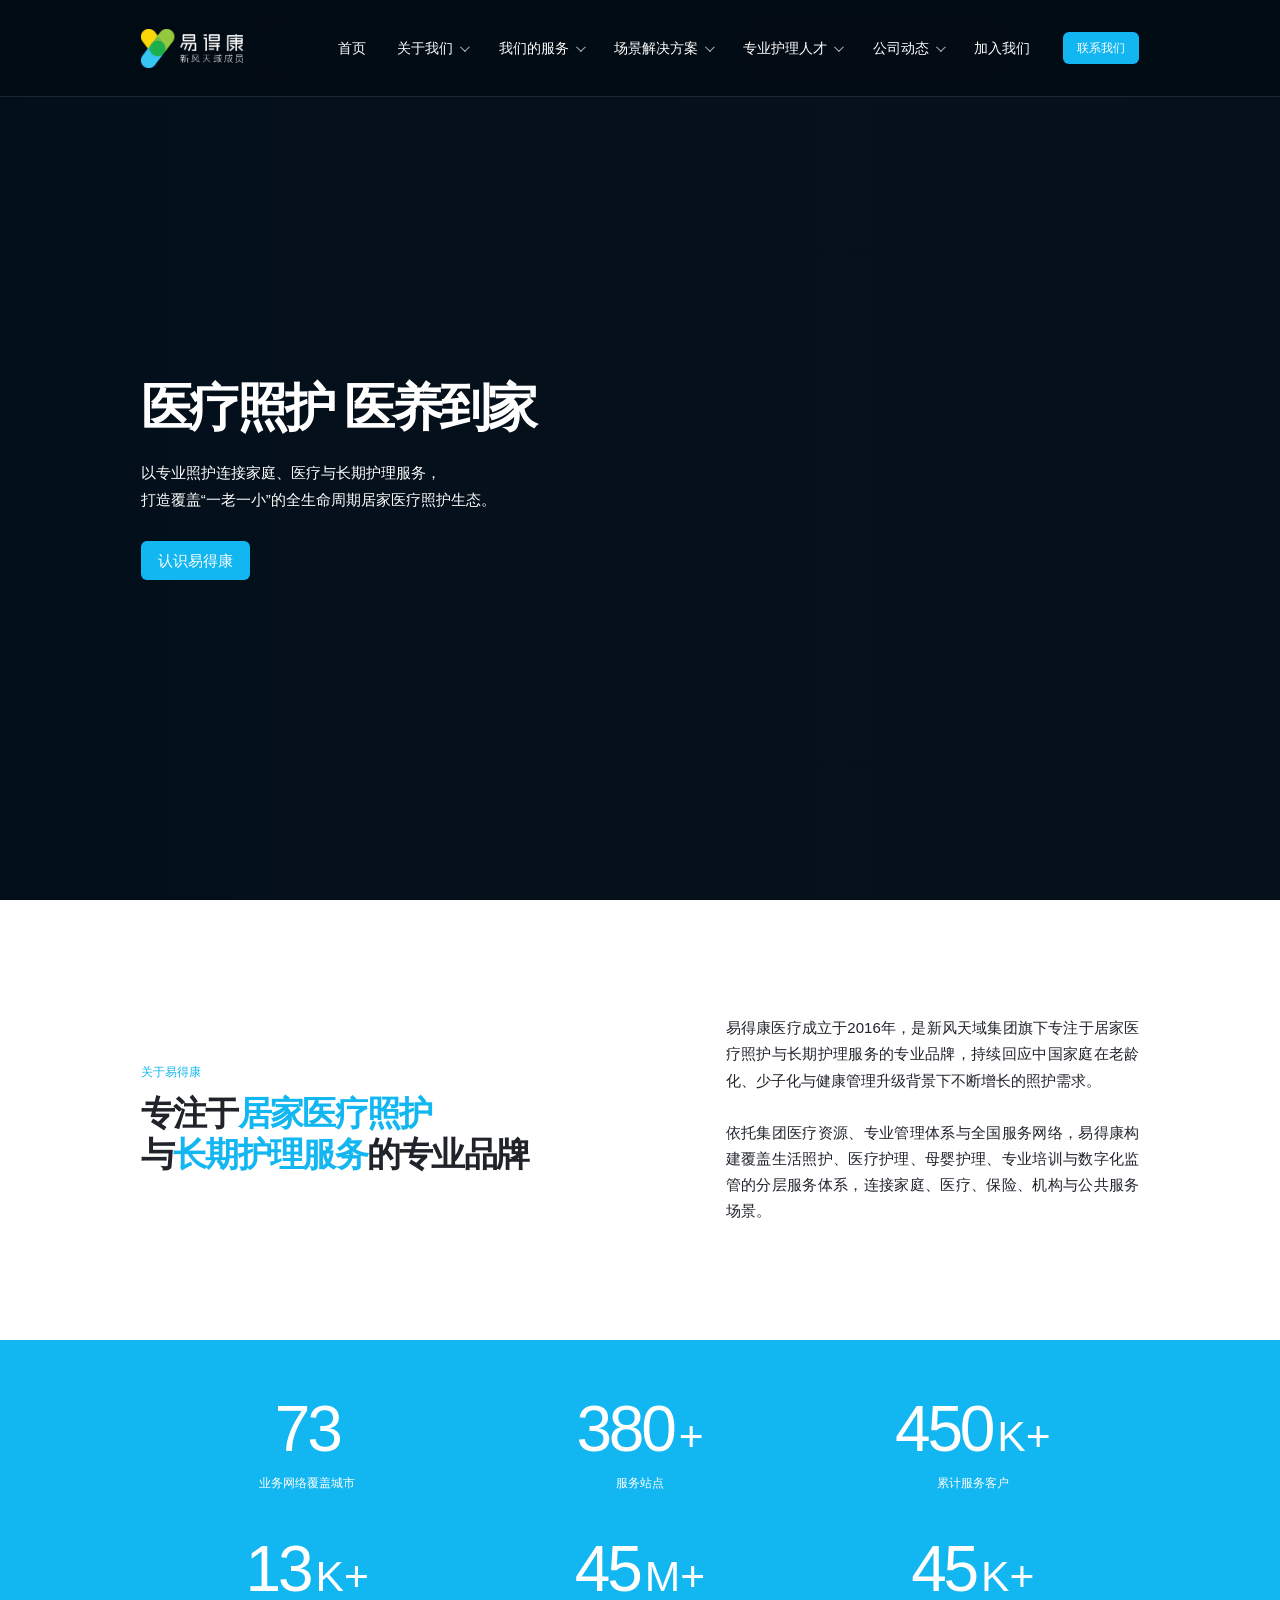
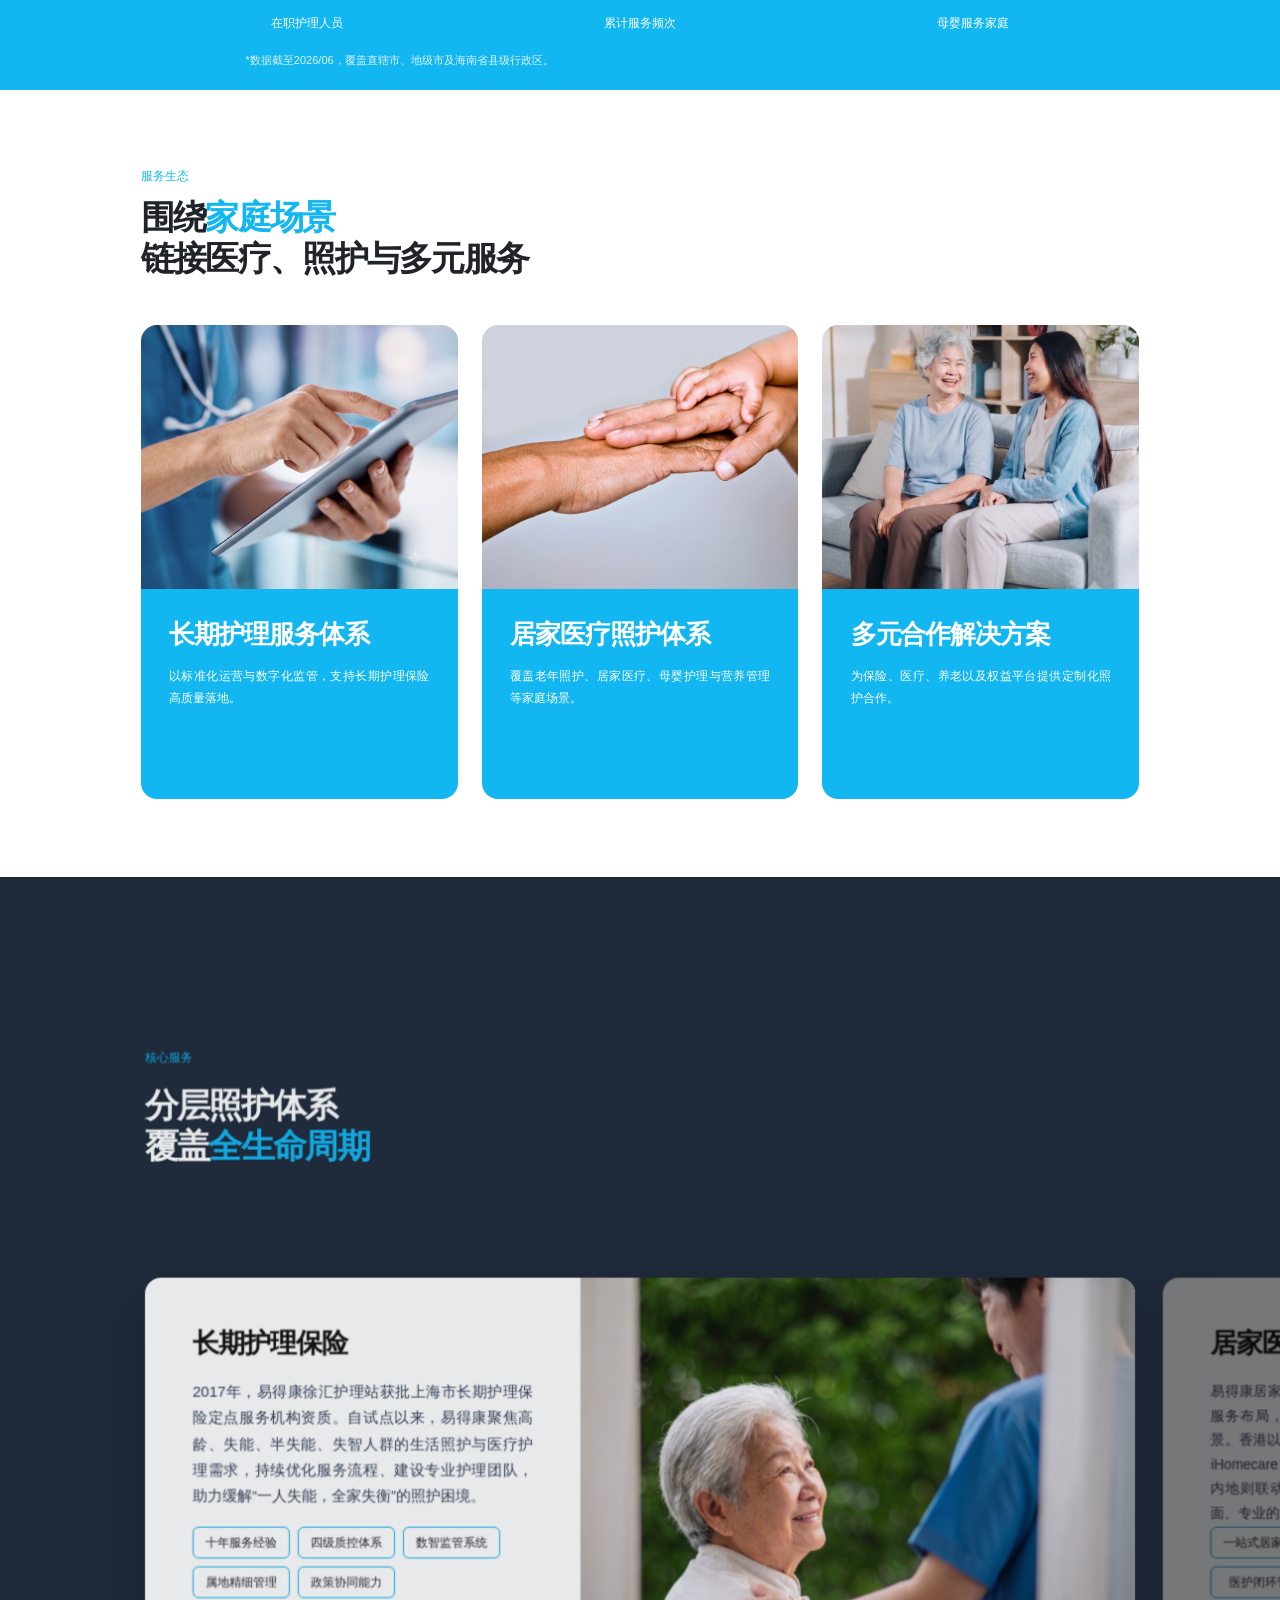
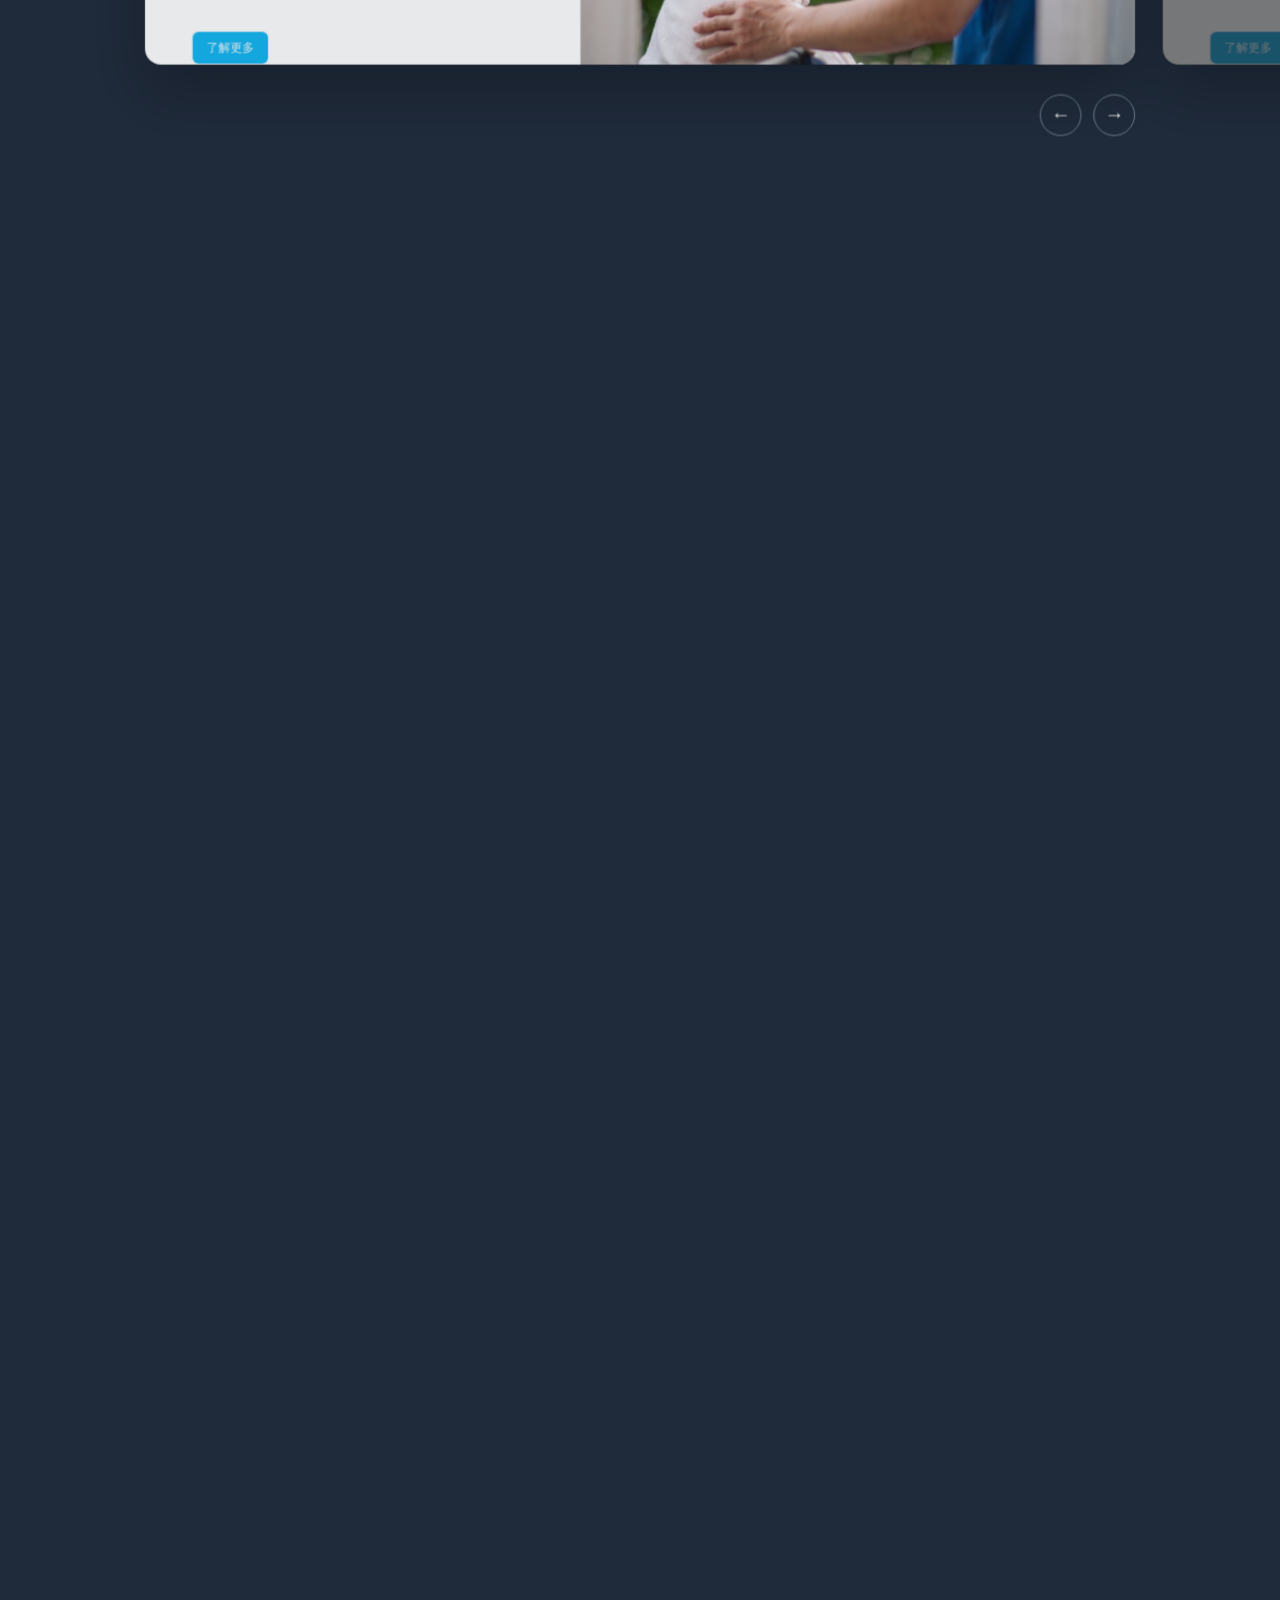
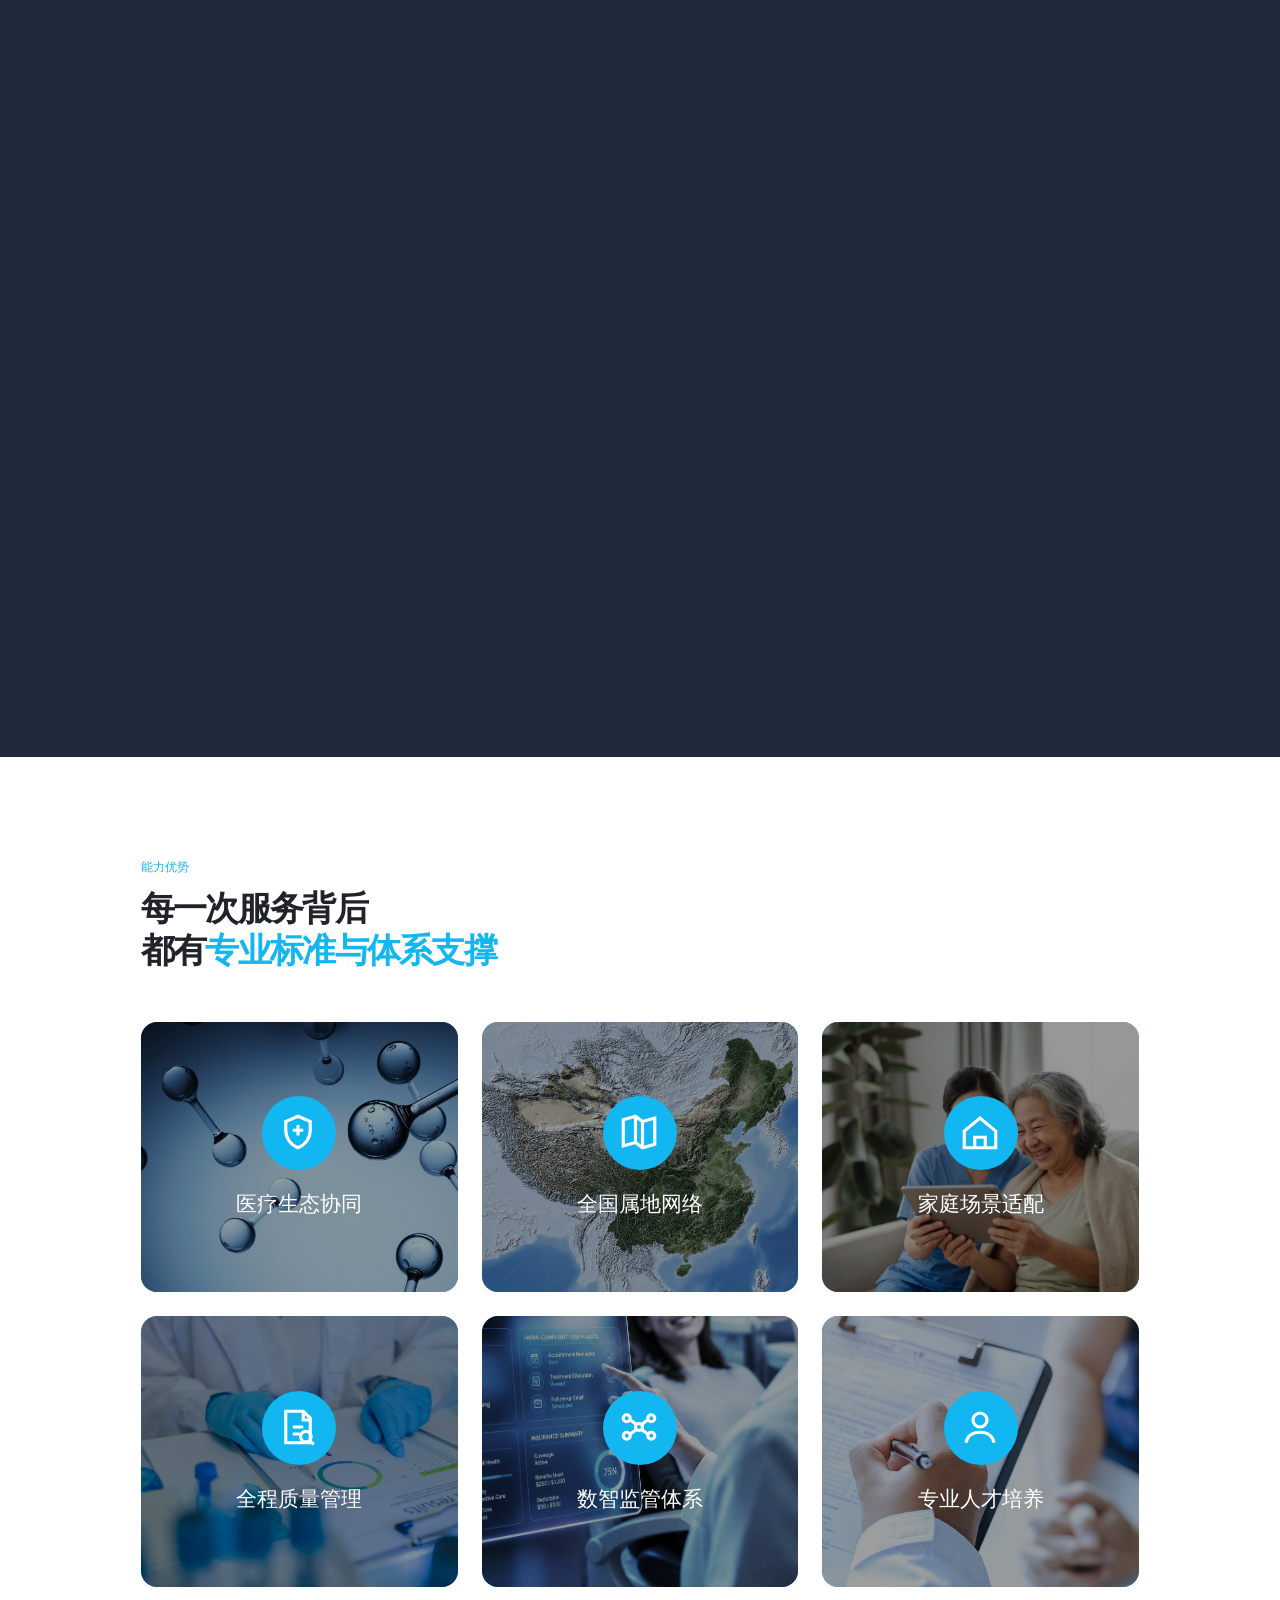
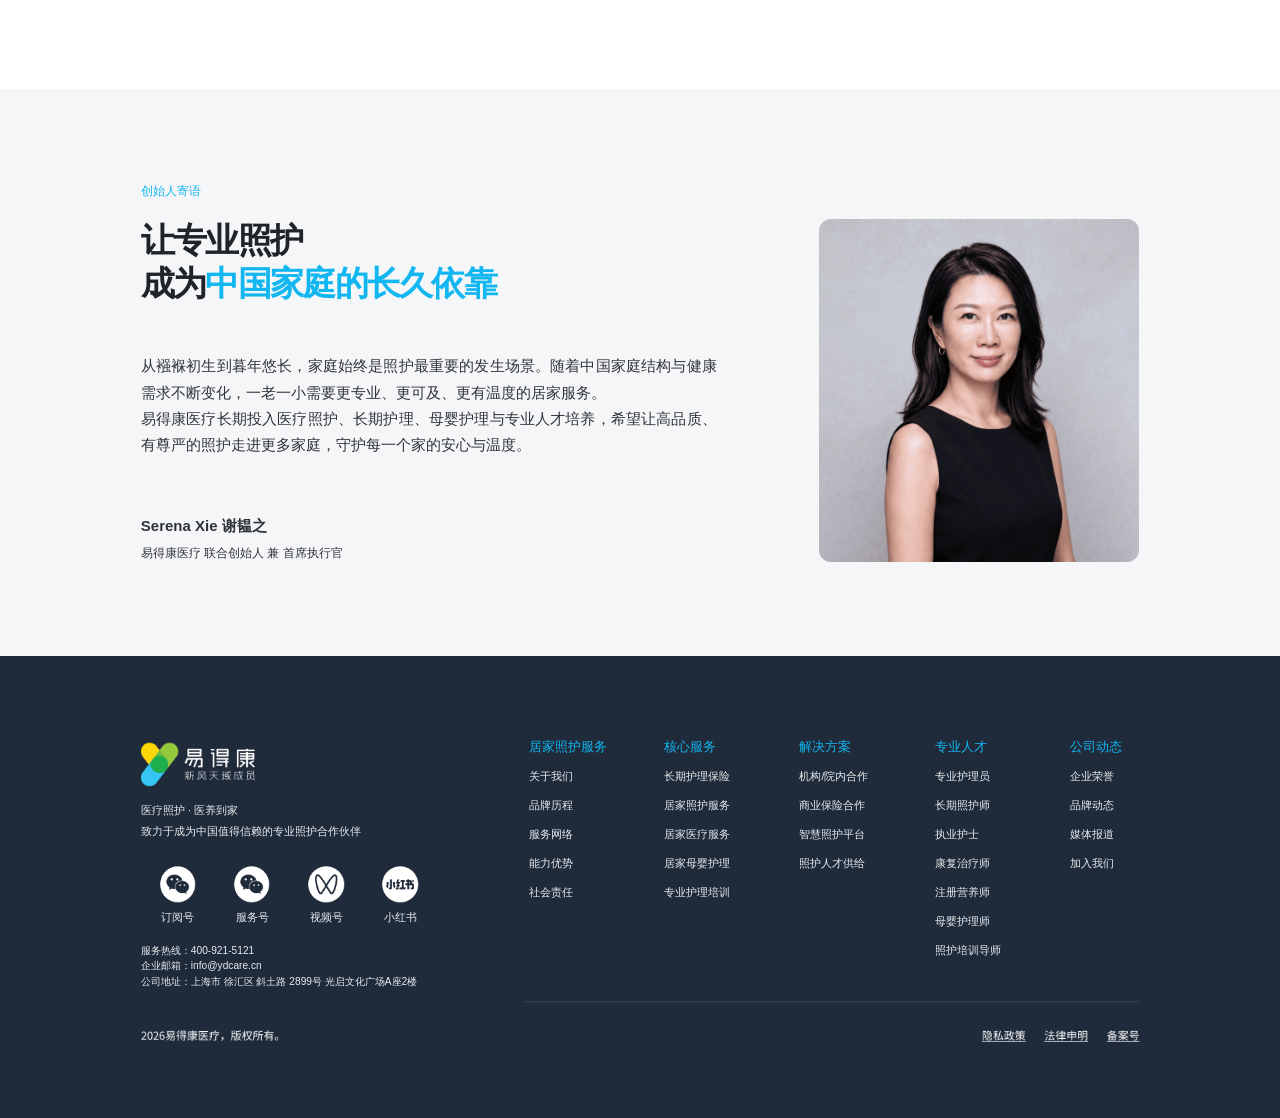
==== index.html @ f23dcc1e "Rename CEO message section" ====
<!doctype html>
<html lang="zh-CN">
<head>
  <meta charset="utf-8" />
  <meta name="viewport" content="width=device-width,initial-scale=1" />
  <meta name="theme-color" content="#06171f" />
  <meta name="color-scheme" content="dark" />
  <title>易得康｜医疗照护 医养到家</title>
<link rel="icon" type="image/x-icon" sizes="16x16 32x32 48x48 64x64" href="favicon.ico?v=20260831-ydcare">
<link rel="icon" type="image/png" sizes="32x32" href="favicon-32x32.png?v=20260831-ydcare">
<link rel="icon" type="image/svg+xml" sizes="any" href="favicon.svg?v=20260831-ydcare">
<link rel="apple-touch-icon" sizes="180x180" href="apple-touch-icon.png?v=20260831-ydcare">
  <script>if('scrollRestoration' in history)history.scrollRestoration='manual';const forceFirstScreen=()=>scrollTo(0,0);const isReload=performance.getEntriesByType('navigation')[0]?.type==='reload';if(isReload&&location.hash)history.replaceState(null,'',location.pathname+location.search);document.documentElement.classList.add('page-restoring');forceFirstScreen();addEventListener('DOMContentLoaded',forceFirstScreen,{once:true});addEventListener('load',()=>{forceFirstScreen();requestAnimationFrame(()=>{forceFirstScreen();document.documentElement.classList.remove('page-restoring')})},{once:true});addEventListener('pageshow',()=>{forceFirstScreen();setTimeout(forceFirstScreen,60)});addEventListener('beforeunload',forceFirstScreen);</script>
  <style>html.page-restoring body{visibility:hidden}</style>
  <style>
    *{box-sizing:border-box}html{scroll-behavior:smooth;background:#fff}body{margin:0;overflow-x:hidden;font-family:"PingFang SC","Microsoft YaHei",sans-serif}.cut{position:relative;width:100%;line-height:0}.cut>img{display:block;width:100%;height:auto}.ydc-home-footer{position:relative;width:100%;line-height:0;background:#1f2a3a}.ydc-home-footer img{display:block;width:100%;height:auto}.hero-video,.hero-image{display:block;width:100%;height:auto;aspect-ratio:16/9;object-fit:cover;background:#07111c}.hotspot{position:absolute;display:block;z-index:2;background:transparent;border:0;cursor:pointer}.hotspot:focus-visible{outline:2px solid #0db8f2;outline-offset:3px}.top{position:absolute;top:0;left:0;width:100%;z-index:10;line-height:0}.top img{width:100%;height:auto;display:block}.nav-link{position:absolute;top:0;height:100%;z-index:3;text-indent:-9999px}.nav-home{left:29.32%;width:3.34%}.nav-service{left:36.09%;width:4.17%}.nav-solutions{left:43.70%;width:5%}.nav-talent{left:52.14%;width:5%}.nav-news{left:60.57%;width:3.34%}.nav-contact{left:67.34%;width:3.34%}.nav-phone{left:79.17%;width:5.68%}.nav-cta{left:86.30%;width:5.55%}.to-top{position:fixed;right:26px;bottom:30px;z-index:9;width:44px;height:44px;border:0;border-radius:50%;background:#09afe8;color:#fff;font-size:20px;box-shadow:0 8px 24px #007eaa50;cursor:pointer;opacity:0;transform:translateY(12px);transition:.25s}.to-top.show{opacity:1;transform:translateY(0)}.to-top:focus-visible{outline:3px solid #002a42;outline-offset:3px}.typed-inner{width:min(1280px,calc(100% - 40px));margin:auto}.section-kicker{color:#12b6f1;font-size:14px;font-weight:600;margin:0 0 12px}.section-title{font-size:clamp(28px,2.5vw,48px);line-height:1.2;margin:0;font-weight:600;letter-spacing:-.04em}.emphasis{color:#12b6f1}.numbers-real{background:#12b6f1;color:#fff;padding:clamp(50px,7vw,96px) 0}.numbers-grid{display:grid;grid-template-columns:repeat(3,1fr);gap:clamp(28px,5vw,90px)}.number-item b{display:block;font-size:clamp(40px,4.8vw,91px);font-weight:400;letter-spacing:-.05em;line-height:1}.number-item span{font-size:clamp(12px,.9vw,18px);display:block;margin-top:14px}.reveal{opacity:0;transform:translateY(24px);transition:opacity .7s ease,transform .7s ease}.reveal.visible{opacity:1;transform:none}.ecosystem-real{padding:clamp(72px,8vw,160px) 0;background:#fff}.eco-grid{display:grid;grid-template-columns:repeat(3,1fr);gap:24px;margin-top:clamp(38px,5vw,80px)}.eco-card{overflow:hidden;border-radius:var(--ydc-r-lg);background:#12b6f1;color:#fff;transition:transform .35s,box-shadow .35s}.eco-card:hover{transform:translateY(-10px);box-shadow:0 20px 44px #0e9cc133}.eco-card img{display:block;width:100%;aspect-ratio:1.2;object-fit:cover;transition:transform .5s}.eco-card:hover img{transform:scale(1.06)}.eco-card div{padding:clamp(20px,2.2vw,36px);min-height:210px}.eco-card h3{font-size:clamp(21px,2vw,38px);margin:0 0 14px;letter-spacing:-.04em}.eco-card p{font-size:clamp(13px,.95vw,16px);line-height:1.8;margin:0}.services-real{position:relative;min-height:390vh;background:#1f2a3a;color:#fff;overflow:clip}.services-stage{position:sticky;top:0;height:100vh;display:flex;flex-direction:column;justify-content:center;padding:clamp(42px,5vw,88px) 0}.services-real .section-kicker{color:#12b6f1}.service-window{margin-top:clamp(32px,3vw,56px);overflow:hidden;padding:0 max(0px,calc((100vw - 1280px)/2))}.service-track{display:flex;gap:28px;overflow-x:auto;scroll-snap-type:x mandatory;scroll-behavior:smooth;padding:0 0 16px;scrollbar-width:none}.service-track::-webkit-scrollbar{display:none}.service-card{flex:0 0 min(1280px,calc(100vw - 80px));height:clamp(390px,30.2vw,580px);background:#fff;border-radius:var(--ydc-r-lg);display:grid;grid-template-columns:44% 56%;overflow:hidden;scroll-snap-align:center;color:#111;box-shadow:0 24px 55px #0004}.service-copy{padding:clamp(24px,3.75vw,72px);display:flex;flex-direction:column;justify-content:center}.service-copy h3{font-size:clamp(24px,2.1vw,40px);margin:0 0 18px;letter-spacing:-.04em}.service-copy p{font-size:clamp(13px,1vw,16px);line-height:1.8;margin:0;color:#334155}.tags{display:grid;grid-template-columns:repeat(3,minmax(0,1fr));gap:8px;margin:26px 0}.tags span{display:inline-flex;align-items:center;justify-content:center;width:100%;height:40px;border:1px solid #12b6f1;border-radius:var(--ydc-r-sm);padding:0 10px;font-size:16px;line-height:24px;color:#29282b;white-space:nowrap}.service-copy a{display:inline-flex;align-items:center;justify-content:center;width:120px;height:46px;padding:8px 20px;border-radius:var(--ydc-r-btn);background:#12b6f1;color:#fff;text-decoration:none;font-size:16px;line-height:30px}.service-photo{background-size:cover;background-position:center}.service-controls{display:flex;justify-content:flex-end;gap:12px;margin-top:14px}.service-controls button{width:42px;height:42px;background:transparent;border:1px solid #7b8b9b;border-radius:50%;color:#fff;font-size:20px;cursor:pointer}.advantages-real{padding:clamp(72px,8vw,160px) 0;background:#fff}.advantages-grid{display:grid;grid-template-columns:repeat(3,1fr);gap:24px;margin-top:clamp(36px,4vw,72px)}.advantage-card{position:relative;aspect-ratio:411/351;border-radius:var(--ydc-r-lg);overflow:hidden;color:#fff;background:#1f2a3a;isolation:isolate}.advantage-card img{position:absolute;inset:0;width:100%;height:100%;object-fit:cover;filter:brightness(.62)}.adv-default,.adv-detail{position:absolute;inset:0;display:flex;flex-direction:column;align-items:center;justify-content:center;text-align:center;padding:24px;transition:opacity .35s,transform .35s}.adv-default .icon{display:grid;place-items:center;width:74px;height:74px;background:#12b6f1;border-radius:50%;font-size:30px;margin-bottom:20px}.adv-default h3{font-size:clamp(18px,1.65vw,32px);margin:0;font-weight:500}.adv-detail{background:#12b6f1;align-items:flex-start;justify-content:flex-start;text-align:left;opacity:0;transform:translateY(15px)}.adv-detail h3{font-size:clamp(19px,1.65vw,30px);margin:0 0 18px}.adv-detail p{font-size:clamp(12px,.95vw,16px);line-height:1.8;margin:0}.advantage-card:hover .adv-detail,.advantage-card:focus-within .adv-detail{opacity:1;transform:translateY(0)}.advantage-card:hover .adv-default,.advantage-card:focus-within .adv-default{opacity:0;transform:scale(.96)}@media(max-width:768px){.nav-link{display:none}.to-top{right:16px;bottom:18px;width:40px;height:40px}.numbers-grid,.eco-grid{grid-template-columns:repeat(2,1fr)}.number-item:nth-child(3){display:none}.services-real{min-height:auto;padding:72px 0}.services-stage{position:static;height:auto;padding:0}.service-window{padding-left:20px}.service-track{gap:14px}.service-card{flex-basis:calc(100vw - 40px);height:auto;min-height:550px;grid-template-columns:1fr;grid-template-rows:43% 57%}.service-photo{grid-row:1}.service-copy{grid-row:2}.advantages-grid{grid-template-columns:repeat(2,1fr);gap:12px}.adv-default .icon{width:50px;height:50px;font-size:21px;margin-bottom:12px}.adv-detail{padding:16px}}@media(max-width:440px){.advantages-grid,.numbers-grid,.eco-grid{grid-template-columns:1fr}.number-item:nth-child(3){display:block}}
    .hero-shade{position:absolute;inset:0;z-index:1;background:linear-gradient(90deg,rgba(0,14,25,.66),rgba(0,14,25,.17) 65%,rgba(0,14,25,.3))}.hero-copy{position:absolute;z-index:4;left:16.7%;top:42%;color:#fff;line-height:1}.hero-copy h1{margin:0;font-size:clamp(31px,4vw,72px);line-height:1.18;letter-spacing:-.06em;font-weight:600}.hero-copy p{margin:22px 0 28px;font-size:clamp(12px,1.08vw,20px);line-height:1.7}.hero-copy a{display:inline-flex;align-items:center;justify-content:center;min-width:108px;height:40px;padding:0 20px;border-radius:var(--ydc-r-btn);background:#12b6f1;color:#fff;text-decoration:none;font-size:14px;line-height:1;transition:transform .25s,background .25s}.hero-copy a:hover{background:#00a8e7;transform:translateY(-2px)}.services-real{min-height:520vh}.services-stage{will-change:transform,opacity;transform-origin:center center}.service-window,.service-track{position:relative}.service-track{overflow:visible;scroll-snap-type:none;scroll-behavior:auto;will-change:transform;transform:translate3d(0,0,0)}.service-card{opacity:1;filter:brightness(.5) saturate(.78);will-change:opacity,filter;transition:opacity .42s cubic-bezier(.65,0,.35,1),filter .42s cubic-bezier(.65,0,.35,1)}.service-card.is-active{opacity:1;filter:none}.service-track.is-switching .service-card:not(.is-active){opacity:.72;filter:brightness(.38) saturate(.72)}.adv-detail{align-items:center;justify-content:center;text-align:center}.ceo-section{position:relative;line-height:0;overflow:hidden}.ceo-base{display:block;width:100%;height:auto}.ceo-portrait{position:absolute;inset:0;z-index:2;width:100%;height:100%;pointer-events:none;clip-path:inset(11.8% 16.6% 11.8% 61.8% round 1.1%);transform-origin:72.5% 50%;transition:transform .55s cubic-bezier(.22,1,.36,1),filter .55s cubic-bezier(.22,1,.36,1)}.ceo-photo-hit{position:absolute;z-index:3;left:61.8%;top:11.8%;width:21.6%;height:76.4%;padding:0;border:0;background:transparent;border-radius:5%;cursor:pointer}.ceo-photo-hit:hover+.ceo-portrait,.ceo-photo-hit:focus-visible+.ceo-portrait{transform:scale(1.035);filter:brightness(1.04) saturate(1.04)}.ceo-photo-hit:focus-visible{outline:2px solid #12b6f1;outline-offset:5px}@media(max-width:768px){.hero-copy{left:9%;top:34%}.hero-copy p{margin:12px 0 17px}.hero-copy a{min-width:90px;height:34px;font-size:12px}.services-real{min-height:auto}.services-stage{transform:none!important;opacity:1!important}.service-card{filter:none}}
    .advantage-card{background:#12b6f1}.advantage-card img{width:100.4%;height:100.4%;inset:-.2%;transition:filter .45s ease}.adv-detail{background:rgba(18,182,241,.88);transform:none!important;transition:opacity .42s ease!important}.adv-detail h3,.adv-detail p{opacity:0;transform:translateY(26px);transition:opacity .42s ease,transform .52s cubic-bezier(.22,1,.36,1)}.advantage-card:hover .adv-detail h3,.advantage-card:focus-within .adv-detail h3,.advantage-card:hover .adv-detail p,.advantage-card:focus-within .adv-detail p{opacity:1;transform:translateY(0)}.advantage-card:hover .adv-detail p,.advantage-card:focus-within .adv-detail p{transition-delay:.07s}.advantage-card:hover .adv-default,.advantage-card:focus-within .adv-default{transform:none}.advantage-card:hover img,.advantage-card:focus-within img{filter:brightness(.78)}.eco-grid{gap:24px;overflow:visible;border-radius:0}.eco-card{border-radius:var(--ydc-r-lg);background:transparent;isolation:isolate;transform:translateZ(0)}.eco-card:first-child,.eco-card:last-child{border-radius:var(--ydc-r-lg)}.eco-card div{background:#12b6f1}.eco-card img{width:100%;margin:0}
    .top{position:fixed}
    :root{--content-width:clamp(1080px,78vw,1500px);--safe-gutter:clamp(80px,11vw,220px);--font-body-size:clamp(15px,1.1vw,20px);--font-small-body-size:clamp(12px,.83vw,16px);--ydc-r-lg:16px;--ydc-r-md:12px;--ydc-r-sm:6px;--ydc-r-btn:6px}.typed-inner{width:min(var(--content-width),calc(100% - var(--safe-gutter)*2))}.hero-copy{left:max(var(--safe-gutter),calc((100vw - var(--content-width))/2))}.about-real{padding:clamp(96px,9vw,170px) 0;background:#fff}.about-grid{display:grid;grid-template-columns:1.05fr .95fr;gap:clamp(80px,10vw,180px);align-items:center}.about-grid .section-title{font-size:clamp(30px,2.68vw,51px);max-width:690px}.about-copy{font-size:var(--font-body-size);line-height:1.75;color:#20242a}.about-copy p{margin:0}.about-copy p+p{margin-top:clamp(22px,2vw,38px)}.numbers-real{padding:clamp(48px,4.5vw,72px) 0}.numbers-grid{width:min(var(--content-width),calc(100% - var(--safe-gutter)*2));grid-template-columns:repeat(3,minmax(0,1fr));column-gap:0;row-gap:clamp(44px,3.5vw,64px);align-items:center;text-align:center}.number-item{min-width:0}.service-window{padding-left:max(var(--safe-gutter),calc((100vw - var(--content-width))/2));padding-right:max(var(--safe-gutter),calc((100vw - var(--content-width))/2))}.service-card{flex-basis:min(var(--content-width),calc(100vw - var(--safe-gutter)*2))}@media(max-width:768px){:root{--safe-gutter:20px}.typed-inner,.numbers-grid{width:min(100% - 40px,var(--content-width))}.hero-copy{left:9%}.about-real{padding:76px 0}.about-grid{grid-template-columns:1fr;gap:34px}.service-window{padding-left:20px;padding-right:0}}
    .eco-grid{max-width:1160px;margin-left:auto;margin-right:auto}.adv-default .icon{font-size:0;display:grid;place-items:center}.adv-default .icon::after{content:"";display:block;width:42px;height:42px;margin:auto;background:center/contain no-repeat}.advantage-card:nth-child(1) .icon::after{background-image:url("data:image/svg+xml,%3Csvg xmlns='http://www.w3.org/2000/svg' fill='none' stroke='white' stroke-width='1.8' viewBox='0 0 24 24'%3E%3Cpath d='M12 3l7 3v5c0 4.5-2.8 8.3-7 10-4.2-1.7-7-5.5-7-10V6l7-3z'/%3E%3Cpath d='M12 8v6M9 11h6'/%3E%3C/svg%3E")}.advantage-card:nth-child(2) .icon::after{background-image:url("data:image/svg+xml,%3Csvg xmlns='http://www.w3.org/2000/svg' fill='none' stroke='white' stroke-width='1.8' viewBox='0 0 24 24'%3E%3Cpath d='M3 5l7-2 4 3 7-2v15l-7 2-4-3-7 2V5zM10 3v15M14 6v15'/%3E%3C/svg%3E")}.advantage-card:nth-child(3) .icon::after{background-image:url("data:image/svg+xml,%3Csvg xmlns='http://www.w3.org/2000/svg' fill='none' stroke='white' stroke-width='1.8' viewBox='0 0 24 24'%3E%3Cpath d='M3 11.5L12 4l9 7.5V21H3v-9.5zM9 21v-6h6v6'/%3E%3C/svg%3E")}.advantage-card:nth-child(4) .icon::after{background-image:url("data:image/svg+xml,%3Csvg xmlns='http://www.w3.org/2000/svg' fill='none' stroke='white' stroke-width='1.8' viewBox='0 0 24 24'%3E%3Cpath d='M5 3h10l4 4v14H5V3zM15 3v5h5M9 12h6M9 16h4'/%3E%3Ccircle cx='16.5' cy='17.5' r='3'/%3E%3Cpath d='M19 20l2 2'/%3E%3C/svg%3E")}.advantage-card:nth-child(5) .icon::after{background-image:url("data:image/svg+xml,%3Csvg xmlns='http://www.w3.org/2000/svg' fill='none' stroke='white' stroke-width='1.8' viewBox='0 0 24 24'%3E%3Ccircle cx='12' cy='12' r='2'/%3E%3Ccircle cx='5' cy='7' r='2'/%3E%3Ccircle cx='19' cy='7' r='2'/%3E%3Ccircle cx='5' cy='17' r='2'/%3E%3Ccircle cx='19' cy='17' r='2'/%3E%3Cpath d='M7 8l3.5 2.5M17 8l-3.5 2.5M7 16l3.5-2.5M17 16l-3.5-2.5'/%3E%3C/svg%3E")}.advantage-card:nth-child(6) .icon::after{background-image:url("data:image/svg+xml,%3Csvg xmlns='http://www.w3.org/2000/svg' fill='none' stroke='white' stroke-width='1.8' viewBox='0 0 24 24'%3E%3Ccircle cx='12' cy='8' r='4'/%3E%3Cpath d='M4 21c.8-4.1 3.4-6 8-6s7.2 1.9 8 6'/%3E%3C/svg%3E")}
    .ecosystem-real{padding:clamp(78px,5vw,110px) 0}.ecosystem-real .eco-grid{width:min(1020px,100%);max-width:none;grid-template-columns:repeat(3,minmax(0,1fr));margin:clamp(46px,3vw,64px) auto 0}.adv-default .icon::after{position:relative;left:-1px;top:-9px;transform:none}@media(min-width:1440px){.ecosystem-real .eco-grid{width:min(1260px,100%)}}@media(max-width:768px){.service-card{min-height:650px;grid-template-rows:36% 64%}.service-copy{padding:22px}.tags{margin:18px 0}}

    /* 主导航：桌面端悬浮展开，键盘聚焦与点击同样可用。 */
    .top{position:fixed;display:flex;align-items:center;height:clamp(76px,7.5vw,144px);padding:0 clamp(22px,8.33vw,160px);background:rgba(2,9,12,.42);backdrop-filter:blur(12px);-webkit-backdrop-filter:blur(12px);line-height:normal;box-shadow:0 1px 0 rgba(255,255,255,.1)}
    .top>img,.top>.nav-link{display:none}.nav-brand{display:block;flex:0 0 clamp(102px,8.02vw,154px);height:100%;background:url("素材/易得康LOGO横版反白.png") left center/contain no-repeat;text-indent:-9999px;overflow:hidden}.main-menu{display:flex;align-self:stretch;align-items:stretch;justify-content:flex-end;gap:clamp(4px,1.15vw,22px);margin-left:auto;margin-right:clamp(16px,1.25vw,24px)}.menu-item{position:relative;display:flex;align-items:stretch}.menu-trigger{display:flex;align-items:center;gap:7px;padding:0 clamp(7px,.65vw,13px);border:0;background:transparent;color:#fff;font:500 clamp(14px,.94vw,18px)/1 "PingFang SC","Microsoft YaHei",sans-serif;white-space:nowrap;cursor:pointer;text-decoration:none;transition:color .25s}.menu-trigger::after{content:"";width:6px;height:6px;border-right:1px solid currentColor;border-bottom:1px solid currentColor;transform:rotate(45deg) translateY(-2px);opacity:.7;transition:transform .25s}.menu-item:not(.has-dropdown) .menu-trigger::after{display:none}.menu-item:hover .menu-trigger,.menu-item:focus-within .menu-trigger,.menu-item.is-open .menu-trigger{color:#16bdf3}.menu-item:hover .menu-trigger::after,.menu-item:focus-within .menu-trigger::after,.menu-item.is-open .menu-trigger::after{transform:rotate(225deg) translate(-1px,-2px)}.submenu{position:absolute;top:calc(100% + 10px);left:50%;width:clamp(140px,8.55vw,164px);padding:12px 0;border:1px solid rgba(255,255,255,.14);border-radius:var(--ydc-r-md);background:rgba(2,9,12,.42);backdrop-filter:blur(12px);-webkit-backdrop-filter:blur(12px);box-shadow:0 18px 38px rgba(0,0,0,.3);opacity:0;visibility:hidden;pointer-events:none;transform:translate(-50%,-10px);transition:opacity .24s ease,transform .28s cubic-bezier(.22,1,.36,1),visibility .28s}.submenu::before{content:"";position:absolute;left:0;right:0;top:-11px;height:11px}.menu-item:hover .submenu,.menu-item:focus-within .submenu,.menu-item.is-open .submenu{opacity:1;visibility:visible;pointer-events:auto;transform:translate(-50%,0)}.submenu a{display:block;width:calc(100% - 36px);margin:0 auto;padding:9px 0;color:#eaf5f8;font-size:clamp(13px,.78vw,15px);line-height:1.35;text-align:left;text-decoration:none;transition:background .2s,color .2s}.submenu a:hover,.submenu a:focus-visible{background:rgba(18,182,241,.16);color:#1fc4f8;outline:none}.menu-trigger:focus-visible{outline:2px solid #16bdf3;outline-offset:-4px}.menu-contact{position:relative;overflow:visible;align-self:center;margin-left:clamp(7px,.7vw,14px);padding:clamp(10px,.68vw,13px) clamp(14px,1vw,20px);border-radius:var(--ydc-r-btn);background:#12b6f1;color:#fff;font-size:clamp(13px,.83vw,16px);font-weight:400;line-height:1;text-decoration:none;white-space:nowrap;transition:transform .2s,background .2s}.menu-contact:hover{background:#02a9e5;transform:translateY(-2px)}.menu-contact .ydc-contact-qr{position:absolute;top:calc((clamp(76px,7.5vw,144px) + 100%)/2 + clamp(24px,2.1vw,40px));left:50%;z-index:12;width:min(130px,calc((100vw - 40px)/2));height:auto;aspect-ratio:1;padding:0;border:0;border-radius:0;background:transparent;box-shadow:none;opacity:0;visibility:hidden;pointer-events:none;transform:translate(-50%,-8px);transition:opacity .22s ease,transform .25s ease,visibility .22s}.menu-contact .ydc-contact-qr::before,.menu-contact .ydc-contact-qr::after{display:none}.menu-contact .ydc-contact-qr img{display:block;width:100%;height:auto;aspect-ratio:1;object-fit:cover}.menu-contact:hover .ydc-contact-qr,.menu-contact:focus-within .ydc-contact-qr,.menu-contact .ydc-contact-qr:hover{opacity:1;visibility:visible;pointer-events:auto;transform:translate(-50%,0)}
    @media(max-width:980px){.top{padding:0 24px}.nav-brand{flex-basis:112px}.main-menu{gap:0;margin-right:0}.menu-trigger{padding:0 8px;font-size:14px}.menu-contact{display:none}}@media(max-width:768px){.top{height:68px;padding:0 16px;overflow-x:auto;scrollbar-width:none}.top::-webkit-scrollbar{display:none}.nav-brand{flex:0 0 102px;height:68px}.main-menu{margin-left:12px;flex:0 0 auto}.menu-trigger{font-size:13px;padding:0 10px}.submenu{position:fixed;top:78px;left:auto;right:16px;transform:translateY(-10px);width:min(240px,calc(100vw - 32px));border-radius:var(--ydc-r-md)}.menu-item:hover .submenu,.menu-item:focus-within .submenu,.menu-item.is-open .submenu{transform:translateY(0)}.tags{grid-template-columns:repeat(2,minmax(0,1fr))}}
    .ydc-home-footer{aspect-ratio:3840/1388;overflow:hidden}
    .ydc-home-footer>img{position:absolute;left:50%;top:50%;width:min(2250px,117vw);max-width:none;height:auto;transform:translate(-50%,-50%)}
    .ydc-footer-social-icons{position:absolute;left:50%;top:50%;z-index:5;width:min(2250px,117vw);aspect-ratio:3840/1388;transform:translate(-50%,-50%);container-type:inline-size;pointer-events:none}.ydc-footer-social-icons::before{content:"";position:absolute;left:15.55%;top:33.5%;width:26.7%;height:40.7%;background:#1f2a3a}.ydc-footer-left-content{--ydc-footer-small-gap:.35cqw;--ydc-footer-icon-label-gap:.7cqw;--ydc-footer-social-top-gap:1.55cqw;--ydc-footer-social-bottom-gap:1.52cqw;position:absolute;left:16.67%;top:33.95%;width:25.5%;color:#e8edf0}.ydc-footer-slogan{font-size:.73cqw;line-height:1.45cqw;white-space:nowrap}.ydc-footer-slogan strong,.ydc-footer-slogan span{display:block;font-weight:400}.ydc-footer-social-icons-list{width:19.8cqw;margin-top:var(--ydc-footer-social-top-gap);display:grid;grid-template-columns:repeat(4,1fr);align-items:start;justify-items:center}.ydc-footer-social-item{position:relative;display:flex;flex-direction:column;align-items:center;gap:var(--ydc-footer-icon-label-gap);margin:0;padding:0;border:0;background:transparent;color:#e8edf0;font:inherit;font-size:.73cqw;line-height:1;white-space:nowrap;cursor:pointer;pointer-events:auto}.ydc-footer-social-item>img{display:block;width:clamp(24px,2.75vw,53px);height:clamp(24px,2.75vw,53px);object-fit:contain}.ydc-footer-social-item:focus-visible{outline:2px solid #12b6f1;outline-offset:.35cqw;border-radius:.3cqw}.ydc-footer-social-qr{--ydc-footer-qr-size:clamp(96px,7.2vw,138px);position:absolute;left:50%;bottom:calc(100% + .75cqw);z-index:8;display:grid;place-items:center;width:var(--ydc-footer-qr-size);height:var(--ydc-footer-qr-size);padding:clamp(6px,.48vw,9px);overflow:hidden;border-radius:clamp(8px,.68vw,13px);background:#fff;box-shadow:0 14px 30px rgba(0,0,0,.3);line-height:0;opacity:0;visibility:hidden;pointer-events:none;transform:translate(-50%,8px) scale(.97);transform-origin:50% 100%;transition:opacity .2s ease,transform .25s cubic-bezier(.22,1,.36,1),visibility .2s}.ydc-footer-social-qr img{display:block;width:100%;height:100%;aspect-ratio:1;object-fit:contain}.ydc-footer-social-item:hover .ydc-footer-social-qr,.ydc-footer-social-item:focus .ydc-footer-social-qr,.ydc-footer-social-item:focus-within .ydc-footer-social-qr{opacity:1;visibility:visible;transform:translate(-50%,0) scale(1)}.ydc-footer-contact-details{width:25.5cqw;margin-top:var(--ydc-footer-social-bottom-gap);display:grid;row-gap:var(--ydc-footer-small-gap);color:#e8edf0;font-size:.68cqw;line-height:1;white-space:nowrap}.ydc-footer-contact-details a,.ydc-footer-contact-details span{display:block;width:max-content;max-width:100%;color:inherit;text-decoration:none;pointer-events:auto;transition:color .18s ease}.ydc-footer-contact-details a:hover{color:#20c1f5}.ydc-footer-contact-details a:focus-visible{outline:2px solid #12b6f1;outline-offset:2px;color:#20c1f5}
    .ydc-footer-menu{position:absolute;left:50%;top:50%;z-index:4;width:min(2250px,117vw);aspect-ratio:3840/1388;transform:translate(-50%,-50%);container-type:inline-size}.ydc-footer-menu::before{content:"";position:absolute;left:41.4%;top:20.5%;width:47.2%;height:47.1%;background:#1f2a3a}.ydc-footer-menu-grid{position:absolute;left:42.58%;top:21.7%;width:45.16%;display:grid;grid-template-columns:repeat(5,minmax(0,1fr));align-items:start}.ydc-footer-menu-column{min-width:0}.ydc-footer-menu h3{margin:0;font-size:.84cqw;line-height:1.93cqw;font-weight:500;white-space:nowrap}.ydc-footer-menu a,.ydc-footer-menu span{display:block;width:max-content;max-width:100%;color:#e8edf0;font-size:.73cqw;line-height:1.93cqw;text-decoration:none;white-space:nowrap}.ydc-footer-menu h3 a{color:#12b6f1;font-size:inherit;line-height:inherit;font-weight:inherit}.ydc-footer-menu a{transition:color .18s ease}.ydc-footer-menu a:hover{color:#20c1f5}.ydc-footer-menu a:focus-visible{outline:2px solid #12b6f1;outline-offset:2px;color:#20c1f5}.ydc-footer-menu-column>span{color:#e8edf0}
    @media(max-width:768px){.ydc-home-footer>img,.ydc-footer-social-icons,.ydc-footer-menu{width:calc(150vw - 60px)}}
  </style>
  <style>
    /* 首页文字色与标签尺寸：显式指定，避免深色系统配色覆盖白底模块。 */
    .menu-contact{font-size:clamp(12px,.78vw,15px);font-weight:400}
    /* “首页”没有下拉箭头，保留同等箭头占位，保持后续栏目间距一致。 */
    /* 顶部导航与正文使用同一组左右安全区：宽屏锁定内容宽度后，余白自动均分。 */
    .top{padding-left:max(var(--safe-gutter),calc((100vw - var(--content-width))/2));padding-right:max(var(--safe-gutter),calc((100vw - var(--content-width))/2))}
    @media(max-width:768px){.top{padding-left:var(--safe-gutter);padding-right:var(--safe-gutter)}}
    /* 下拉菜单统一收窄；文字以菜单中心轴对齐。 */
    .submenu{width:clamp(128px,7.25vw,140px);padding:8px 0}
    .submenu a{width:100%;margin:0;padding:8px 12px;text-align:center;white-space:nowrap}
    /* 模块引导文字：小正文，常规字重。 */
    .section-kicker,.ceo-kicker{font-size:clamp(12px,.83vw,16px);font-weight:400}
    /* 所有模块主标题统一使用中标题规格。 */
    .section-title{font-size:clamp(30px,2.68vw,51px);font-weight:600;line-height:1.2;letter-spacing:-.05em}
    .about-copy{font-weight:400}
    /* 首屏始终铺满可视区域，避免横向比例计算产生底部白边。 */
    #home{height:100vh;height:100dvh;min-height:100svh;overflow:hidden;background:#07111c}.hero-image,.hero-video{position:absolute;inset:-2px;width:calc(100% + 4px);height:calc(100% + 4px);min-width:calc(100% + 4px);min-height:calc(100% + 4px);aspect-ratio:auto;object-fit:cover}
    #home .hero-shade{inset:-2px}
    /* 服务生态：标题保持标准安全距离，卡片采用第二安全距离。 */
    .ecosystem-real .eco-grid{width:100%;max-width:none}
    .ecosystem-real .eco-card{display:flex;flex-direction:column;height:100%}
    .ecosystem-real .eco-card div{flex:1;min-height:210px}
    .eco-card div{min-height:0}
    @media(max-width:768px){.ecosystem-real .eco-grid{width:100%;grid-template-columns:1fr}}
    /* 核心服务吸附时，确保“核心服务”完整落在导航栏下缘约 1–2px。 */
    .services-stage{top:0}
    /* 卡片窗口只裁切横向内容；避免下方轮播控制按钮被截断。 */
    .service-window{overflow:visible}
    .service-window .service-controls{width:100%;max-width:none}
    /* CEO 寄语：标题与照片遵循标准安全距离，顶部对齐。 */
    .ceo-section{--second-safe-inset:0px;background:#f5f6f7;line-height:normal;overflow:hidden;padding:clamp(76px,7.35vw,141px) 0}
    .ceo-standard{width:min(var(--content-width),calc(100% - var(--safe-gutter)*2));margin:0 auto}
    .ceo-standard>.ceo-kicker{margin:0 0 clamp(16px,1.45vw,28px);margin-left:var(--second-safe-inset);color:#12b6f1;font-size:clamp(12px,.83vw,16px);font-weight:400}
    .ceo-inner{display:grid;grid-template-columns:minmax(0,1.45fr) minmax(320px,.65fr);gap:clamp(76px,7vw,132px);align-items:stretch;padding-inline:0}
    .ceo-copy h2{width:calc(100% - var(--second-safe-inset));margin:0 0 0 var(--second-safe-inset);color:#20242a;font-size:clamp(30px,2.68vw,51px);font-weight:600;line-height:1.25;letter-spacing:-.05em}
    .ceo-copy h2 .emphasis{color:#12b6f1}
    .ceo-copy .ceo-body{width:calc(100% - var(--second-safe-inset));max-width:720px;margin:clamp(32px,3.8vw,72px) 0 0;margin-left:var(--second-safe-inset);color:#30343a;font-size:clamp(13px,.92vw,18px);line-height:1.75}
    .ceo-signature{width:calc(100% - var(--second-safe-inset));margin:clamp(38px,4.3vw,82px) 0 0;margin-left:var(--second-safe-inset);color:#30343a;font-size:clamp(13px,.92vw,18px);line-height:1.5}.ceo-signature strong{display:block;font-size:1.1em}.ceo-signature span{display:block;margin-top:4px}
    .ceo-message-photo{display:block;width:100%;height:100%;max-width:430px;margin-right:var(--second-safe-inset);justify-self:end;object-fit:cover;object-position:center;border-radius:var(--ydc-r-md);transition:transform .5s cubic-bezier(.22,1,.36,1),filter .5s}.ceo-message-photo:hover{transform:scale(1.025);filter:brightness(1.03)}
    @media(max-width:768px){.ceo-section{padding:64px 0}.ceo-standard{width:calc(100% - 40px)}.ceo-standard>.ceo-kicker{margin-left:0}.ceo-inner{grid-template-columns:1fr;gap:38px;padding-inline:0}.ceo-message-photo{justify-self:start;margin-right:0;max-width:320px;height:auto;aspect-ratio:15/16}.ceo-copy h2{width:100%;margin-left:0}.ceo-copy .ceo-body{width:100%;margin-top:26px;margin-left:0}.ceo-signature{width:100%;margin-top:32px;margin-left:0}}
    body{color:#20242a}
    .about-real .section-title,.ecosystem-real .section-title,.advantages-real .section-title{color:#20242a}
    .tags{grid-template-columns:repeat(3,max-content);gap:8px;margin:18px 0 34px}
    .tags span{width:auto;height:32px;padding:0 12px;border-radius:var(--ydc-r-sm);font-size:14px;line-height:20px}
    /* 蓝色主按钮的通用样式；文字长度决定自然宽度。 */
    .menu-contact,.service-copy a,.hero-copy a{display:inline-flex;align-items:center;justify-content:center;width:auto;height:auto;min-width:0;padding:clamp(10px,.68vw,13px) clamp(14px,1vw,20px);border-radius:var(--ydc-r-btn);background:#12b6f1;color:#fff;font-size:clamp(12px,.78vw,15px);font-weight:400;line-height:1;text-decoration:none;white-space:nowrap}
    .service-copy a{align-self:flex-start;margin:0}
    /* 首屏按钮的尺寸和字号与母婴页的 .ydc-btn 保持一致。 */
    .hero-copy a{margin:0;padding:clamp(12px,.82vw,16px) clamp(17px,1.2vw,24px);font-size:clamp(15px,1.1vw,20px)}
    @media(max-width:768px){.hero-copy a{font-size:16px}}
    /* 正文层级：红框类信息统一使用正文；蓝框类辅助信息统一使用小正文。 */
    .hero-copy p,.about-copy,.service-copy p,.ceo-copy .ceo-body,.ceo-signature strong{font-size:var(--font-body-size);line-height:1.75}
    .section-kicker,.ceo-kicker,.menu-contact,.service-copy a,.number-item span,.tags span,.eco-card p,.adv-detail p,.ceo-signature span{font-size:var(--font-small-body-size)}
    .number-item b{display:flex;align-items:baseline;justify-content:center;font-size:clamp(52px,5vw,96px);white-space:nowrap}.number-item b[data-suffix]:not([data-suffix=""])::after{content:attr(data-suffix);margin-left:.12em;font-size:.666em;line-height:1;letter-spacing:0}
    .tags span{line-height:1.4}
    .eco-card p,.adv-detail p{line-height:1.8}
    .ceo-signature{font-size:var(--font-body-size)}
    .ceo-signature strong{font-weight:600}
    .ceo-signature span{line-height:1.5}
    /* 核心服务中标题仅作视觉下移，卡片及其吸附坐标保持不变。 */
    .services-real .section-title{transform:translateY(clamp(6px,.52vw,10px))}
    /* 连续正文统一两端对齐；标题、标签和按钮保持各自既定对齐方式。 */
    .hero-copy p,.about-copy p,.service-copy p,.eco-card p,.adv-detail p,.ceo-copy .ceo-body{text-align:justify;text-align-last:left;text-justify:inter-ideograph}
    /* 服务标签统一为胶囊形全圆角，保留原蓝色描边。 */
    .tags span{border-radius:var(--ydc-r-sm)}
    /* CEO 正文与照片之间增加呼吸空间。 */
    .ceo-inner{gap:clamp(96px,8vw,154px)}
    @media(max-width:768px){.tags{grid-template-columns:repeat(2,max-content);margin:16px 0 32px}}
    /* 居家医疗卡片正文使用独立的响应式字号。 */
    .service-card:nth-child(2) .service-copy p{font-size:clamp(14px,.95vw,18px)}
  </style>
  <style>.menu-contact .ydc-contact-qr{top:calc((clamp(76px,7.5vw,144px) + 100%)/2 + 10px)}</style>
  <style>
    /* Reserve the final 13K+ footprint so the note never follows the animated digits. */
    .number-item.has-data-note{position:relative;justify-self:center}
    .number-item.has-data-note .stat-number{position:absolute;top:0;left:0;width:100%}
    .number-item.has-data-note .stat-number-sizer{visibility:hidden;pointer-events:none}
    .numbers-note{position:absolute;top:100%;left:0;width:max-content;max-width:calc(100vw - var(--safe-gutter)*2);margin:20px 0 0;color:rgba(255,255,255,.85);font-size:clamp(11px,.68vw,13px);line-height:1.5;text-align:left}
    @media(max-width:480px){.numbers-real{padding-bottom:72px}}
  </style>
</head>
<body>
  <main>
    <section class="cut" id="home"><video class="hero-video" src="素材/首屏视频.mp4" autoplay muted loop playsinline preload="auto" aria-label="医疗照护 医养到家"></video><header class="top" aria-label="主导航"><a class="nav-brand" href="#home" aria-label="易得康首页">易得康</a><nav class="main-menu" aria-label="网站栏目"><div class="menu-item"><a class="menu-trigger" href="#home">首页</a></div><div class="menu-item has-dropdown"><a class="menu-trigger" href="认识易得康.html">关于我们</a><div class="submenu"><a href="认识易得康.html#industry">行业洞察</a><a href="认识易得康.html#about">关于易得康</a><a href="认识易得康.html#network">服务网络</a><a href="认识易得康.html#history">品牌历程</a><a href="认识易得康.html#advantages">能力优势</a><a href="认识易得康.html#responsibility">社会责任</a></div></div><div class="menu-item has-dropdown"><a class="menu-trigger" href="居家医疗服务.html">我们的服务</a><div class="submenu"><a href="居家医疗服务.html">居家医疗服务</a><a href="居家母婴护理.html">居家母婴护理</a><a href="专业护理培训.html">专业护理培训</a><a href="居家照护服务.html">居家照护服务</a></div></div><div class="menu-item has-dropdown"><a class="menu-trigger" href="长期护理保险.html">场景解决方案</a><div class="submenu"><a href="长期护理保险.html">长期护理保险</a><a href="机构及院内合作.html">机构/院内合作</a><a href="商业保险合作.html">商业保险合作</a><a href="智慧照护平台.html">智慧照护平台</a><a href="专业护理培训.html#talent-supply">照护人才供给</a></div></div><div class="menu-item has-dropdown"><a class="menu-trigger" href="专业护理人才.html">专业护理人才</a><div class="submenu"><a href="专业护理人才.html#专业护理员">专业护理员</a><a href="专业护理人才.html#长期照护师">长期照护师</a><a href="专业护理人才.html#执业护士">执业护士</a><a href="专业护理人才.html#康复治疗师">康复治疗师</a><a href="专业护理人才.html#注册营养师">注册营养师</a><a href="专业护理人才.html#母婴护理师">母婴护理师</a><a href="专业护理人才.html#照护培训导师">照护培训导师</a></div></div><div class="menu-item has-dropdown"><a class="menu-trigger" href="认识易得康.html#responsibility">公司动态</a><div class="submenu"><a href="认识易得康.html#responsibility">企业荣誉</a><a href="认识易得康.html#responsibility">品牌动态</a><a href="认识易得康.html#responsibility">媒体报道</a></div></div><div class="menu-item"><a class="menu-trigger" href="https://ehr-ydcare.zhiye.com/" target="_blank" rel="noopener noreferrer">加入我们</a></div></nav><a class="menu-contact" href="#contact">联系我们</a></header><a class="hotspot" href="认识易得康.html" aria-label="认识易得康" style="left:17.4%;top:65.3%;width:7.3%;height:5.8%"></a></section>
    <section class="about-real" id="about"><div class="typed-inner about-grid"><div><p class="section-kicker">关于易得康</p><h2 class="section-title">专注于<span class="emphasis">居家医疗照护</span><br>与<span class="emphasis">长期护理服务</span>的专业品牌</h2></div><div class="about-copy"><p>易得康医疗成立于2016年，是新风天域集团旗下专注于居家医疗照护与长期护理服务的专业品牌，持续回应中国家庭在老龄化、少子化与健康管理升级背景下不断增长的照护需求。</p><p>依托集团医疗资源、专业管理体系与全国服务网络，易得康构建覆盖生活照护、医疗护理、母婴护理、专业培训与数字化监管的分层服务体系，连接家庭、医疗、保险、机构与公共服务场景。</p></div></div></section>
    <section class="numbers-real"><div class="typed-inner numbers-grid"><div class="number-item"><b class="stat-number" data-value="73" data-suffix="">0</b><span>业务网络覆盖城市</span></div><div class="number-item"><b class="stat-number" data-value="380" data-suffix="+">0</b><span>服务站点</span></div><div class="number-item"><b class="stat-number" data-value="450" data-suffix="K+">0</b><span>累计服务客户</span></div><div class="number-item has-data-note"><b class="stat-number" data-value="13" data-suffix="K+">0</b><b class="stat-number-sizer" data-suffix="K+" aria-hidden="true">13</b><span>在职护理人员</span><p class="numbers-note">*数据截至2026/06，覆盖直辖市、地级市及海南省县级行政区。</p></div><div class="number-item"><b class="stat-number" data-value="45" data-suffix="M+">0</b><span>累计服务频次</span></div><div class="number-item"><b class="stat-number" data-value="45" data-suffix="K+">0</b><span>母婴服务家庭</span></div></div></section>
    <section class="ecosystem-real" id="ecosystem"><div class="typed-inner reveal"><p class="section-kicker">服务生态</p><h2 class="section-title">围绕<span class="emphasis">家庭场景</span><br>链接医疗、照护与多元服务</h2><div class="eco-grid"><article class="eco-card"><img src="网站切图/首页/figma-更新/ecosystem-long-term-care.png" alt="长期护理服务体系"><div><h3>长期护理服务体系</h3><p>以标准化运营与数字化监管，支持长期护理保险高质量落地。</p></div></article><article class="eco-card"><img src="网站切图/首页/figma-更新/ecosystem-home-medical.jpg" alt="居家医疗照护体系"><div><h3>居家医疗照护体系</h3><p>覆盖老年照护、居家医疗、母婴护理与营养管理等家庭场景。</p></div></article><article class="eco-card"><img src="网站切图/首页/figma-更新/ecosystem-partnership.png" alt="多元合作解决方案"><div><h3>多元合作解决方案</h3><p>为保险、医疗、养老以及权益平台提供定制化照护合作。</p></div></article></div></div></section>
    <section class="services-real" id="services"><div class="services-stage"><div class="typed-inner"><p class="section-kicker">核心服务</p><h2 class="section-title">分层照护体系<br>覆盖<span class="emphasis">全生命周期</span></h2></div><div class="service-window"><div class="service-track" id="serviceTrack"><article class="service-card"><div class="service-copy"><h3>长期护理保险</h3><p>2017年，易得康徐汇护理站获批上海市长期护理保险定点服务机构资质。自试点以来，易得康聚焦高龄、失能、半失能、失智人群的生活照护与医疗护理需求，持续优化服务流程、建设专业护理团队，助力缓解“一人失能，全家失衡”的照护困境。</p><div class="tags"><span>十年服务经验</span><span>四级质控体系</span><span>数智监管系统</span><span>属地精细管理</span><span>政策协同能力</span></div><a href="#contact">了解更多</a></div><div class="service-photo" style="background-image:url('网站切图/首页/figma-更新/service-long-term-care.png')"></div></article><article class="service-card"><div class="service-copy"><h3>居家医疗服务</h3><p>易得康居家医疗服务依托新风天域集团医疗生态与全国服务布局，将专业医疗护理及康复服务延伸至居家场景。香港以 YDCare 为旗舰，融合国际前沿护理标准与 iHomecare 智慧系统，提供一站式居家医疗解决方案；内地则联动综合医院、康复中心等医疗资源，提供全面、专业的居家医疗支持。</p><div class="tags"><span>一站式居家医疗</span><span>国际护理标准</span><span>iHomecare系统</span><span>医护闭环管理</span><span>新风生态供给</span><span>两地无缝衔接</span></div><a href="#contact">了解更多</a></div><div class="service-photo" style="background-image:url('网站切图/首页/figma-更新/service-home-medical.jpg')"></div></article><article class="service-card"><div class="service-copy"><h3>居家母婴护理</h3><p>优护佳是易得康医疗旗下的居家母婴护理品牌，秉承“科学母婴护理”理念，遵循“循证医学”原则，围绕孕、产、育全周期，为新生代家庭提供分龄制、团队式、管理化的高品质居家母婴护理服务。</p><div class="tags"><span>科学母婴护理</span><span>分龄照护体系</span><span>9v1 团队服务</span><span>闭环质控管理</span></div><a href="#contact">了解更多</a></div><div class="service-photo" style="background-image:url('网站切图/首页/figma-更新/service-maternity-care.jpg')"></div></article><article class="service-card"><div class="service-copy"><h3>专业护理培训</h3><p>玟胜国际是新风天域集团投资创立的专业护理培训连锁品牌，聚焦养老、母婴、大健康及家政服务领域，融合国际先进培训理念与系统化课程研发，构建“研-教-就业”一体化人才培养体系，持续为照护行业输送高质量服务人才。</p><div class="tags"><span>实景沉浸教学</span><span>阶梯课程体系</span><span>医护级师资</span><span>研教就业一体</span><span>就业资源链接</span></div><a href="#contact">了解更多</a></div><div class="service-photo" style="background-image:url('网站切图/首页/figma-更新/service-training.png')"></div></article></div><div class="typed-inner service-controls"><button type="button" data-slider="prev" aria-label="上一项">←</button><button type="button" data-slider="next" aria-label="下一项">→</button></div></div></div></section>
    <section class="advantages-real" id="advantages"><div class="typed-inner"><p class="section-kicker">能力优势</p><h2 class="section-title">每一次服务背后<br>都有<span class="emphasis">专业标准与体系支撑</span></h2><div class="advantages-grid"><article class="advantage-card" tabindex="0"><img src="网站切图/首页/figma-更新/advantage-medical.jpg" alt="医疗生态协同"><div class="adv-default"><span class="icon">✚</span><h3>医疗生态协同</h3></div><div class="adv-detail"><h3>医疗生态协同</h3><p>连接医疗机构、家庭与专业服务团队，形成可持续的协同照护网络。</p></div></article><article class="advantage-card" tabindex="0"><img src="网站切图/首页/figma-更新/advantage-network.jpg" alt="全国属地网络"><div class="adv-default"><span class="icon">⌘</span><h3>全国属地网络</h3></div><div class="adv-detail"><h3>全国属地网络</h3><p>本地化服务团队与标准化运营体系，让优质照护在更多城市落地。</p></div></article><article class="advantage-card" tabindex="0"><img src="网站切图/首页/figma-更新/advantage-home.png" alt="家庭场景适配"><div class="adv-default"><span class="icon">⌂</span><h3>家庭场景适配</h3></div><div class="adv-detail"><h3>家庭场景适配</h3><p>围绕不同家庭结构与健康需求，制定更贴近日常的照护方案。</p></div></article><article class="advantage-card" tabindex="0"><img src="网站切图/首页/figma-更新/advantage-quality.jpg" alt="全程质量管理"><div class="adv-default"><span class="icon">◫</span><h3>全程质量管理</h3></div><div class="adv-detail"><h3>全程质量管理</h3><p>从人员准入到服务回访，全流程可追溯、可评估、可持续优化。</p></div></article><article class="advantage-card" tabindex="0"><img src="网站切图/首页/figma-更新/advantage-digital.jpg" alt="数智监管体系"><div class="adv-default"><span class="icon">✤</span><h3>数智监管体系</h3></div><div class="adv-detail"><h3>数智监管体系</h3><p>通过数字化工具沉淀服务数据，为家庭带来透明、安心的照护体验。</p></div></article><article class="advantage-card" tabindex="0"><img src="网站切图/首页/figma-更新/advantage-talent.jpg" alt="专业人才培养"><div class="adv-default"><span class="icon">◉</span><h3>专业人才培养</h3></div><div class="adv-detail"><h3>专业人才培养</h3><p>专业课程、实训体系和持续成长机制，共同守护服务专业度。</p></div></article></div></div></section>
    <section class="ceo-section" aria-label="创始人寄语"><div class="ceo-standard"><p class="ceo-kicker">创始人寄语</p><div class="ceo-inner"><div class="ceo-copy"><h2>让专业照护<br>成为<span class="emphasis">中国家庭的长久依靠</span></h2><p class="ceo-body">从襁褓初生到暮年悠长，家庭始终是照护最重要的发生场景。随着中国家庭结构与健康需求不断变化，一老一小需要更专业、更可及、更有温度的居家服务。<br>易得康医疗长期投入医疗照护、长期护理、母婴护理与专业人才培养，希望让高品质、有尊严的照护走进更多家庭，守护每一个家的安心与温度。</p><p class="ceo-signature"><strong>Serena Xie 谢韫之</strong><span>易得康医疗 联合创始人 兼 首席执行官</span></p></div><img class="ceo-message-photo" src="网站切图/首页/figma-更新/ceo-portrait.jpg" alt="Serena Xie 谢韫之" /></div></div></section>

  </main>
  <footer class="ydc-home-footer" id="contact">
    <img src="网站切图/首页/figma-更新/footer.png" alt="易得康联系方式" />
    <div class="ydc-footer-social-icons" aria-label="官方社媒与联系方式">
      <div class="ydc-footer-left-content">
        <div class="ydc-footer-slogan"><strong>医疗照护 · 医养到家</strong><span>致力于成为中国值得信赖的专业照护合作伙伴</span></div>
        <div class="ydc-footer-social-icons-list">
          <button type="button" class="ydc-footer-social-item" aria-label="查看订阅号二维码"><img src="社媒icon/icon/公众号_订阅号.png" alt=""><span>订阅号</span><span class="ydc-footer-social-qr" aria-hidden="true"><img src="社媒icon/美化后/订阅号.png" alt=""></span></button>
          <button type="button" class="ydc-footer-social-item" aria-label="查看服务号二维码"><img src="社媒icon/icon/公众号_订阅号.png" alt=""><span>服务号</span><span class="ydc-footer-social-qr" aria-hidden="true"><img src="社媒icon/美化后/服务号.png" alt=""></span></button>
          <button type="button" class="ydc-footer-social-item" aria-label="查看视频号二维码"><img src="社媒icon/icon/视频号.png" alt=""><span>视频号</span><span class="ydc-footer-social-qr" aria-hidden="true"><img src="社媒icon/美化后/视频号.png" alt=""></span></button>
          <button type="button" class="ydc-footer-social-item" aria-label="查看小红书二维码"><img src="社媒icon/icon/小红书.png" alt=""><span>小红书</span><span class="ydc-footer-social-qr" aria-hidden="true"><img src="社媒icon/美化后/小红书.png" alt=""></span></button>
        </div>
        <div class="ydc-footer-contact-details" aria-label="公司联系方式">
          <a href="tel:400-921-5121">服务热线：400-921-5121</a>
          <a href="mailto:info@ydcare.cn">企业邮箱：info@ydcare.cn</a>
          <span>公司地址：上海市 徐汇区 斜土路 2899号 光启文化广场A座2楼</span>
        </div>
      </div>
    </div>
    <nav class="ydc-footer-menu" aria-label="页脚导航">
      <div class="ydc-footer-menu-grid">
        <section class="ydc-footer-menu-column">
          <h3><a href="居家照护服务.html">居家照护服务</a></h3>
          <a href="认识易得康.html#about">关于我们</a>
          <a href="认识易得康.html#history">品牌历程</a>
          <a href="认识易得康.html#network">服务网络</a>
          <a href="认识易得康.html#advantages">能力优势</a>
          <a href="认识易得康.html#responsibility">社会责任</a>
        </section>
        <section class="ydc-footer-menu-column">
          <h3><a href="#services">核心服务</a></h3>
          <a href="长期护理保险.html">长期护理保险</a>
          <a href="居家照护服务.html">居家照护服务</a>
          <a href="居家医疗服务.html">居家医疗服务</a>
          <a href="居家母婴护理.html">居家母婴护理</a>
          <a href="专业护理培训.html">专业护理培训</a>
        </section>
        <section class="ydc-footer-menu-column">
          <h3><a href="长期护理保险.html">解决方案</a></h3>
          <a href="机构及院内合作.html">机构/院内合作</a>
          <a href="商业保险合作.html">商业保险合作</a>
          <a href="智慧照护平台.html">智慧照护平台</a>
          <a href="专业护理培训.html">照护人才供给</a>
        </section>
        <section class="ydc-footer-menu-column">
          <h3><a href="专业护理人才.html">专业人才</a></h3>
          <a href="专业护理人才.html#专业护理员">专业护理员</a>
          <a href="专业护理人才.html#长期照护师">长期照护师</a>
          <a href="专业护理人才.html#执业护士">执业护士</a>
          <a href="专业护理人才.html#康复治疗师">康复治疗师</a>
          <a href="专业护理人才.html#注册营养师">注册营养师</a>
          <a href="专业护理人才.html#母婴护理师">母婴护理师</a>
          <a href="专业护理人才.html#照护培训导师">照护培训导师</a>
        </section>
        <section class="ydc-footer-menu-column">
          <h3><a href="认识易得康.html#responsibility">公司动态</a></h3>
          <span>企业荣誉</span>
          <span>品牌动态</span>
          <span>媒体报道</span>
          <a href="https://ehr-ydcare.zhiye.com/" target="_blank" rel="noopener noreferrer">加入我们</a>
        </section>
      </div>
    </nav>
  </footer>
  <button class="to-top" type="button" aria-label="返回顶部">↑</button>
  <script>
    const contactButton=document.querySelector('.menu-contact');
    if(contactButton&&!contactButton.querySelector('.ydc-contact-qr')){const qr=document.createElement('span');qr.className='ydc-contact-qr';qr.setAttribute('aria-hidden','true');qr.innerHTML='<img src="网站切图/首页/figma-更新/contact-qr.png" alt="">';contactButton.append(qr)}
    const dropdownItems=[...document.querySelectorAll('.menu-item.has-dropdown')];
    const closeDropdowns=()=>dropdownItems.forEach(item=>{item.classList.remove('is-open');item.querySelector('.menu-trigger').setAttribute('aria-expanded','false')});
    dropdownItems.forEach(item=>{const trigger=item.querySelector('.menu-trigger');trigger.setAttribute('aria-haspopup','true');trigger.setAttribute('aria-expanded','false');trigger.addEventListener('click',event=>{if(matchMedia('(hover: hover)').matches)return;event.preventDefault();const willOpen=!item.classList.contains('is-open');closeDropdowns();item.classList.toggle('is-open',willOpen);trigger.setAttribute('aria-expanded',String(willOpen))})});
    document.addEventListener('click',event=>{if(!event.target.closest('.main-menu'))closeDropdowns()});
    document.addEventListener('keydown',event=>{if(event.key==='Escape')closeDropdowns()});
    const topButton=document.querySelector('.to-top');
    addEventListener('scroll',()=>topButton.classList.toggle('show',scrollY>600),{passive:true});
    topButton.addEventListener('click',()=>scrollTo({top:0,behavior:'smooth'}));
    const servicePageLinks={
      '长期护理保险':'长期护理保险.html',
      '居家医疗服务':'居家医疗服务.html',
      '居家母婴护理':'居家母婴护理.html',
      '专业护理培训':'专业护理培训.html'
    };
    document.querySelectorAll('.service-card').forEach(card=>{
      const title=card.querySelector('.service-copy h3')?.textContent.trim();
      const link=card.querySelector('.service-copy > a');
      if(link&&servicePageLinks[title]) link.href=servicePageLinks[title];
    });
    const serviceCopies=[...document.querySelectorAll('.service-card .service-copy')];
    let serviceAlignmentFrame;
    const alignServiceCardContent=()=>{
      serviceCopies.forEach(copy=>{
        copy.querySelector('p').style.height='';
        copy.querySelector('.tags').style.height='';
      });
      const reference=serviceCopies[0];
      const paragraphHeight=reference.querySelector('p').offsetHeight;
      const tagsHeight=reference.querySelector('.tags').offsetHeight;
      serviceCopies.forEach(copy=>{
        copy.querySelector('p').style.height=`${paragraphHeight}px`;
        copy.querySelector('.tags').style.height=`${tagsHeight}px`;
      });
    };
    const queueServiceCardAlignment=()=>{
      cancelAnimationFrame(serviceAlignmentFrame);
      serviceAlignmentFrame=requestAnimationFrame(alignServiceCardContent);
    };
    queueServiceCardAlignment();
    addEventListener('resize',queueServiceCardAlignment,{passive:true});
    document.fonts?.ready.then(queueServiceCardAlignment);
    document.querySelectorAll('.main-menu .submenu a').forEach(link=>{
      if(link.textContent.trim()==='照护人才供给') link.href=servicePageLinks['专业护理培训']+'#talent-supply';
    });
    const homeSection=document.querySelector('#home');
    const heroShade=document.createElement('div');heroShade.className='hero-shade';
    const heroCopy=document.createElement('div');heroCopy.className='hero-copy';heroCopy.innerHTML='<h1>医疗照护 医养到家</h1><p>以专业照护连接家庭、医疗与长期护理服务，<br>打造覆盖“一老一小”的全生命周期居家医疗照护生态。</p><a href="认识易得康.html">认识易得康</a>';
    homeSection.querySelector('.hero-image, video').after(heroShade,heroCopy);
    const advantageDescriptions=['依托新风天域集团医疗生态，连接临床护理、康复医疗、居家医疗与长期照护资源，将医疗机构的专业能力持续延伸至家庭场景，为居家照护服务提供清晰、稳定的专业来源。','依托覆盖全国多城市、多站点的服务网络，易得康在不同政策环境、人群结构、地理条件与文化习惯中沉淀运营经验，形成可规模复制、又能因地制宜的属地化交付能力。','家庭环境不同于医院和机构，易得康将院内护理标准、国际化护理经验与长护险服务规范，转化为适配居家场景的评估流程、服务边界、操作规范与风险处理方案。','围绕服务前评估、服务中执行、服务后回访与整改，易得康建立多层级质控机制，并通过培训、抽检、互查、回访和持续改进，保障跨区域服务的一致性与可追溯性。','依托 CareLinx 等数字化系统，易得康实现服务派单、上门打卡、服务记录、视频飞检、回访评价与异常整改的全过程留痕，提升服务监管效率与质量管理透明度。','依托玟胜国际培训体系与一线服务场景，易得康持续培养护理员、长期照护师、护士、康复治疗师、营养师、母婴护理师等复合型人才，支撑专业照护稳定供给。'];
    document.querySelectorAll('.advantage-card .adv-detail p').forEach((node,index)=>node.textContent=advantageDescriptions[index]);
    const serviceTrack=document.querySelector('#serviceTrack'),serviceStage=document.querySelector('.services-stage');let serviceIndex=0,serviceFrame,serviceOffset=0;
    const getServiceTarget=(cards,index)=>{const card=cards[index],windowWidth=serviceTrack.parentElement.clientWidth;return (windowWidth-card.offsetWidth)/2-serviceTrack.offsetLeft-card.offsetLeft};
    const setServiceState=(index,switching)=>{serviceTrack.classList.toggle('is-switching',switching);serviceTrack.querySelectorAll('.service-card').forEach((card,cardIndex)=>card.classList.toggle('is-active',cardIndex===index))};setServiceState(0,false);
    const slideService=index=>{const cards=serviceTrack.querySelectorAll('.service-card');const nextIndex=Math.max(0,Math.min(cards.length-1,index)),target=getServiceTarget(cards,nextIndex);if(nextIndex===serviceIndex&&!serviceFrame&&Math.abs(serviceOffset-target)<1)return;serviceIndex=nextIndex;cancelAnimationFrame(serviceFrame);setServiceState(serviceIndex,true);const start=serviceOffset,started=performance.now(),duration=760,ease=t=>t*t*(3-2*t);const frame=now=>{const progress=Math.min(1,(now-started)/duration);serviceOffset=start+(target-start)*ease(progress);serviceTrack.style.transform=`translate3d(${serviceOffset}px,0,0)`;if(progress<1)serviceFrame=requestAnimationFrame(frame);else{serviceFrame=0;setServiceState(serviceIndex,false)}};serviceFrame=requestAnimationFrame(frame)};
    document.querySelector('[data-slider="prev"]').addEventListener('click',()=>slideService(serviceIndex-1));
    document.querySelector('[data-slider="next"]').addEventListener('click',()=>slideService(serviceIndex+1));
    const onceObserver=new IntersectionObserver(entries=>entries.forEach(entry=>{if(entry.isIntersecting){entry.target.classList.add('visible');onceObserver.unobserve(entry.target)}}),{threshold:.18});
    document.querySelectorAll('.reveal').forEach(node=>onceObserver.observe(node));
    let countersStarted=false;const runCounters=()=>{if(countersStarted)return;countersStarted=true;document.querySelectorAll('.stat-number').forEach((node,index)=>{const value=Number(node.dataset.value),startCounter=()=>{const started=performance.now(),duration=1180,tick=now=>{const progress=Math.min(1,(now-started)/duration),eased=progress*progress*(3-2*progress);node.textContent=Math.round(value*eased);if(progress<1)requestAnimationFrame(tick)};requestAnimationFrame(tick)};setTimeout(startCounter,index*130)})};
    let scrollQueued=false,lastScrollY=scrollY,scrollDirection=0,settleTimer,cardLockUntil=0;const updateScrollInteractions=()=>{const numbers=document.querySelector('.numbers-real').getBoundingClientRect();if(scrollDirection>0&&numbers.top<=innerHeight&&numbers.bottom>0)runCounters();const section=document.querySelector('.services-real'),rect=section.getBoundingClientRect(),range=Math.max(1,rect.height-innerHeight),progress=Math.max(0,Math.min(1,-rect.top/range)),smooth=t=>t*t*(3-2*t),entry=smooth(Math.max(0,Math.min(1,1-rect.top/(innerHeight*.32)))),exit=smooth(Math.max(0,Math.min(1,(innerHeight-rect.bottom)/(innerHeight*.32)))),stageAmount=entry*(1-exit);if(innerWidth>768){serviceStage.style.opacity=.9+.1*stageAmount;serviceStage.style.transform=`translate3d(0,${12+(1-stageAmount)*14}px,0) scale(${.992+.008*stageAmount})`;if(rect.top<=0&&rect.bottom>=innerHeight){const count=serviceTrack.querySelectorAll('.service-card').length,wantedIndex=Math.min(count-1,Math.floor(progress*count));if(wantedIndex!==serviceIndex&&performance.now()>=cardLockUntil){const nextIndex=serviceIndex+(wantedIndex>serviceIndex?1:-1);cardLockUntil=performance.now()+500;slideService(nextIndex)}}}};
    const settleCoreService=()=>{if(innerWidth<=768)return;const section=document.querySelector('.services-real'),rect=section.getBoundingClientRect();if(scrollDirection>0&&Math.abs(rect.top)>2&&Math.abs(rect.top)<36){scrollTo({top:scrollY+rect.top,behavior:'smooth'});return}if(rect.top<=0&&rect.bottom>=innerHeight){const progress=Math.max(0,Math.min(1,-rect.top/Math.max(1,rect.height-innerHeight))),count=serviceTrack.querySelectorAll('.service-card').length;slideService(Math.min(count-1,Math.floor(progress*count)))}};
    addEventListener('scroll',()=>{scrollDirection=Math.sign(scrollY-lastScrollY);lastScrollY=scrollY;clearTimeout(settleTimer);settleTimer=setTimeout(settleCoreService,190);if(scrollQueued)return;scrollQueued=true;requestAnimationFrame(()=>{updateScrollInteractions();scrollQueued=false})},{passive:true});updateScrollInteractions();
  </script>
</body>
</html>
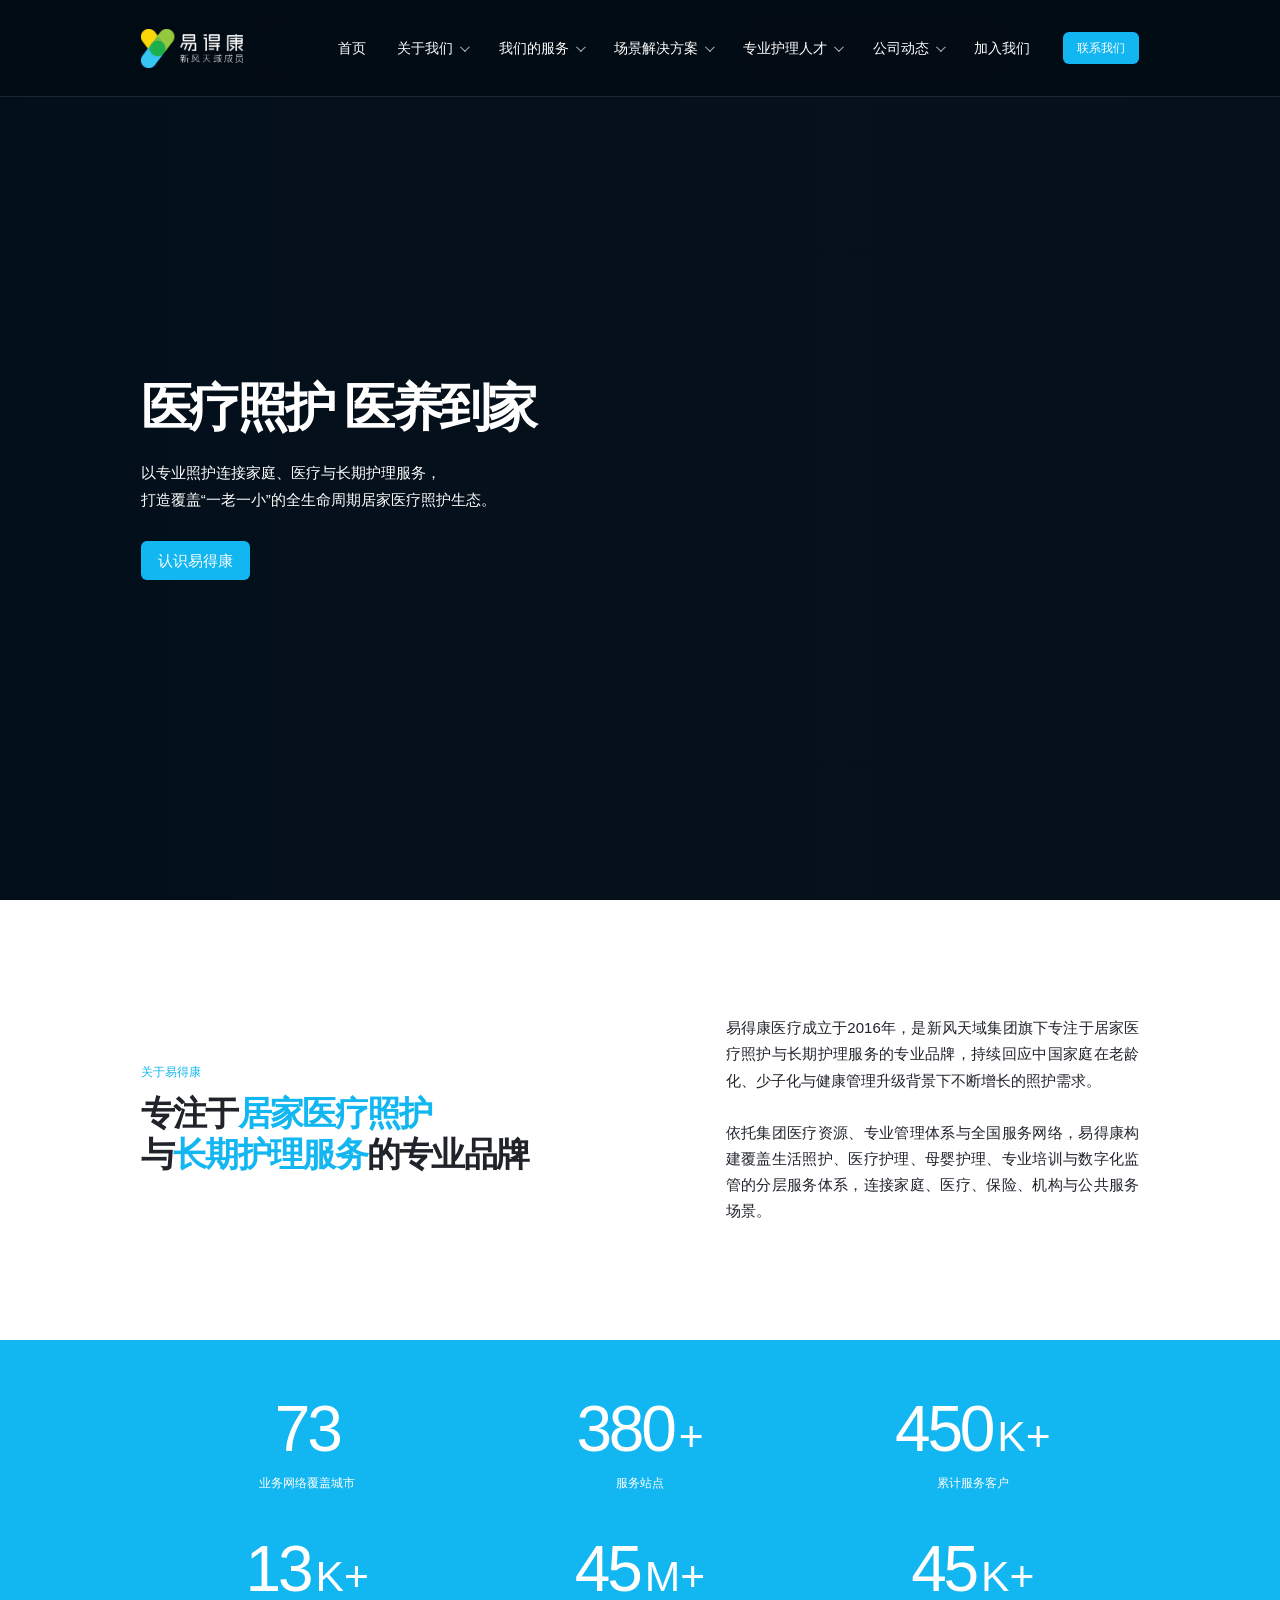
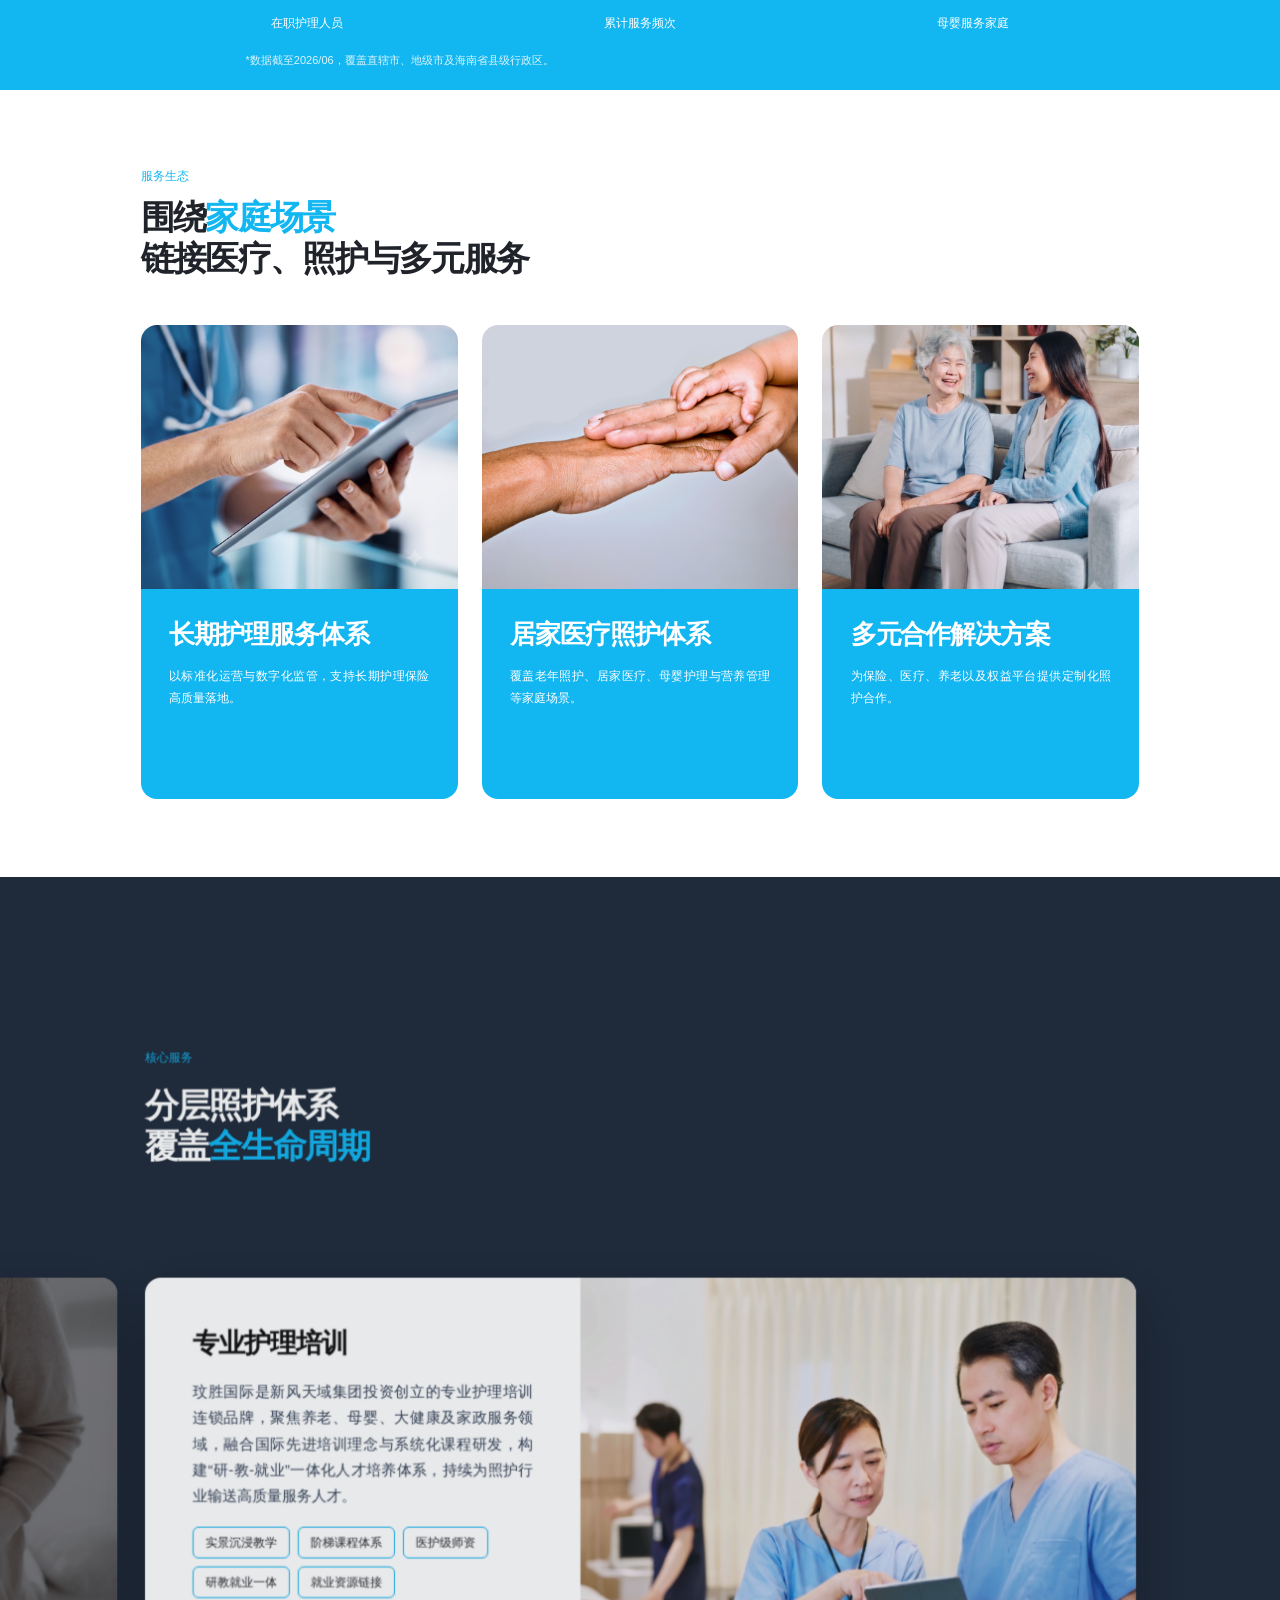
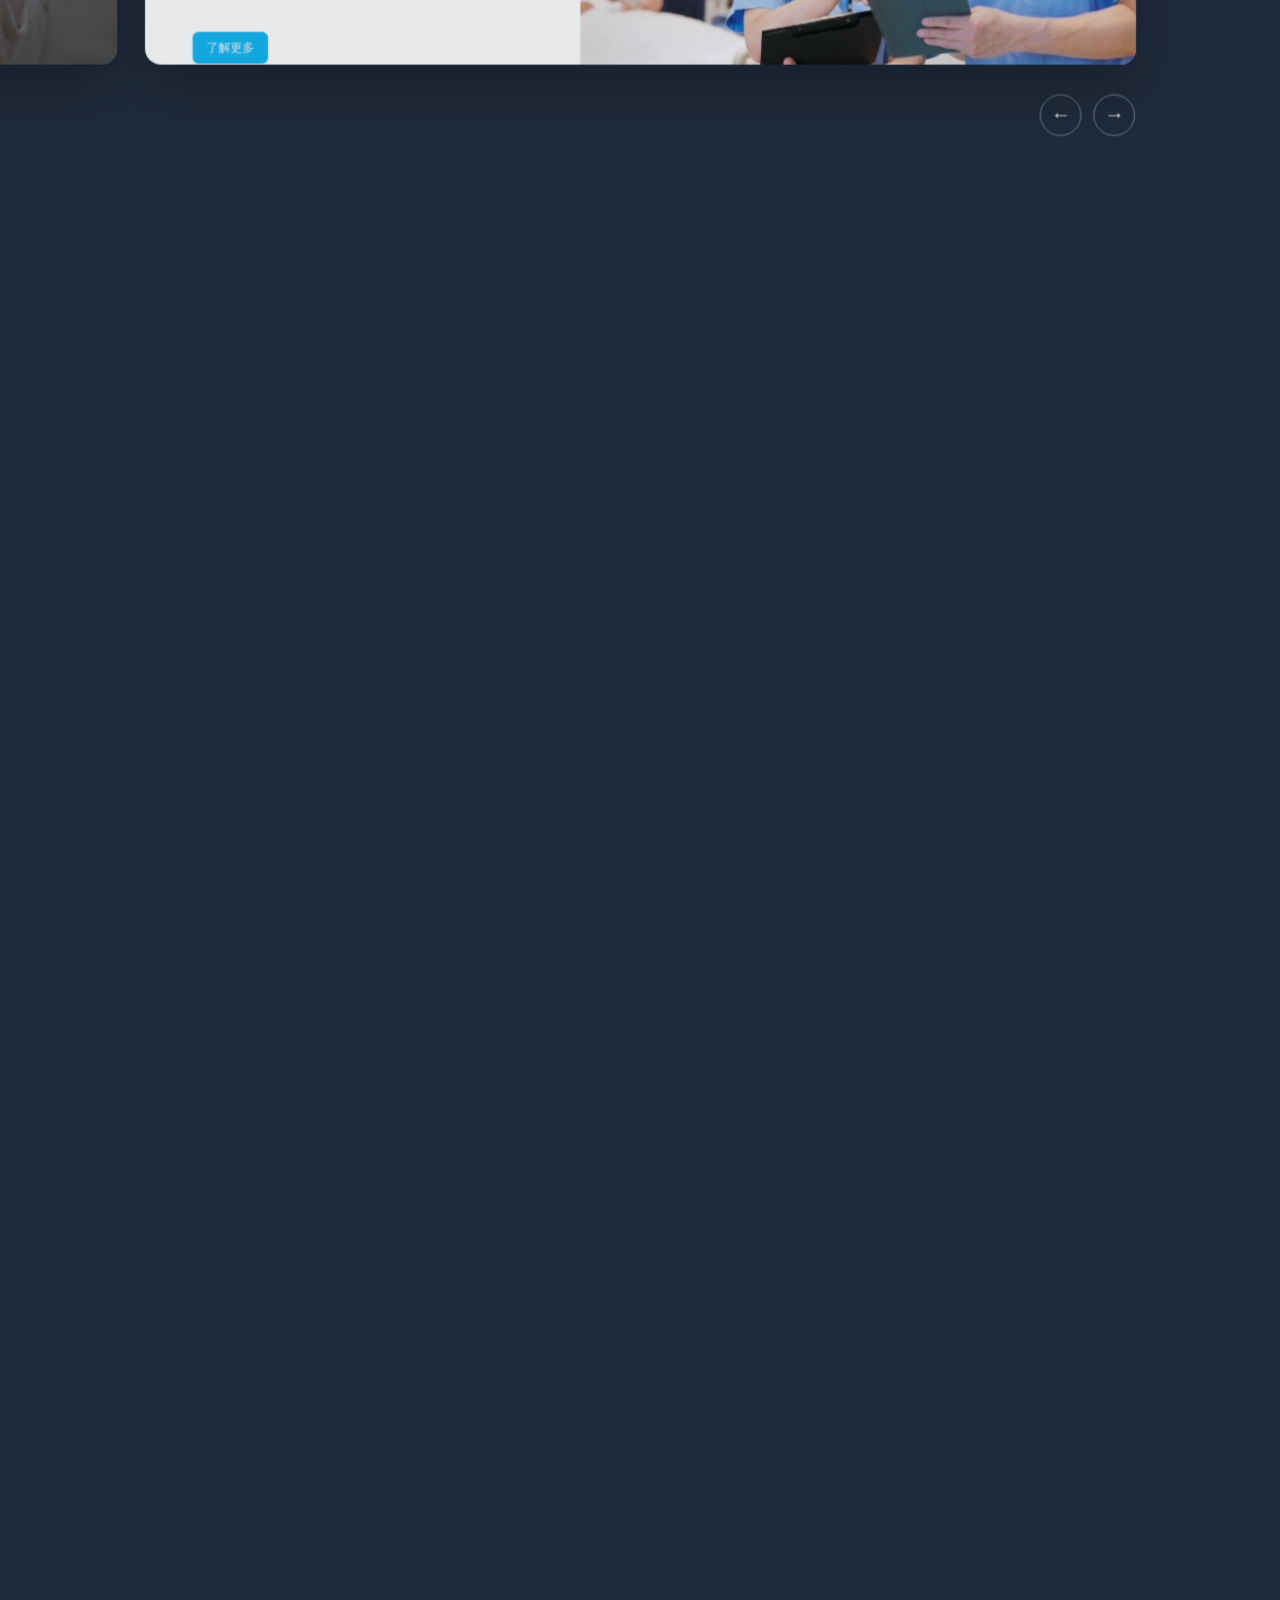
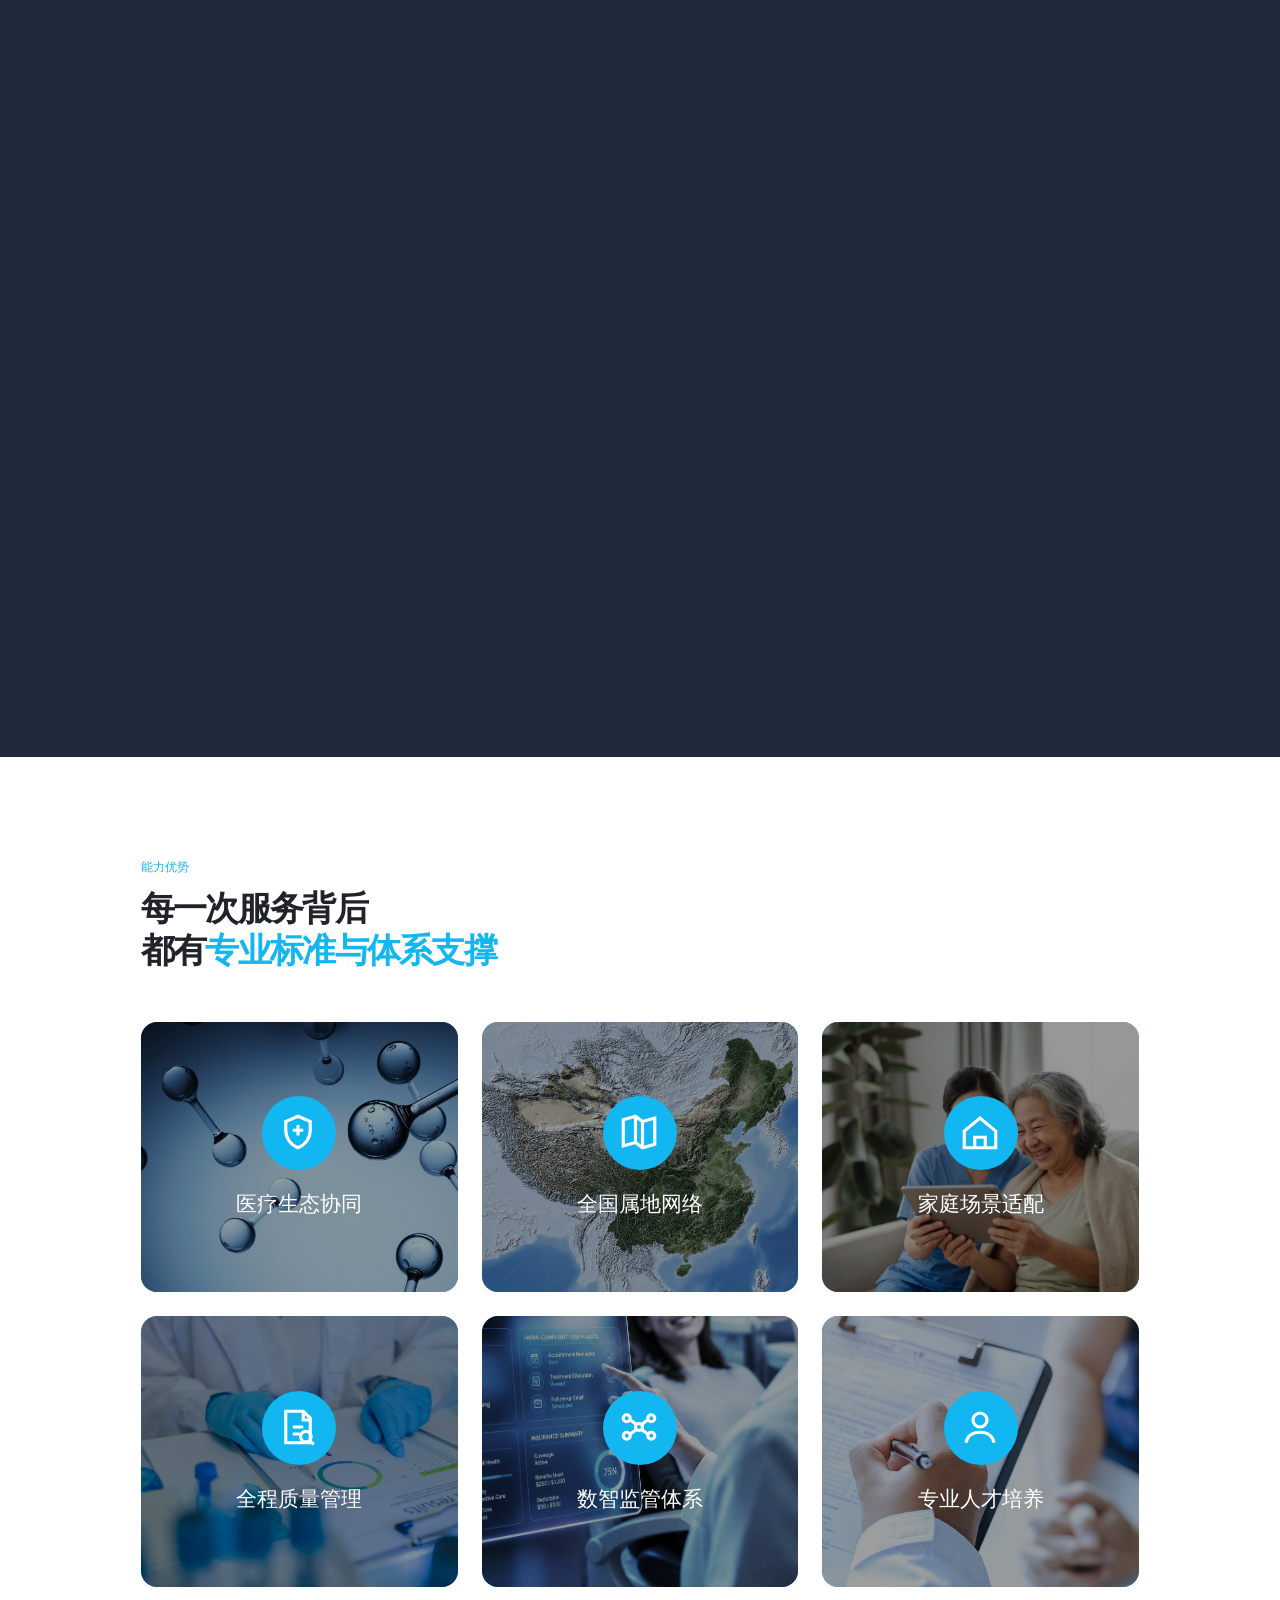
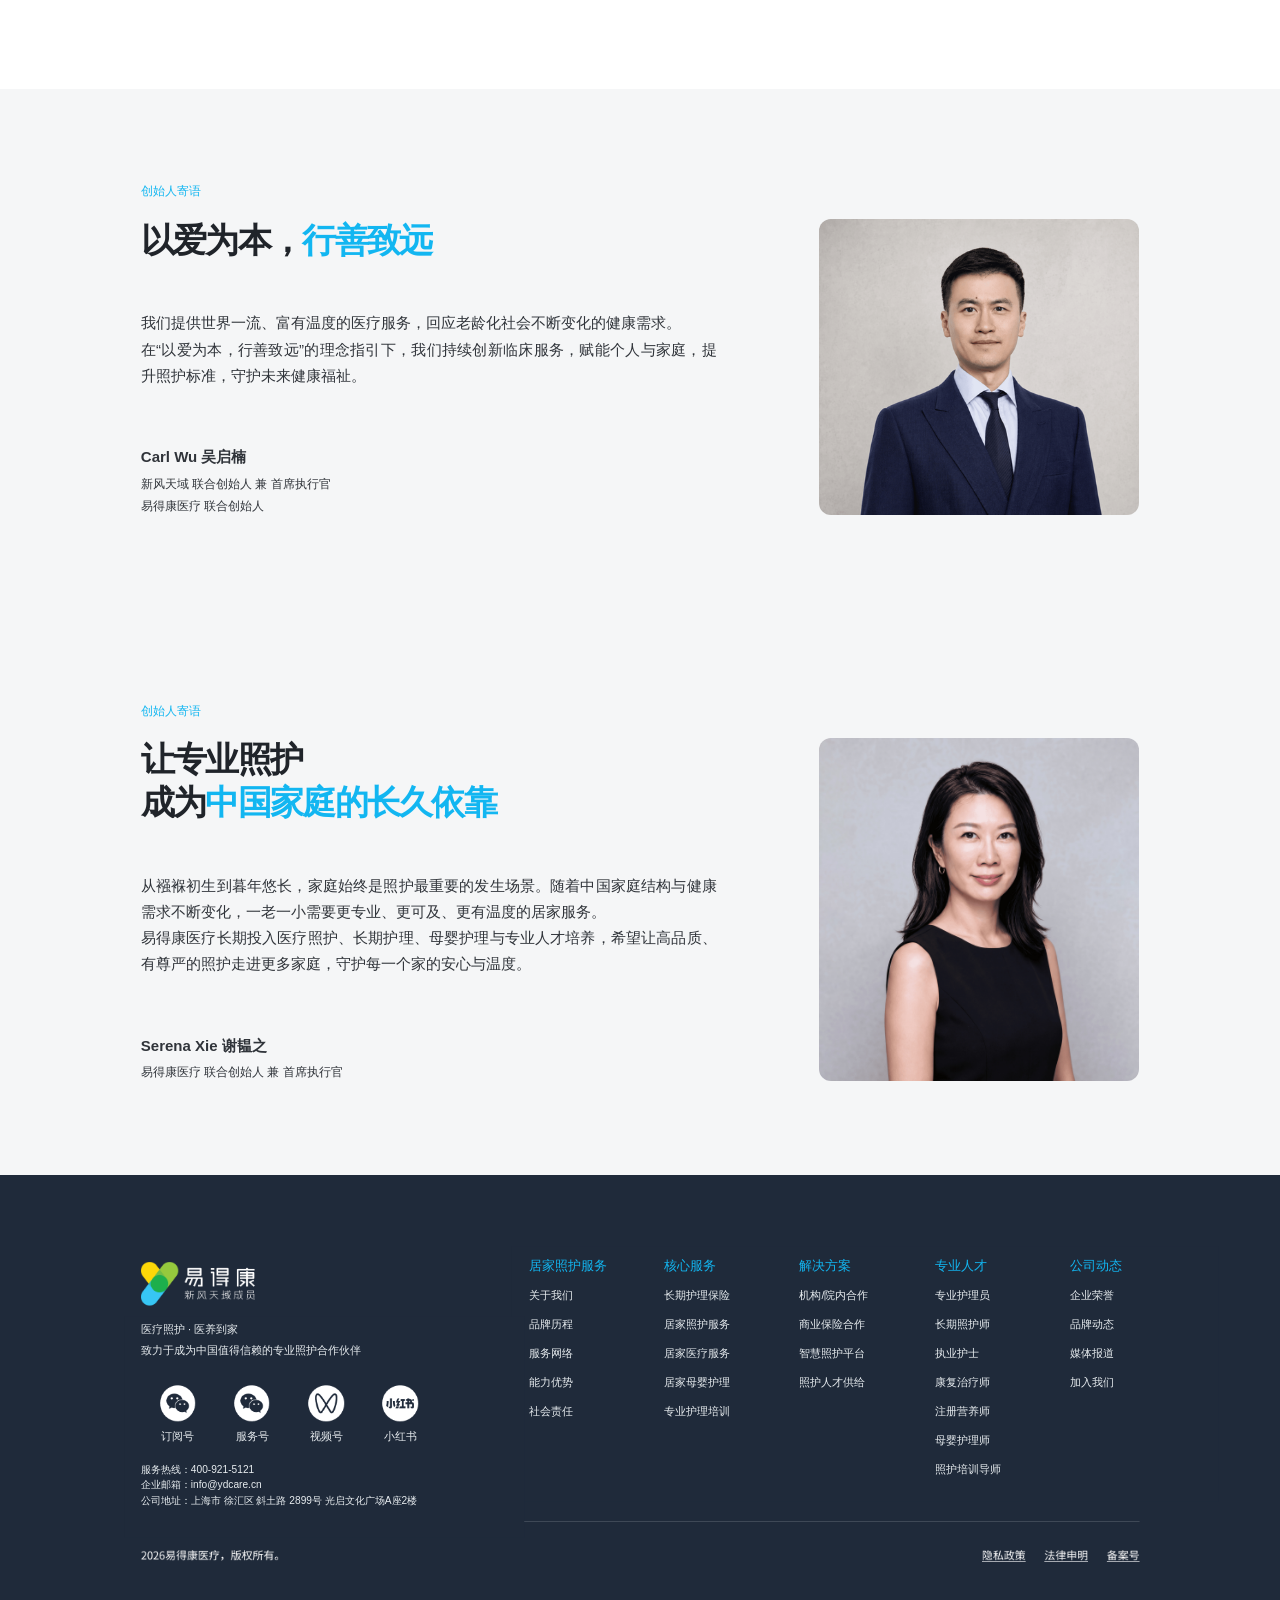
==== commit dad90dcc: "Add Carl Wu founder message" ====
--- a/index.html
+++ b/index.html
@@ -69,7 +69,8 @@
     .ceo-copy h2 .emphasis{color:#12b6f1}
     .ceo-copy .ceo-body{width:calc(100% - var(--second-safe-inset));max-width:720px;margin:clamp(32px,3.8vw,72px) 0 0;margin-left:var(--second-safe-inset);color:#30343a;font-size:clamp(13px,.92vw,18px);line-height:1.75}
     .ceo-signature{width:calc(100% - var(--second-safe-inset));margin:clamp(38px,4.3vw,82px) 0 0;margin-left:var(--second-safe-inset);color:#30343a;font-size:clamp(13px,.92vw,18px);line-height:1.5}.ceo-signature strong{display:block;font-size:1.1em}.ceo-signature span{display:block;margin-top:4px}
-    .ceo-message-photo{display:block;width:100%;height:100%;max-width:430px;margin-right:var(--second-safe-inset);justify-self:end;object-fit:cover;object-position:center;border-radius:var(--ydc-r-md);transition:transform .5s cubic-bezier(.22,1,.36,1),filter .5s}.ceo-message-photo:hover{transform:scale(1.025);filter:brightness(1.03)}
+    .ceo-message-photo{display:block;width:100%;height:100%;max-width:430px;margin-right:var(--second-safe-inset);justify-self:end;object-fit:cover;object-position:center;border-radius:var(--ydc-r-md);transition:transform .5s cubic-bezier(.22,1,.36,1),filter .5s}
+    .ceo-carl-photo{object-position:center center}.ceo-message-photo:hover{transform:scale(1.025);filter:brightness(1.03)}
     @media(max-width:768px){.ceo-section{padding:64px 0}.ceo-standard{width:calc(100% - 40px)}.ceo-standard>.ceo-kicker{margin-left:0}.ceo-inner{grid-template-columns:1fr;gap:38px;padding-inline:0}.ceo-message-photo{justify-self:start;margin-right:0;max-width:320px;height:auto;aspect-ratio:15/16}.ceo-copy h2{width:100%;margin-left:0}.ceo-copy .ceo-body{width:100%;margin-top:26px;margin-left:0}.ceo-signature{width:100%;margin-top:32px;margin-left:0}}
     body{color:#20242a}
     .about-real .section-title,.ecosystem-real .section-title,.advantages-real .section-title{color:#20242a}
@@ -120,6 +121,7 @@
     <section class="ecosystem-real" id="ecosystem"><div class="typed-inner reveal"><p class="section-kicker">服务生态</p><h2 class="section-title">围绕<span class="emphasis">家庭场景</span><br>链接医疗、照护与多元服务</h2><div class="eco-grid"><article class="eco-card"><img src="网站切图/首页/figma-更新/ecosystem-long-term-care.png" alt="长期护理服务体系"><div><h3>长期护理服务体系</h3><p>以标准化运营与数字化监管，支持长期护理保险高质量落地。</p></div></article><article class="eco-card"><img src="网站切图/首页/figma-更新/ecosystem-home-medical.jpg" alt="居家医疗照护体系"><div><h3>居家医疗照护体系</h3><p>覆盖老年照护、居家医疗、母婴护理与营养管理等家庭场景。</p></div></article><article class="eco-card"><img src="网站切图/首页/figma-更新/ecosystem-partnership.png" alt="多元合作解决方案"><div><h3>多元合作解决方案</h3><p>为保险、医疗、养老以及权益平台提供定制化照护合作。</p></div></article></div></div></section>
     <section class="services-real" id="services"><div class="services-stage"><div class="typed-inner"><p class="section-kicker">核心服务</p><h2 class="section-title">分层照护体系<br>覆盖<span class="emphasis">全生命周期</span></h2></div><div class="service-window"><div class="service-track" id="serviceTrack"><article class="service-card"><div class="service-copy"><h3>长期护理保险</h3><p>2017年，易得康徐汇护理站获批上海市长期护理保险定点服务机构资质。自试点以来，易得康聚焦高龄、失能、半失能、失智人群的生活照护与医疗护理需求，持续优化服务流程、建设专业护理团队，助力缓解“一人失能，全家失衡”的照护困境。</p><div class="tags"><span>十年服务经验</span><span>四级质控体系</span><span>数智监管系统</span><span>属地精细管理</span><span>政策协同能力</span></div><a href="#contact">了解更多</a></div><div class="service-photo" style="background-image:url('网站切图/首页/figma-更新/service-long-term-care.png')"></div></article><article class="service-card"><div class="service-copy"><h3>居家医疗服务</h3><p>易得康居家医疗服务依托新风天域集团医疗生态与全国服务布局，将专业医疗护理及康复服务延伸至居家场景。香港以 YDCare 为旗舰，融合国际前沿护理标准与 iHomecare 智慧系统，提供一站式居家医疗解决方案；内地则联动综合医院、康复中心等医疗资源，提供全面、专业的居家医疗支持。</p><div class="tags"><span>一站式居家医疗</span><span>国际护理标准</span><span>iHomecare系统</span><span>医护闭环管理</span><span>新风生态供给</span><span>两地无缝衔接</span></div><a href="#contact">了解更多</a></div><div class="service-photo" style="background-image:url('网站切图/首页/figma-更新/service-home-medical.jpg')"></div></article><article class="service-card"><div class="service-copy"><h3>居家母婴护理</h3><p>优护佳是易得康医疗旗下的居家母婴护理品牌，秉承“科学母婴护理”理念，遵循“循证医学”原则，围绕孕、产、育全周期，为新生代家庭提供分龄制、团队式、管理化的高品质居家母婴护理服务。</p><div class="tags"><span>科学母婴护理</span><span>分龄照护体系</span><span>9v1 团队服务</span><span>闭环质控管理</span></div><a href="#contact">了解更多</a></div><div class="service-photo" style="background-image:url('网站切图/首页/figma-更新/service-maternity-care.jpg')"></div></article><article class="service-card"><div class="service-copy"><h3>专业护理培训</h3><p>玟胜国际是新风天域集团投资创立的专业护理培训连锁品牌，聚焦养老、母婴、大健康及家政服务领域，融合国际先进培训理念与系统化课程研发，构建“研-教-就业”一体化人才培养体系，持续为照护行业输送高质量服务人才。</p><div class="tags"><span>实景沉浸教学</span><span>阶梯课程体系</span><span>医护级师资</span><span>研教就业一体</span><span>就业资源链接</span></div><a href="#contact">了解更多</a></div><div class="service-photo" style="background-image:url('网站切图/首页/figma-更新/service-training.png')"></div></article></div><div class="typed-inner service-controls"><button type="button" data-slider="prev" aria-label="上一项">←</button><button type="button" data-slider="next" aria-label="下一项">→</button></div></div></div></section>
     <section class="advantages-real" id="advantages"><div class="typed-inner"><p class="section-kicker">能力优势</p><h2 class="section-title">每一次服务背后<br>都有<span class="emphasis">专业标准与体系支撑</span></h2><div class="advantages-grid"><article class="advantage-card" tabindex="0"><img src="网站切图/首页/figma-更新/advantage-medical.jpg" alt="医疗生态协同"><div class="adv-default"><span class="icon">✚</span><h3>医疗生态协同</h3></div><div class="adv-detail"><h3>医疗生态协同</h3><p>连接医疗机构、家庭与专业服务团队，形成可持续的协同照护网络。</p></div></article><article class="advantage-card" tabindex="0"><img src="网站切图/首页/figma-更新/advantage-network.jpg" alt="全国属地网络"><div class="adv-default"><span class="icon">⌘</span><h3>全国属地网络</h3></div><div class="adv-detail"><h3>全国属地网络</h3><p>本地化服务团队与标准化运营体系，让优质照护在更多城市落地。</p></div></article><article class="advantage-card" tabindex="0"><img src="网站切图/首页/figma-更新/advantage-home.png" alt="家庭场景适配"><div class="adv-default"><span class="icon">⌂</span><h3>家庭场景适配</h3></div><div class="adv-detail"><h3>家庭场景适配</h3><p>围绕不同家庭结构与健康需求，制定更贴近日常的照护方案。</p></div></article><article class="advantage-card" tabindex="0"><img src="网站切图/首页/figma-更新/advantage-quality.jpg" alt="全程质量管理"><div class="adv-default"><span class="icon">◫</span><h3>全程质量管理</h3></div><div class="adv-detail"><h3>全程质量管理</h3><p>从人员准入到服务回访，全流程可追溯、可评估、可持续优化。</p></div></article><article class="advantage-card" tabindex="0"><img src="网站切图/首页/figma-更新/advantage-digital.jpg" alt="数智监管体系"><div class="adv-default"><span class="icon">✤</span><h3>数智监管体系</h3></div><div class="adv-detail"><h3>数智监管体系</h3><p>通过数字化工具沉淀服务数据，为家庭带来透明、安心的照护体验。</p></div></article><article class="advantage-card" tabindex="0"><img src="网站切图/首页/figma-更新/advantage-talent.jpg" alt="专业人才培养"><div class="adv-default"><span class="icon">◉</span><h3>专业人才培养</h3></div><div class="adv-detail"><h3>专业人才培养</h3><p>专业课程、实训体系和持续成长机制，共同守护服务专业度。</p></div></article></div></div></section>
+    <section class="ceo-section ceo-carl-section" aria-labelledby="carl-message-label"><div class="ceo-standard"><p class="ceo-kicker" id="carl-message-label">创始人寄语</p><div class="ceo-inner"><div class="ceo-copy"><h2>以爱为本，<span class="emphasis">行善致远</span></h2><p class="ceo-body">我们提供世界一流、富有温度的医疗服务，回应老龄化社会不断变化的健康需求。<br>在“以爱为本，行善致远”的理念指引下，我们持续创新临床服务，赋能个人与家庭，提升照护标准，守护未来健康福祉。</p><p class="ceo-signature"><strong>Carl Wu 吴启楠</strong><span>新风天域 联合创始人 兼 首席执行官</span><span>易得康医疗 联合创始人</span></p></div><img class="ceo-message-photo ceo-carl-photo" src="素材/small_Carl_Wu_15212126f5.png" alt="Carl Wu 吴启楠" /></div></div></section>
     <section class="ceo-section" aria-label="创始人寄语"><div class="ceo-standard"><p class="ceo-kicker">创始人寄语</p><div class="ceo-inner"><div class="ceo-copy"><h2>让专业照护<br>成为<span class="emphasis">中国家庭的长久依靠</span></h2><p class="ceo-body">从襁褓初生到暮年悠长，家庭始终是照护最重要的发生场景。随着中国家庭结构与健康需求不断变化，一老一小需要更专业、更可及、更有温度的居家服务。<br>易得康医疗长期投入医疗照护、长期护理、母婴护理与专业人才培养，希望让高品质、有尊严的照护走进更多家庭，守护每一个家的安心与温度。</p><p class="ceo-signature"><strong>Serena Xie 谢韫之</strong><span>易得康医疗 联合创始人 兼 首席执行官</span></p></div><img class="ceo-message-photo" src="网站切图/首页/figma-更新/ceo-portrait.jpg" alt="Serena Xie 谢韫之" /></div></div></section>
 
   </main>
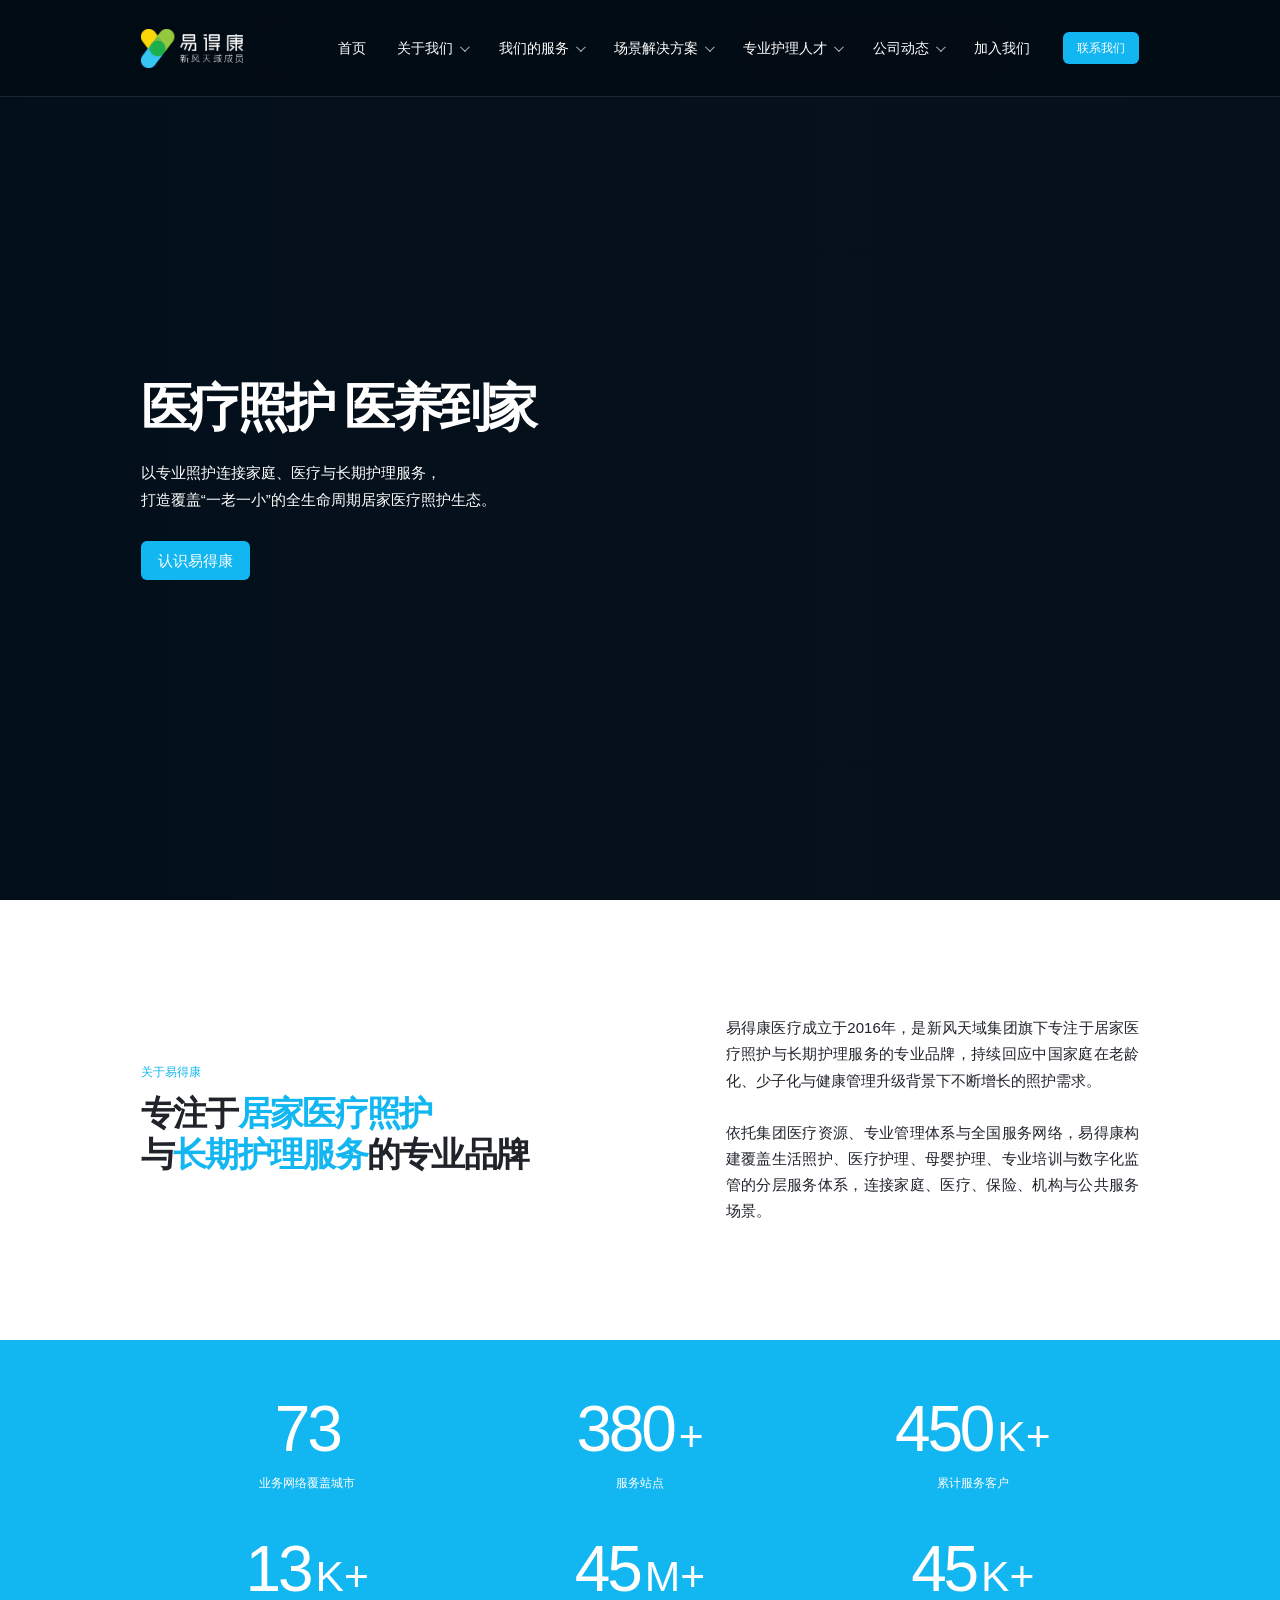
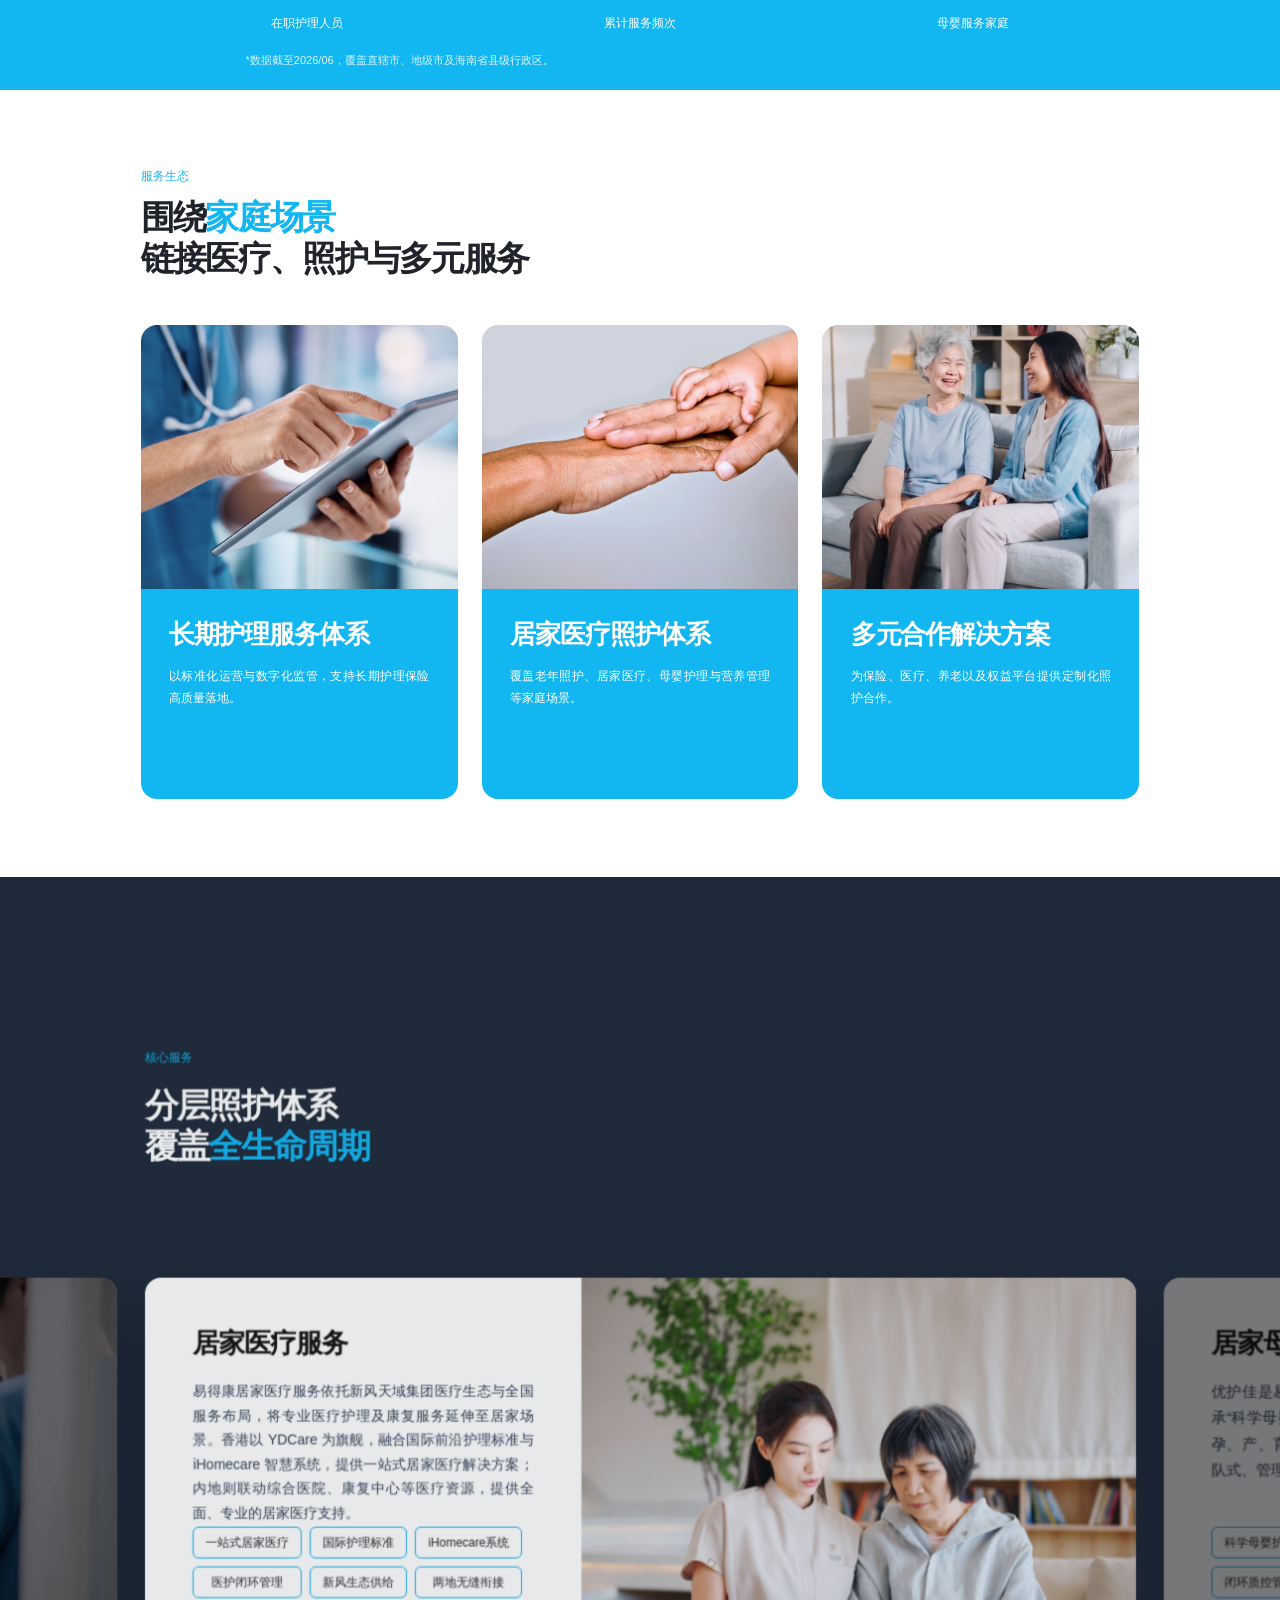
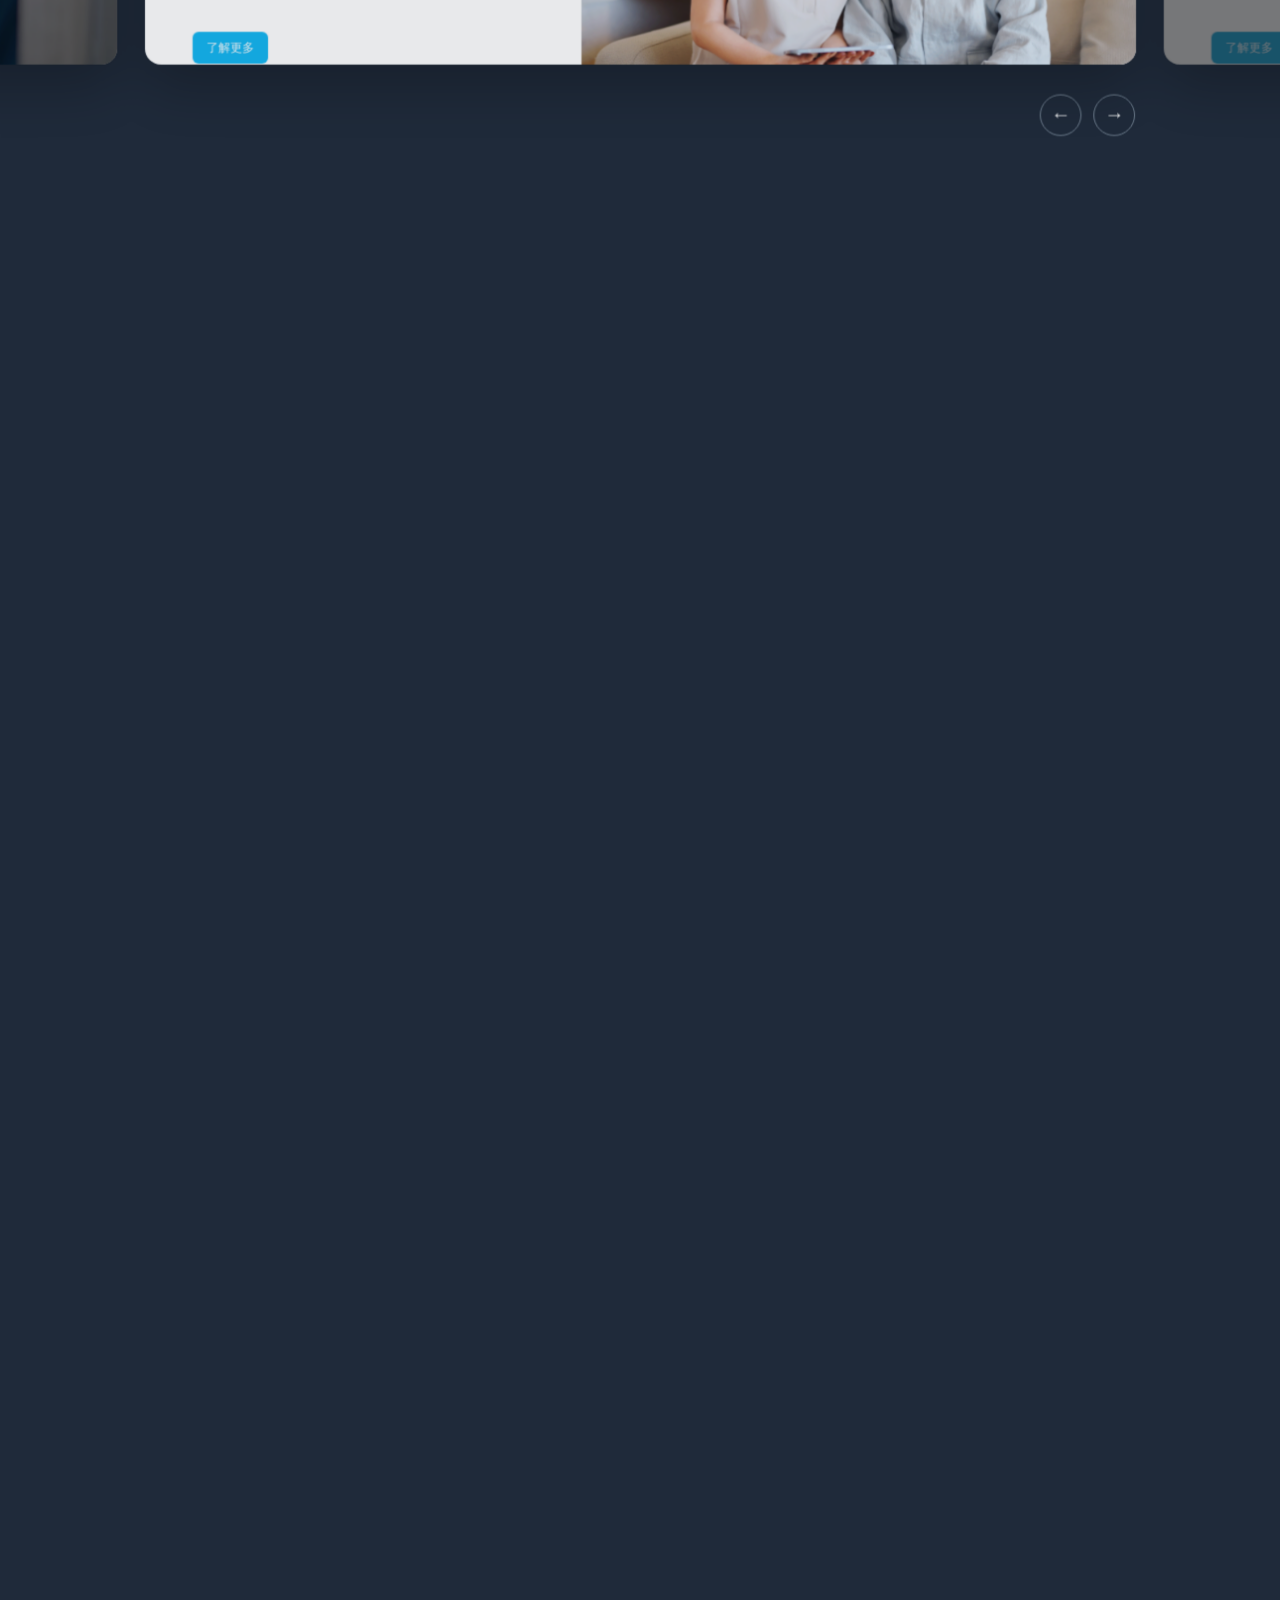
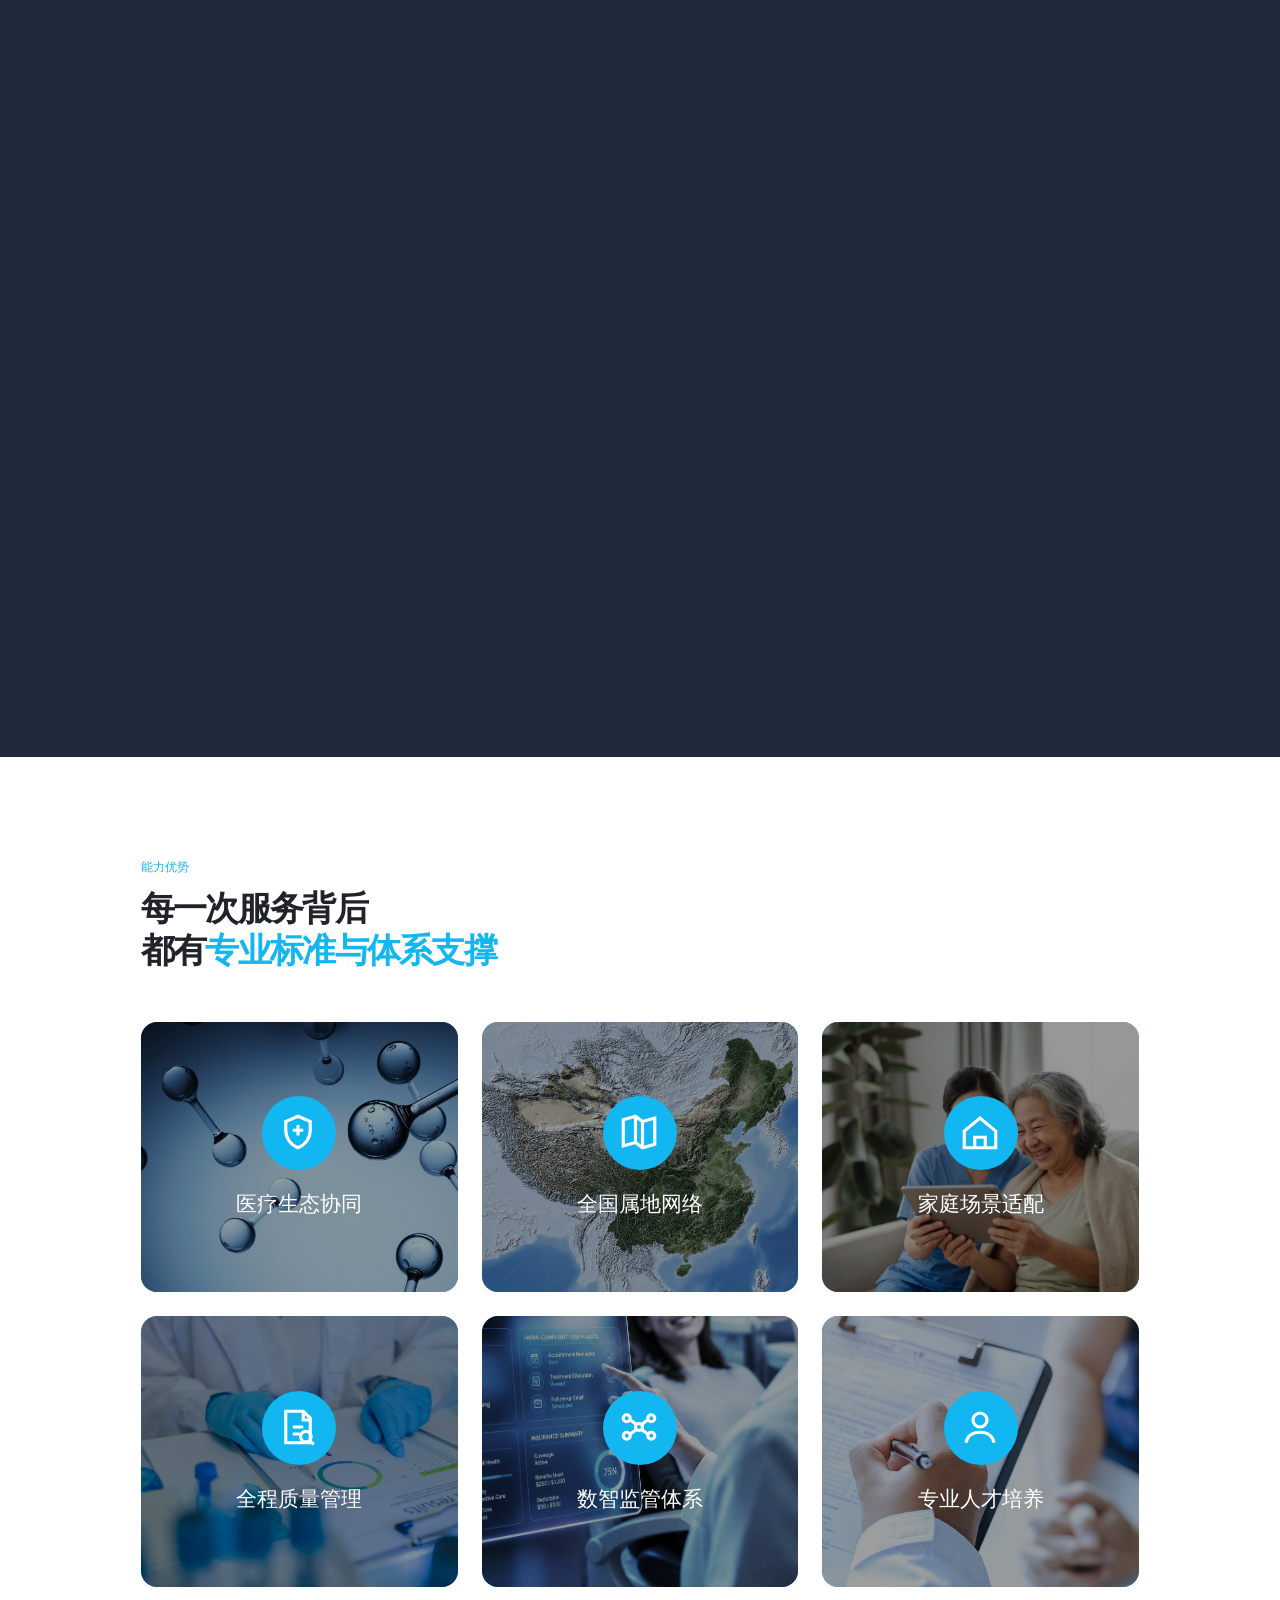
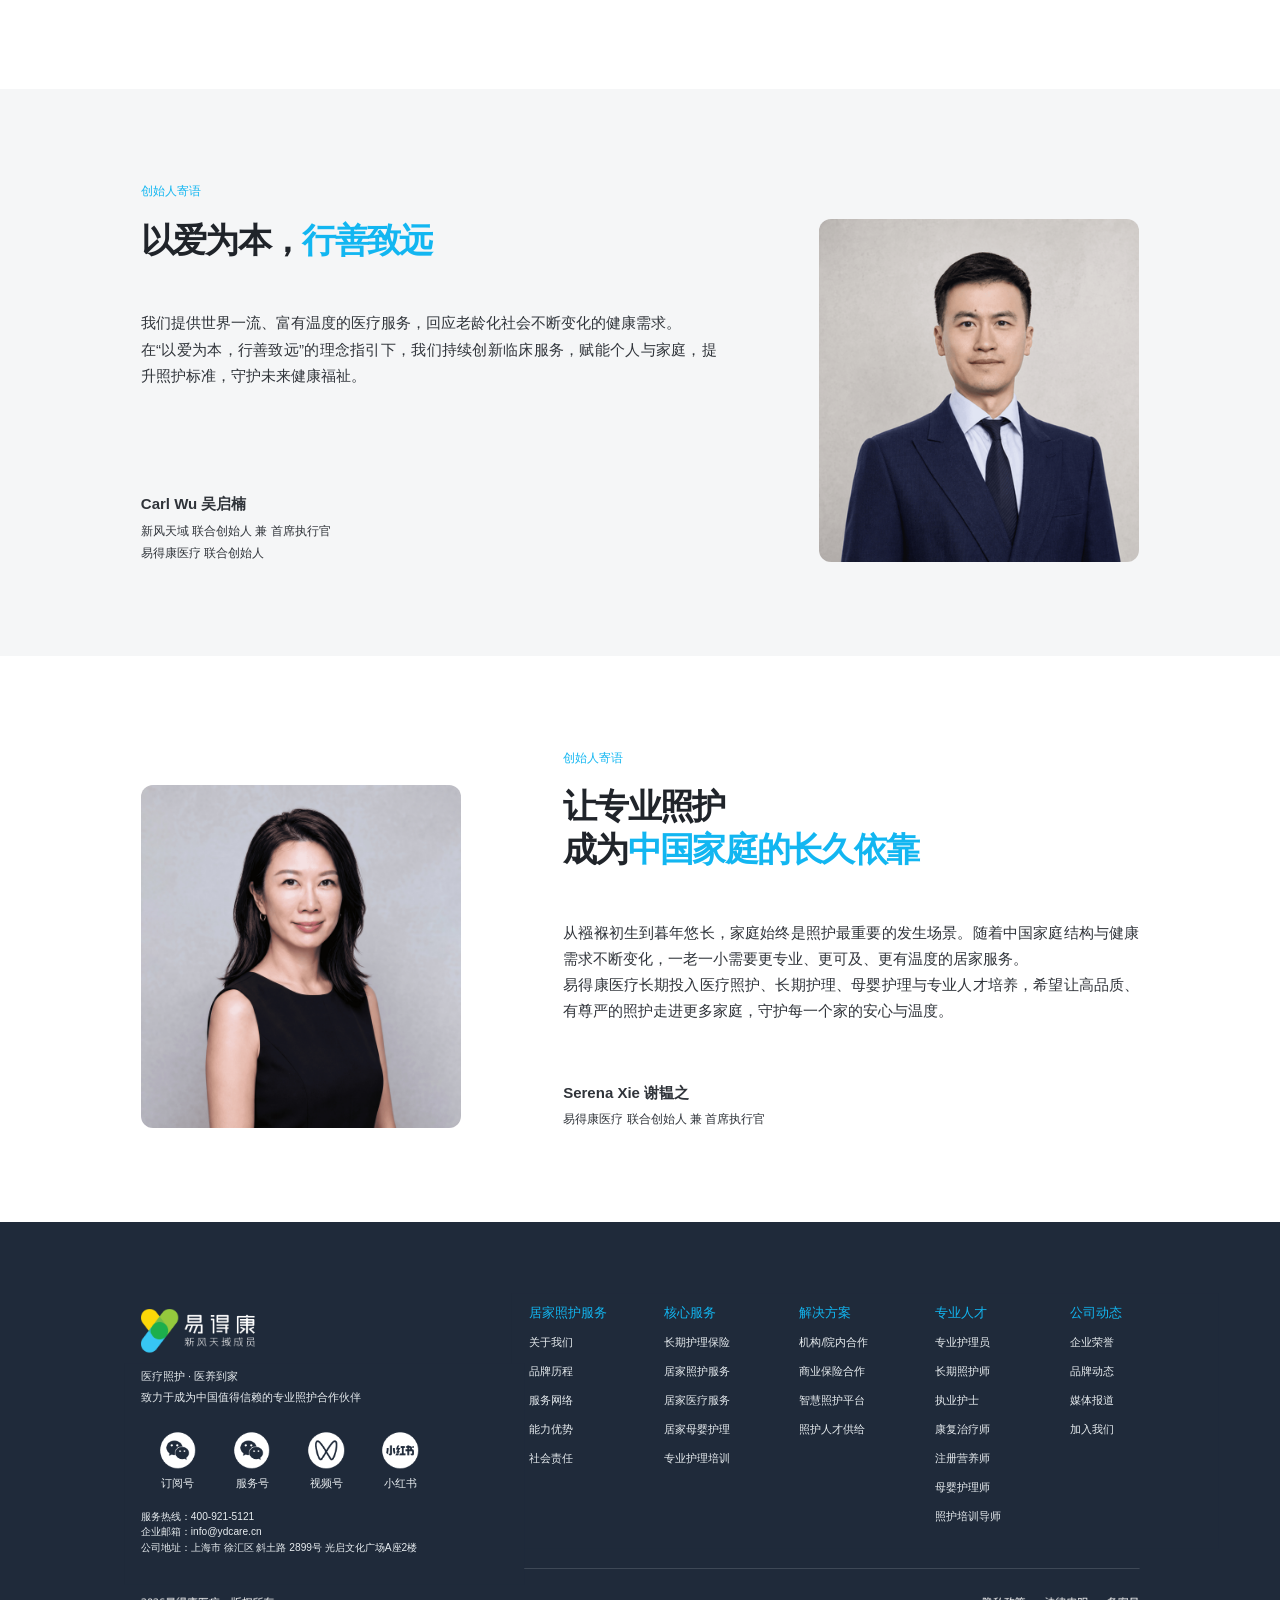
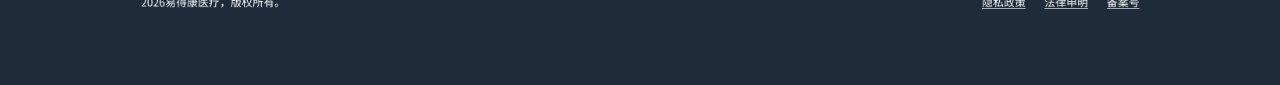
==== commit 29ca0101: "Refine founder message layouts" ====
--- a/index.html
+++ b/index.html
@@ -60,17 +60,18 @@
     /* 卡片窗口只裁切横向内容；避免下方轮播控制按钮被截断。 */
     .service-window{overflow:visible}
     .service-window .service-controls{width:100%;max-width:none}
-    /* CEO 寄语：标题与照片遵循标准安全距离，顶部对齐。 */
+    /* 创始人寄语：标题与照片遵循标准安全距离，顶部对齐。 */
     .ceo-section{--second-safe-inset:0px;background:#f5f6f7;line-height:normal;overflow:hidden;padding:clamp(76px,7.35vw,141px) 0}
     .ceo-standard{width:min(var(--content-width),calc(100% - var(--safe-gutter)*2));margin:0 auto}
-    .ceo-standard>.ceo-kicker{margin:0 0 clamp(16px,1.45vw,28px);margin-left:var(--second-safe-inset);color:#12b6f1;font-size:clamp(12px,.83vw,16px);font-weight:400}
+    .ceo-standard>.ceo-kicker,.ceo-copy>.ceo-kicker{margin:0 0 clamp(16px,1.45vw,28px);margin-left:var(--second-safe-inset);color:#12b6f1;font-size:clamp(12px,.83vw,16px);font-weight:400}
     .ceo-inner{display:grid;grid-template-columns:minmax(0,1.45fr) minmax(320px,.65fr);gap:clamp(76px,7vw,132px);align-items:stretch;padding-inline:0}
     .ceo-copy h2{width:calc(100% - var(--second-safe-inset));margin:0 0 0 var(--second-safe-inset);color:#20242a;font-size:clamp(30px,2.68vw,51px);font-weight:600;line-height:1.25;letter-spacing:-.05em}
     .ceo-copy h2 .emphasis{color:#12b6f1}
     .ceo-copy .ceo-body{width:calc(100% - var(--second-safe-inset));max-width:720px;margin:clamp(32px,3.8vw,72px) 0 0;margin-left:var(--second-safe-inset);color:#30343a;font-size:clamp(13px,.92vw,18px);line-height:1.75}
     .ceo-signature{width:calc(100% - var(--second-safe-inset));margin:clamp(38px,4.3vw,82px) 0 0;margin-left:var(--second-safe-inset);color:#30343a;font-size:clamp(13px,.92vw,18px);line-height:1.5}.ceo-signature strong{display:block;font-size:1.1em}.ceo-signature span{display:block;margin-top:4px}
     .ceo-message-photo{display:block;width:100%;height:100%;max-width:430px;margin-right:var(--second-safe-inset);justify-self:end;object-fit:cover;object-position:center;border-radius:var(--ydc-r-md);transition:transform .5s cubic-bezier(.22,1,.36,1),filter .5s}
-    .ceo-carl-photo{object-position:center center}.ceo-message-photo:hover{transform:scale(1.025);filter:brightness(1.03)}
+    .ceo-carl-photo{object-position:center center}.ceo-serena-section{background:#fff}.ceo-message-photo:hover{transform:scale(1.025);filter:brightness(1.03)}
+    @media(min-width:769px){.ceo-serena-section .ceo-inner{grid-template-columns:minmax(320px,.65fr) minmax(0,1.45fr)}.ceo-serena-section .ceo-message-photo{justify-self:start;margin-right:0}.ceo-carl-section .ceo-copy{display:flex;flex-direction:column;height:100%}.ceo-carl-section .ceo-signature{margin-top:auto}}
     @media(max-width:768px){.ceo-section{padding:64px 0}.ceo-standard{width:calc(100% - 40px)}.ceo-standard>.ceo-kicker{margin-left:0}.ceo-inner{grid-template-columns:1fr;gap:38px;padding-inline:0}.ceo-message-photo{justify-self:start;margin-right:0;max-width:320px;height:auto;aspect-ratio:15/16}.ceo-copy h2{width:100%;margin-left:0}.ceo-copy .ceo-body{width:100%;margin-top:26px;margin-left:0}.ceo-signature{width:100%;margin-top:32px;margin-left:0}}
     body{color:#20242a}
     .about-real .section-title,.ecosystem-real .section-title,.advantages-real .section-title{color:#20242a}
@@ -122,7 +123,7 @@
     <section class="services-real" id="services"><div class="services-stage"><div class="typed-inner"><p class="section-kicker">核心服务</p><h2 class="section-title">分层照护体系<br>覆盖<span class="emphasis">全生命周期</span></h2></div><div class="service-window"><div class="service-track" id="serviceTrack"><article class="service-card"><div class="service-copy"><h3>长期护理保险</h3><p>2017年，易得康徐汇护理站获批上海市长期护理保险定点服务机构资质。自试点以来，易得康聚焦高龄、失能、半失能、失智人群的生活照护与医疗护理需求，持续优化服务流程、建设专业护理团队，助力缓解“一人失能，全家失衡”的照护困境。</p><div class="tags"><span>十年服务经验</span><span>四级质控体系</span><span>数智监管系统</span><span>属地精细管理</span><span>政策协同能力</span></div><a href="#contact">了解更多</a></div><div class="service-photo" style="background-image:url('网站切图/首页/figma-更新/service-long-term-care.png')"></div></article><article class="service-card"><div class="service-copy"><h3>居家医疗服务</h3><p>易得康居家医疗服务依托新风天域集团医疗生态与全国服务布局，将专业医疗护理及康复服务延伸至居家场景。香港以 YDCare 为旗舰，融合国际前沿护理标准与 iHomecare 智慧系统，提供一站式居家医疗解决方案；内地则联动综合医院、康复中心等医疗资源，提供全面、专业的居家医疗支持。</p><div class="tags"><span>一站式居家医疗</span><span>国际护理标准</span><span>iHomecare系统</span><span>医护闭环管理</span><span>新风生态供给</span><span>两地无缝衔接</span></div><a href="#contact">了解更多</a></div><div class="service-photo" style="background-image:url('网站切图/首页/figma-更新/service-home-medical.jpg')"></div></article><article class="service-card"><div class="service-copy"><h3>居家母婴护理</h3><p>优护佳是易得康医疗旗下的居家母婴护理品牌，秉承“科学母婴护理”理念，遵循“循证医学”原则，围绕孕、产、育全周期，为新生代家庭提供分龄制、团队式、管理化的高品质居家母婴护理服务。</p><div class="tags"><span>科学母婴护理</span><span>分龄照护体系</span><span>9v1 团队服务</span><span>闭环质控管理</span></div><a href="#contact">了解更多</a></div><div class="service-photo" style="background-image:url('网站切图/首页/figma-更新/service-maternity-care.jpg')"></div></article><article class="service-card"><div class="service-copy"><h3>专业护理培训</h3><p>玟胜国际是新风天域集团投资创立的专业护理培训连锁品牌，聚焦养老、母婴、大健康及家政服务领域，融合国际先进培训理念与系统化课程研发，构建“研-教-就业”一体化人才培养体系，持续为照护行业输送高质量服务人才。</p><div class="tags"><span>实景沉浸教学</span><span>阶梯课程体系</span><span>医护级师资</span><span>研教就业一体</span><span>就业资源链接</span></div><a href="#contact">了解更多</a></div><div class="service-photo" style="background-image:url('网站切图/首页/figma-更新/service-training.png')"></div></article></div><div class="typed-inner service-controls"><button type="button" data-slider="prev" aria-label="上一项">←</button><button type="button" data-slider="next" aria-label="下一项">→</button></div></div></div></section>
     <section class="advantages-real" id="advantages"><div class="typed-inner"><p class="section-kicker">能力优势</p><h2 class="section-title">每一次服务背后<br>都有<span class="emphasis">专业标准与体系支撑</span></h2><div class="advantages-grid"><article class="advantage-card" tabindex="0"><img src="网站切图/首页/figma-更新/advantage-medical.jpg" alt="医疗生态协同"><div class="adv-default"><span class="icon">✚</span><h3>医疗生态协同</h3></div><div class="adv-detail"><h3>医疗生态协同</h3><p>连接医疗机构、家庭与专业服务团队，形成可持续的协同照护网络。</p></div></article><article class="advantage-card" tabindex="0"><img src="网站切图/首页/figma-更新/advantage-network.jpg" alt="全国属地网络"><div class="adv-default"><span class="icon">⌘</span><h3>全国属地网络</h3></div><div class="adv-detail"><h3>全国属地网络</h3><p>本地化服务团队与标准化运营体系，让优质照护在更多城市落地。</p></div></article><article class="advantage-card" tabindex="0"><img src="网站切图/首页/figma-更新/advantage-home.png" alt="家庭场景适配"><div class="adv-default"><span class="icon">⌂</span><h3>家庭场景适配</h3></div><div class="adv-detail"><h3>家庭场景适配</h3><p>围绕不同家庭结构与健康需求，制定更贴近日常的照护方案。</p></div></article><article class="advantage-card" tabindex="0"><img src="网站切图/首页/figma-更新/advantage-quality.jpg" alt="全程质量管理"><div class="adv-default"><span class="icon">◫</span><h3>全程质量管理</h3></div><div class="adv-detail"><h3>全程质量管理</h3><p>从人员准入到服务回访，全流程可追溯、可评估、可持续优化。</p></div></article><article class="advantage-card" tabindex="0"><img src="网站切图/首页/figma-更新/advantage-digital.jpg" alt="数智监管体系"><div class="adv-default"><span class="icon">✤</span><h3>数智监管体系</h3></div><div class="adv-detail"><h3>数智监管体系</h3><p>通过数字化工具沉淀服务数据，为家庭带来透明、安心的照护体验。</p></div></article><article class="advantage-card" tabindex="0"><img src="网站切图/首页/figma-更新/advantage-talent.jpg" alt="专业人才培养"><div class="adv-default"><span class="icon">◉</span><h3>专业人才培养</h3></div><div class="adv-detail"><h3>专业人才培养</h3><p>专业课程、实训体系和持续成长机制，共同守护服务专业度。</p></div></article></div></div></section>
     <section class="ceo-section ceo-carl-section" aria-labelledby="carl-message-label"><div class="ceo-standard"><p class="ceo-kicker" id="carl-message-label">创始人寄语</p><div class="ceo-inner"><div class="ceo-copy"><h2>以爱为本，<span class="emphasis">行善致远</span></h2><p class="ceo-body">我们提供世界一流、富有温度的医疗服务，回应老龄化社会不断变化的健康需求。<br>在“以爱为本，行善致远”的理念指引下，我们持续创新临床服务，赋能个人与家庭，提升照护标准，守护未来健康福祉。</p><p class="ceo-signature"><strong>Carl Wu 吴启楠</strong><span>新风天域 联合创始人 兼 首席执行官</span><span>易得康医疗 联合创始人</span></p></div><img class="ceo-message-photo ceo-carl-photo" src="素材/small_Carl_Wu_15212126f5.png" alt="Carl Wu 吴启楠" /></div></div></section>
-    <section class="ceo-section" aria-label="创始人寄语"><div class="ceo-standard"><p class="ceo-kicker">创始人寄语</p><div class="ceo-inner"><div class="ceo-copy"><h2>让专业照护<br>成为<span class="emphasis">中国家庭的长久依靠</span></h2><p class="ceo-body">从襁褓初生到暮年悠长，家庭始终是照护最重要的发生场景。随着中国家庭结构与健康需求不断变化，一老一小需要更专业、更可及、更有温度的居家服务。<br>易得康医疗长期投入医疗照护、长期护理、母婴护理与专业人才培养，希望让高品质、有尊严的照护走进更多家庭，守护每一个家的安心与温度。</p><p class="ceo-signature"><strong>Serena Xie 谢韫之</strong><span>易得康医疗 联合创始人 兼 首席执行官</span></p></div><img class="ceo-message-photo" src="网站切图/首页/figma-更新/ceo-portrait.jpg" alt="Serena Xie 谢韫之" /></div></div></section>
+    <section class="ceo-section ceo-serena-section" aria-labelledby="serena-message-label"><div class="ceo-standard"><div class="ceo-inner"><img class="ceo-message-photo ceo-serena-photo" src="网站切图/首页/figma-更新/ceo-portrait.jpg" alt="Serena Xie 谢韫之" /><div class="ceo-copy"><p class="ceo-kicker" id="serena-message-label">创始人寄语</p><h2>让专业照护<br>成为<span class="emphasis">中国家庭的长久依靠</span></h2><p class="ceo-body">从襁褓初生到暮年悠长，家庭始终是照护最重要的发生场景。随着中国家庭结构与健康需求不断变化，一老一小需要更专业、更可及、更有温度的居家服务。<br>易得康医疗长期投入医疗照护、长期护理、母婴护理与专业人才培养，希望让高品质、有尊严的照护走进更多家庭，守护每一个家的安心与温度。</p><p class="ceo-signature"><strong>Serena Xie 谢韫之</strong><span>易得康医疗 联合创始人 兼 首席执行官</span></p></div></div></div></section>
 
   </main>
   <footer class="ydc-home-footer" id="contact">
@@ -233,6 +234,32 @@
     queueServiceCardAlignment();
     addEventListener('resize',queueServiceCardAlignment,{passive:true});
     document.fonts?.ready.then(queueServiceCardAlignment);
+    const carlFounderPhoto=document.querySelector('.ceo-carl-section .ceo-message-photo');
+    const serenaFounderSection=document.querySelector('.ceo-serena-section');
+    const serenaFounderPhoto=serenaFounderSection.querySelector('.ceo-message-photo');
+    const serenaFounderCopy=serenaFounderSection.querySelector('.ceo-copy');
+    const serenaFounderTitle=serenaFounderCopy.querySelector('h2');
+    let founderPhotoFrame;
+    const syncFounderPhotos=()=>{
+      carlFounderPhoto.style.height='';
+      serenaFounderPhoto.style.height='';
+      serenaFounderPhoto.style.marginTop='';
+      if(innerWidth<=768)return;
+      const copyRect=serenaFounderCopy.getBoundingClientRect();
+      const titleRect=serenaFounderTitle.getBoundingClientRect();
+      const titleOffset=titleRect.top-copyRect.top;
+      const serenaOriginalHeight=copyRect.bottom-titleRect.top;
+      carlFounderPhoto.style.height=`${serenaOriginalHeight}px`;
+      serenaFounderPhoto.style.height=`${serenaOriginalHeight}px`;
+      serenaFounderPhoto.style.marginTop=`${titleOffset}px`;
+    };
+    const queueFounderPhotoSync=()=>{
+      cancelAnimationFrame(founderPhotoFrame);
+      founderPhotoFrame=requestAnimationFrame(syncFounderPhotos);
+    };
+    queueFounderPhotoSync();
+    addEventListener('resize',queueFounderPhotoSync,{passive:true});
+    document.fonts?.ready.then(queueFounderPhotoSync);
     document.querySelectorAll('.main-menu .submenu a').forEach(link=>{
       if(link.textContent.trim()==='照护人才供给') link.href=servicePageLinks['专业护理培训']+'#talent-supply';
     });
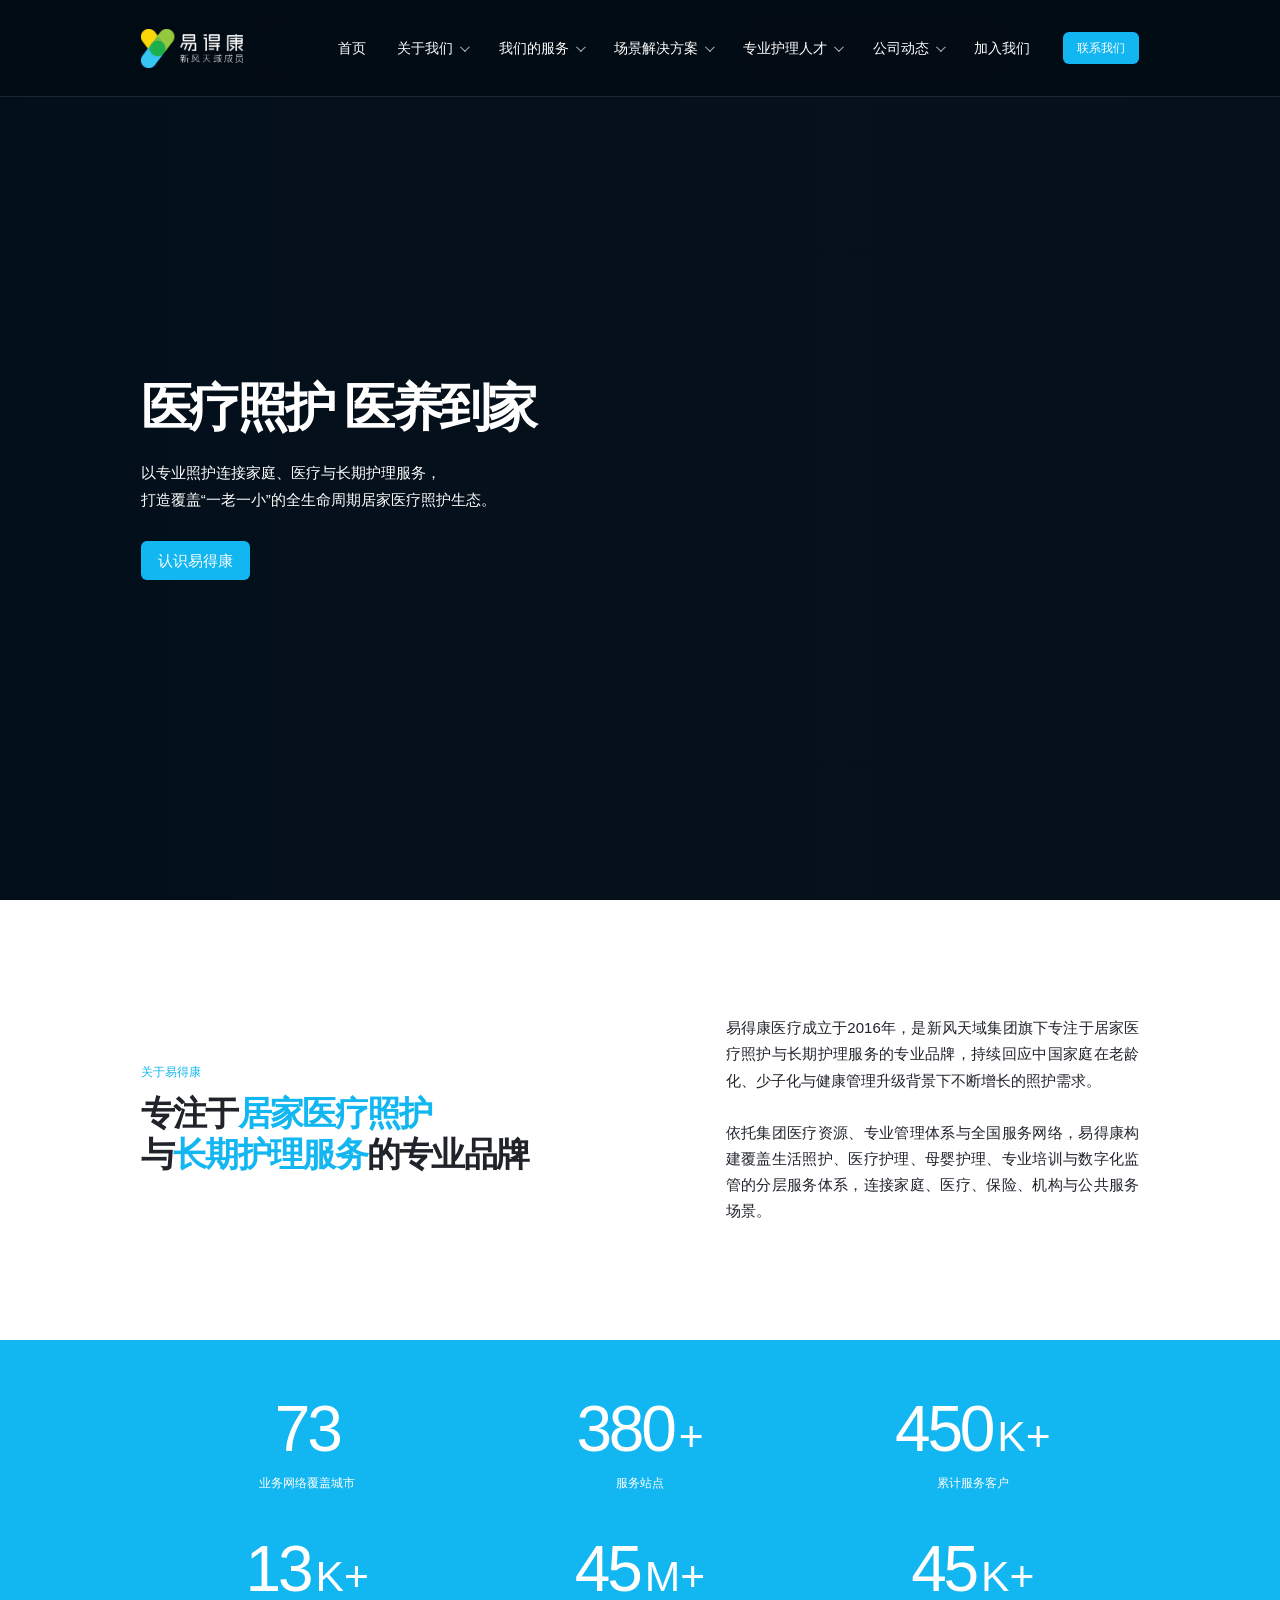
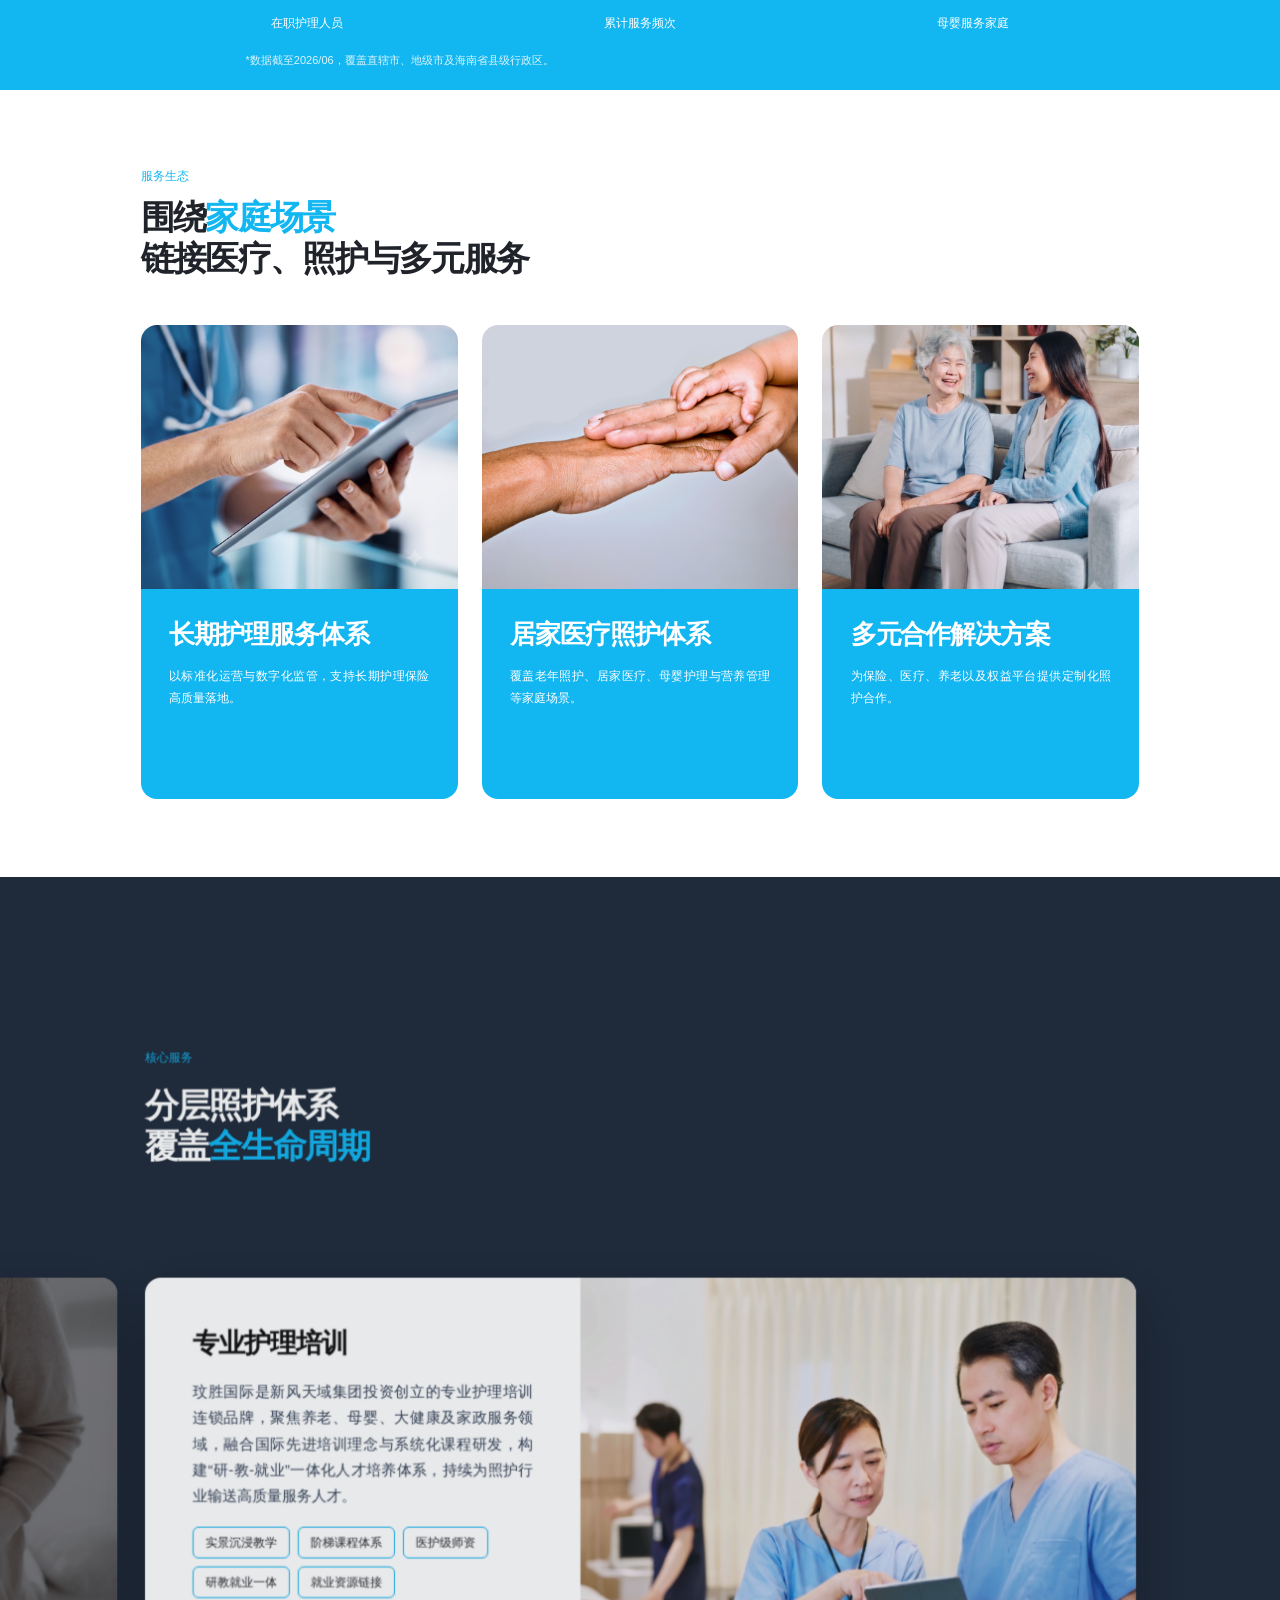
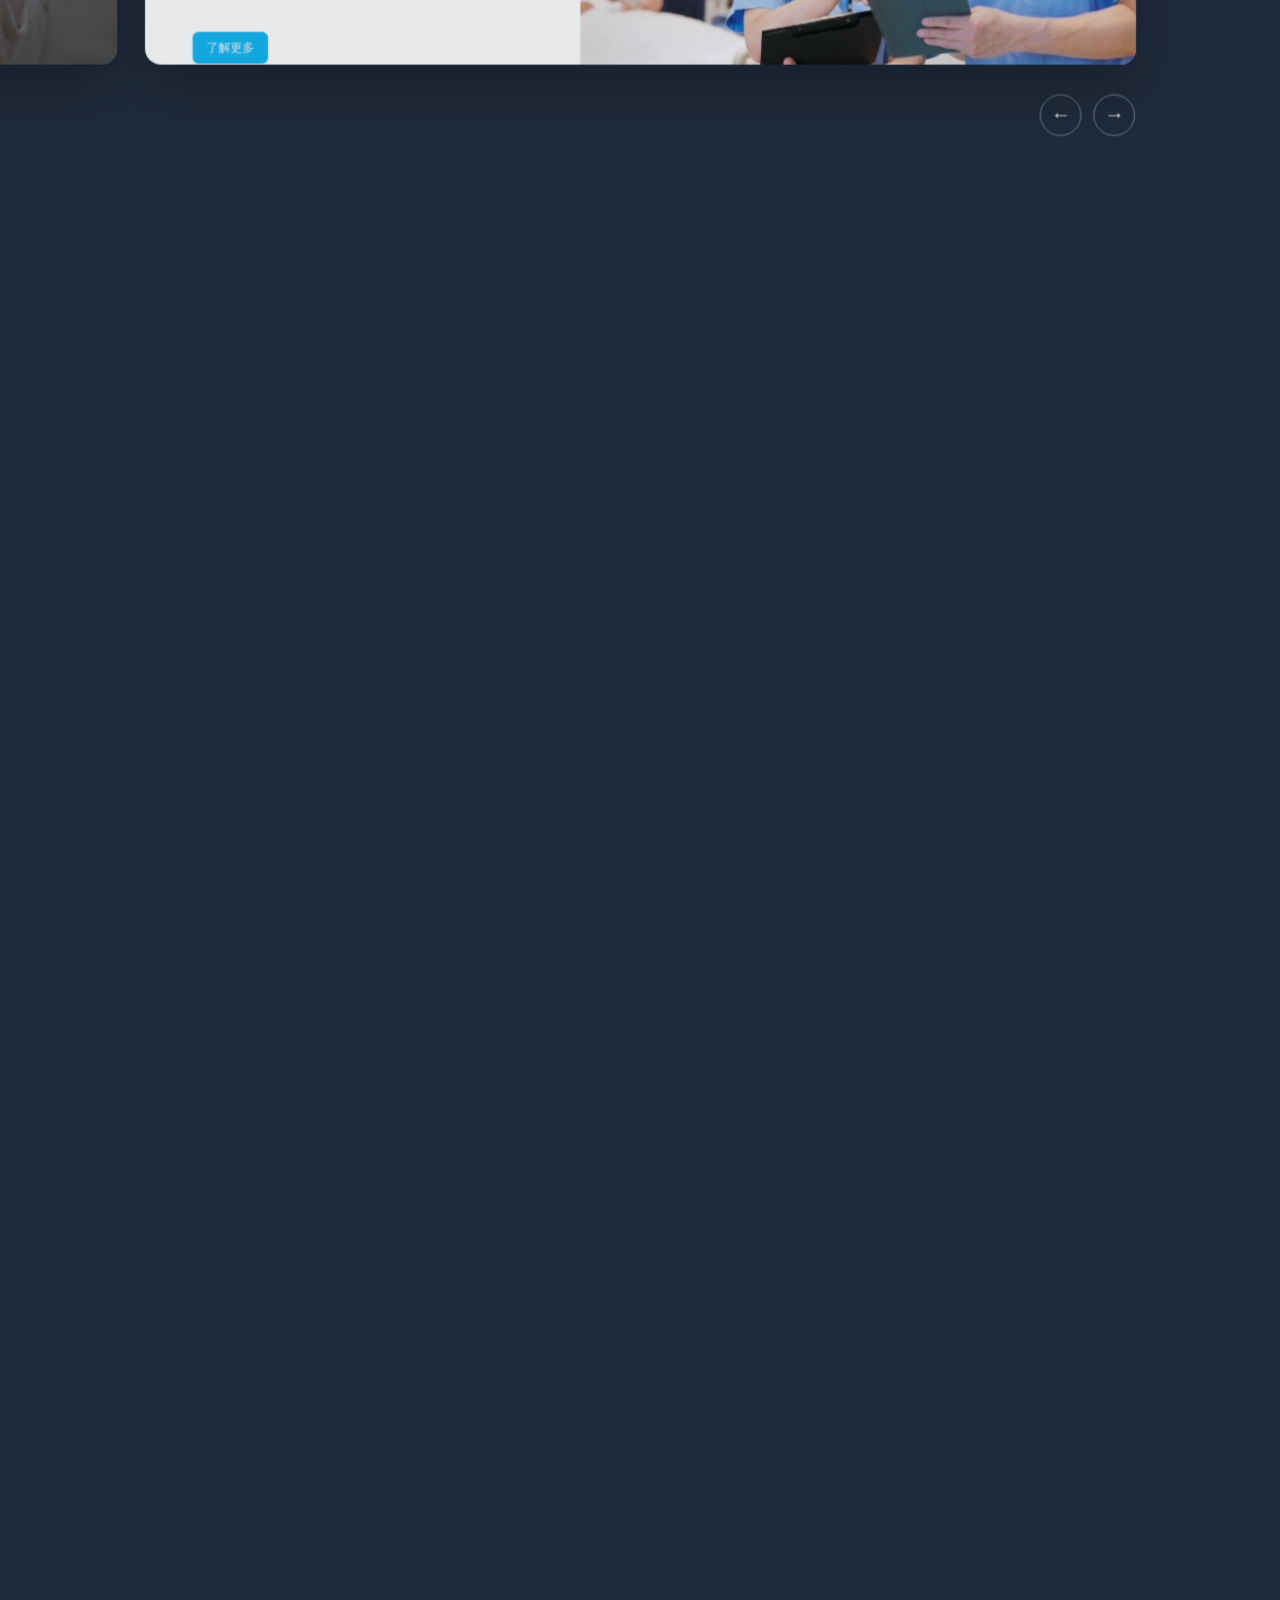
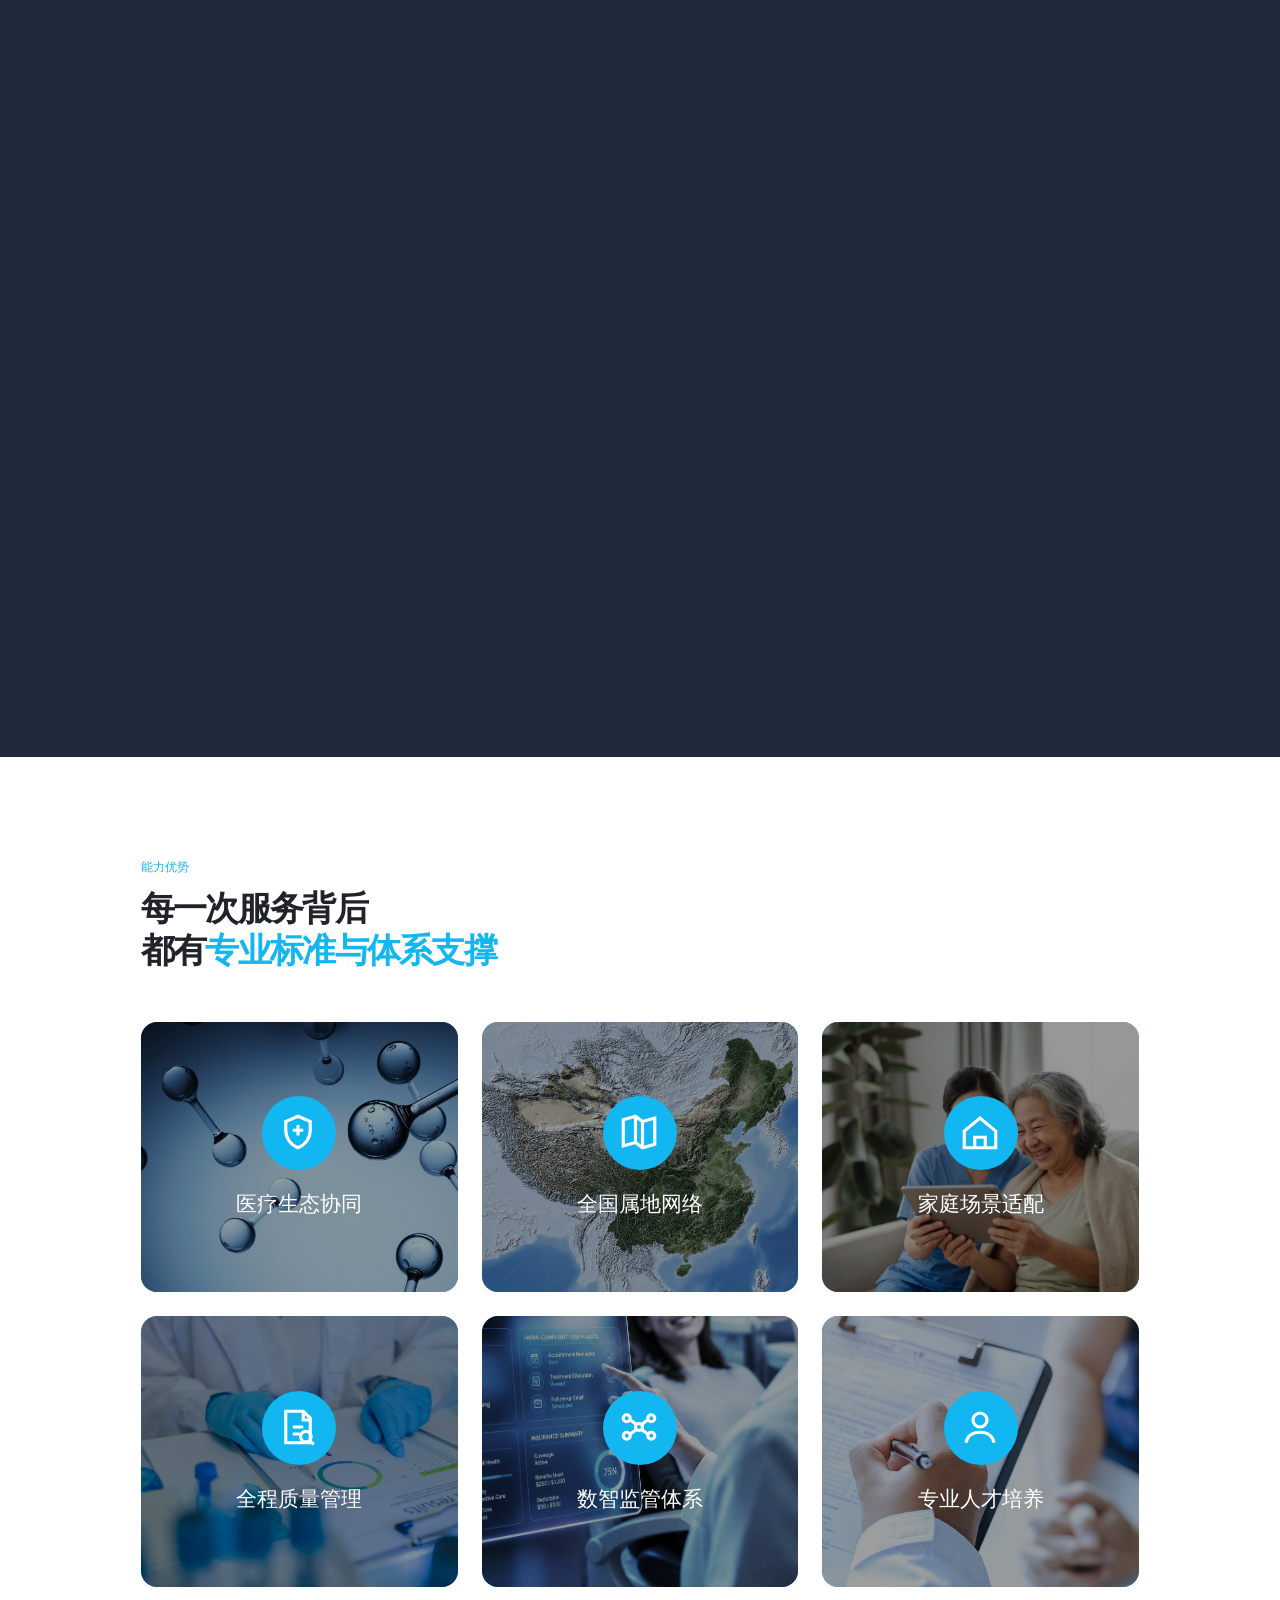
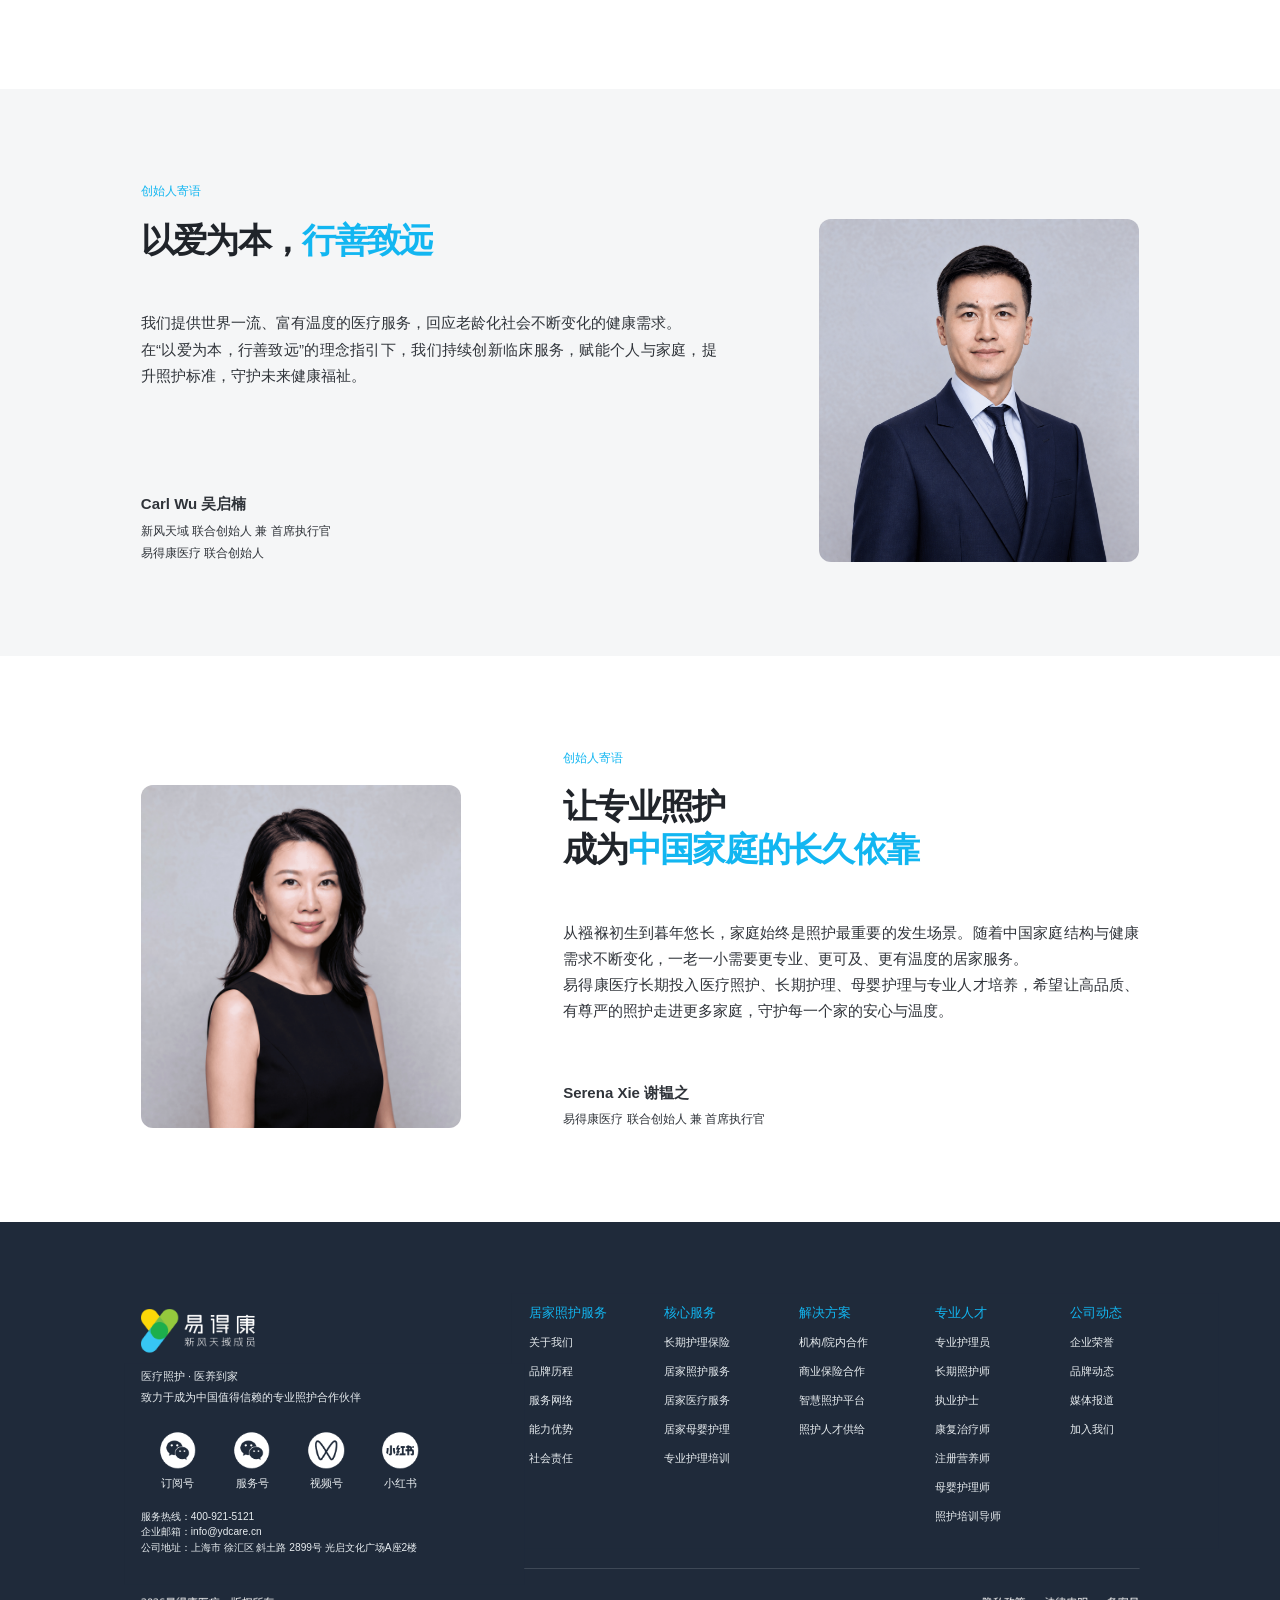
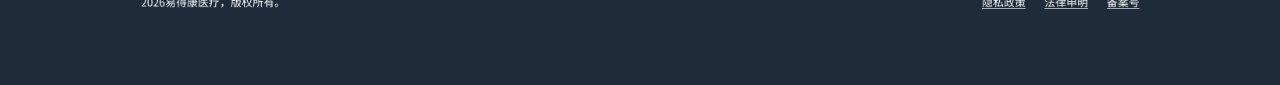
==== commit 821a7413: "Replace Carl Wu portrait" ====
--- a/index.html
+++ b/index.html
@@ -122,7 +122,7 @@
     <section class="ecosystem-real" id="ecosystem"><div class="typed-inner reveal"><p class="section-kicker">服务生态</p><h2 class="section-title">围绕<span class="emphasis">家庭场景</span><br>链接医疗、照护与多元服务</h2><div class="eco-grid"><article class="eco-card"><img src="网站切图/首页/figma-更新/ecosystem-long-term-care.png" alt="长期护理服务体系"><div><h3>长期护理服务体系</h3><p>以标准化运营与数字化监管，支持长期护理保险高质量落地。</p></div></article><article class="eco-card"><img src="网站切图/首页/figma-更新/ecosystem-home-medical.jpg" alt="居家医疗照护体系"><div><h3>居家医疗照护体系</h3><p>覆盖老年照护、居家医疗、母婴护理与营养管理等家庭场景。</p></div></article><article class="eco-card"><img src="网站切图/首页/figma-更新/ecosystem-partnership.png" alt="多元合作解决方案"><div><h3>多元合作解决方案</h3><p>为保险、医疗、养老以及权益平台提供定制化照护合作。</p></div></article></div></div></section>
     <section class="services-real" id="services"><div class="services-stage"><div class="typed-inner"><p class="section-kicker">核心服务</p><h2 class="section-title">分层照护体系<br>覆盖<span class="emphasis">全生命周期</span></h2></div><div class="service-window"><div class="service-track" id="serviceTrack"><article class="service-card"><div class="service-copy"><h3>长期护理保险</h3><p>2017年，易得康徐汇护理站获批上海市长期护理保险定点服务机构资质。自试点以来，易得康聚焦高龄、失能、半失能、失智人群的生活照护与医疗护理需求，持续优化服务流程、建设专业护理团队，助力缓解“一人失能，全家失衡”的照护困境。</p><div class="tags"><span>十年服务经验</span><span>四级质控体系</span><span>数智监管系统</span><span>属地精细管理</span><span>政策协同能力</span></div><a href="#contact">了解更多</a></div><div class="service-photo" style="background-image:url('网站切图/首页/figma-更新/service-long-term-care.png')"></div></article><article class="service-card"><div class="service-copy"><h3>居家医疗服务</h3><p>易得康居家医疗服务依托新风天域集团医疗生态与全国服务布局，将专业医疗护理及康复服务延伸至居家场景。香港以 YDCare 为旗舰，融合国际前沿护理标准与 iHomecare 智慧系统，提供一站式居家医疗解决方案；内地则联动综合医院、康复中心等医疗资源，提供全面、专业的居家医疗支持。</p><div class="tags"><span>一站式居家医疗</span><span>国际护理标准</span><span>iHomecare系统</span><span>医护闭环管理</span><span>新风生态供给</span><span>两地无缝衔接</span></div><a href="#contact">了解更多</a></div><div class="service-photo" style="background-image:url('网站切图/首页/figma-更新/service-home-medical.jpg')"></div></article><article class="service-card"><div class="service-copy"><h3>居家母婴护理</h3><p>优护佳是易得康医疗旗下的居家母婴护理品牌，秉承“科学母婴护理”理念，遵循“循证医学”原则，围绕孕、产、育全周期，为新生代家庭提供分龄制、团队式、管理化的高品质居家母婴护理服务。</p><div class="tags"><span>科学母婴护理</span><span>分龄照护体系</span><span>9v1 团队服务</span><span>闭环质控管理</span></div><a href="#contact">了解更多</a></div><div class="service-photo" style="background-image:url('网站切图/首页/figma-更新/service-maternity-care.jpg')"></div></article><article class="service-card"><div class="service-copy"><h3>专业护理培训</h3><p>玟胜国际是新风天域集团投资创立的专业护理培训连锁品牌，聚焦养老、母婴、大健康及家政服务领域，融合国际先进培训理念与系统化课程研发，构建“研-教-就业”一体化人才培养体系，持续为照护行业输送高质量服务人才。</p><div class="tags"><span>实景沉浸教学</span><span>阶梯课程体系</span><span>医护级师资</span><span>研教就业一体</span><span>就业资源链接</span></div><a href="#contact">了解更多</a></div><div class="service-photo" style="background-image:url('网站切图/首页/figma-更新/service-training.png')"></div></article></div><div class="typed-inner service-controls"><button type="button" data-slider="prev" aria-label="上一项">←</button><button type="button" data-slider="next" aria-label="下一项">→</button></div></div></div></section>
     <section class="advantages-real" id="advantages"><div class="typed-inner"><p class="section-kicker">能力优势</p><h2 class="section-title">每一次服务背后<br>都有<span class="emphasis">专业标准与体系支撑</span></h2><div class="advantages-grid"><article class="advantage-card" tabindex="0"><img src="网站切图/首页/figma-更新/advantage-medical.jpg" alt="医疗生态协同"><div class="adv-default"><span class="icon">✚</span><h3>医疗生态协同</h3></div><div class="adv-detail"><h3>医疗生态协同</h3><p>连接医疗机构、家庭与专业服务团队，形成可持续的协同照护网络。</p></div></article><article class="advantage-card" tabindex="0"><img src="网站切图/首页/figma-更新/advantage-network.jpg" alt="全国属地网络"><div class="adv-default"><span class="icon">⌘</span><h3>全国属地网络</h3></div><div class="adv-detail"><h3>全国属地网络</h3><p>本地化服务团队与标准化运营体系，让优质照护在更多城市落地。</p></div></article><article class="advantage-card" tabindex="0"><img src="网站切图/首页/figma-更新/advantage-home.png" alt="家庭场景适配"><div class="adv-default"><span class="icon">⌂</span><h3>家庭场景适配</h3></div><div class="adv-detail"><h3>家庭场景适配</h3><p>围绕不同家庭结构与健康需求，制定更贴近日常的照护方案。</p></div></article><article class="advantage-card" tabindex="0"><img src="网站切图/首页/figma-更新/advantage-quality.jpg" alt="全程质量管理"><div class="adv-default"><span class="icon">◫</span><h3>全程质量管理</h3></div><div class="adv-detail"><h3>全程质量管理</h3><p>从人员准入到服务回访，全流程可追溯、可评估、可持续优化。</p></div></article><article class="advantage-card" tabindex="0"><img src="网站切图/首页/figma-更新/advantage-digital.jpg" alt="数智监管体系"><div class="adv-default"><span class="icon">✤</span><h3>数智监管体系</h3></div><div class="adv-detail"><h3>数智监管体系</h3><p>通过数字化工具沉淀服务数据，为家庭带来透明、安心的照护体验。</p></div></article><article class="advantage-card" tabindex="0"><img src="网站切图/首页/figma-更新/advantage-talent.jpg" alt="专业人才培养"><div class="adv-default"><span class="icon">◉</span><h3>专业人才培养</h3></div><div class="adv-detail"><h3>专业人才培养</h3><p>专业课程、实训体系和持续成长机制，共同守护服务专业度。</p></div></article></div></div></section>
-    <section class="ceo-section ceo-carl-section" aria-labelledby="carl-message-label"><div class="ceo-standard"><p class="ceo-kicker" id="carl-message-label">创始人寄语</p><div class="ceo-inner"><div class="ceo-copy"><h2>以爱为本，<span class="emphasis">行善致远</span></h2><p class="ceo-body">我们提供世界一流、富有温度的医疗服务，回应老龄化社会不断变化的健康需求。<br>在“以爱为本，行善致远”的理念指引下，我们持续创新临床服务，赋能个人与家庭，提升照护标准，守护未来健康福祉。</p><p class="ceo-signature"><strong>Carl Wu 吴启楠</strong><span>新风天域 联合创始人 兼 首席执行官</span><span>易得康医疗 联合创始人</span></p></div><img class="ceo-message-photo ceo-carl-photo" src="素材/small_Carl_Wu_15212126f5.png" alt="Carl Wu 吴启楠" /></div></div></section>
+    <section class="ceo-section ceo-carl-section" aria-labelledby="carl-message-label"><div class="ceo-standard"><p class="ceo-kicker" id="carl-message-label">创始人寄语</p><div class="ceo-inner"><div class="ceo-copy"><h2>以爱为本，<span class="emphasis">行善致远</span></h2><p class="ceo-body">我们提供世界一流、富有温度的医疗服务，回应老龄化社会不断变化的健康需求。<br>在“以爱为本，行善致远”的理念指引下，我们持续创新临床服务，赋能个人与家庭，提升照护标准，守护未来健康福祉。</p><p class="ceo-signature"><strong>Carl Wu 吴启楠</strong><span>新风天域 联合创始人 兼 首席执行官</span><span>易得康医疗 联合创始人</span></p></div><img class="ceo-message-photo ceo-carl-photo" src="素材/c154fd6f386705aa81b2063da59740a2.png" alt="Carl Wu 吴启楠" /></div></div></section>
     <section class="ceo-section ceo-serena-section" aria-labelledby="serena-message-label"><div class="ceo-standard"><div class="ceo-inner"><img class="ceo-message-photo ceo-serena-photo" src="网站切图/首页/figma-更新/ceo-portrait.jpg" alt="Serena Xie 谢韫之" /><div class="ceo-copy"><p class="ceo-kicker" id="serena-message-label">创始人寄语</p><h2>让专业照护<br>成为<span class="emphasis">中国家庭的长久依靠</span></h2><p class="ceo-body">从襁褓初生到暮年悠长，家庭始终是照护最重要的发生场景。随着中国家庭结构与健康需求不断变化，一老一小需要更专业、更可及、更有温度的居家服务。<br>易得康医疗长期投入医疗照护、长期护理、母婴护理与专业人才培养，希望让高品质、有尊严的照护走进更多家庭，守护每一个家的安心与温度。</p><p class="ceo-signature"><strong>Serena Xie 谢韫之</strong><span>易得康医疗 联合创始人 兼 首席执行官</span></p></div></div></div></section>
 
   </main>
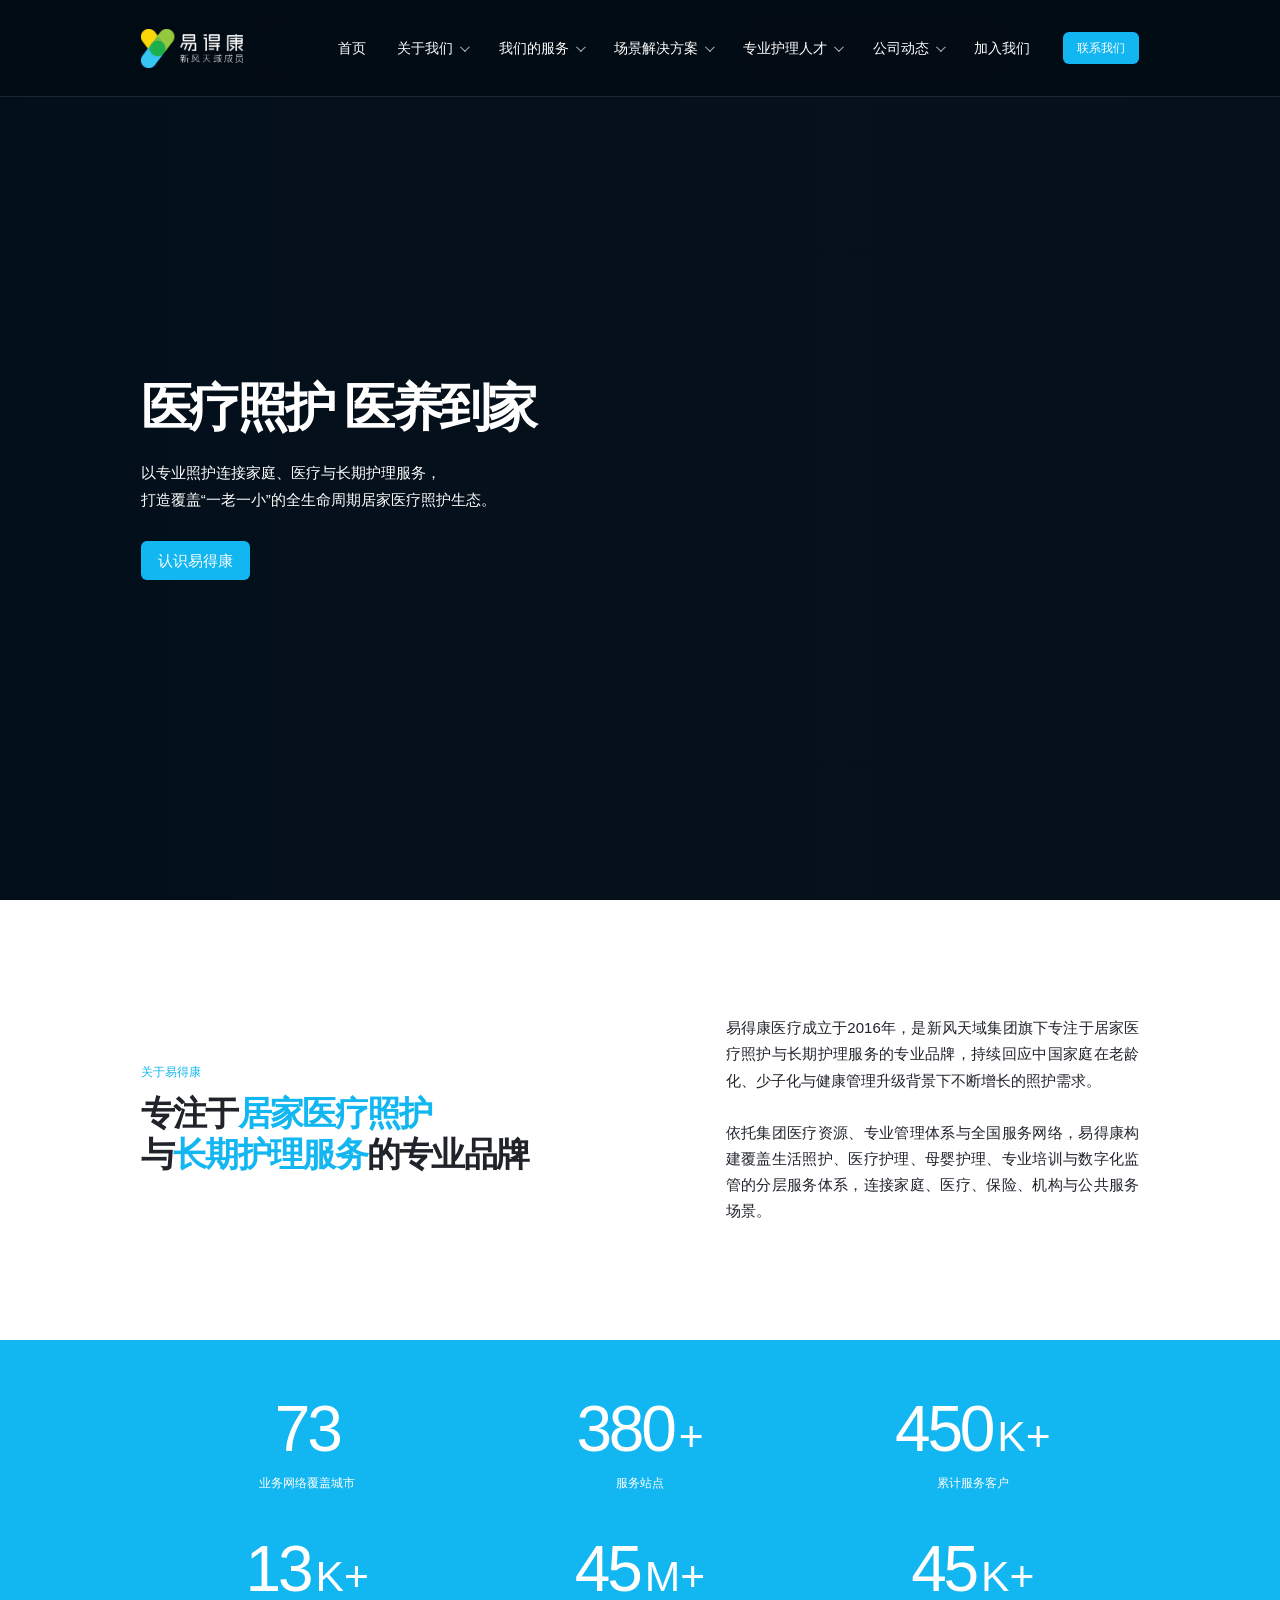
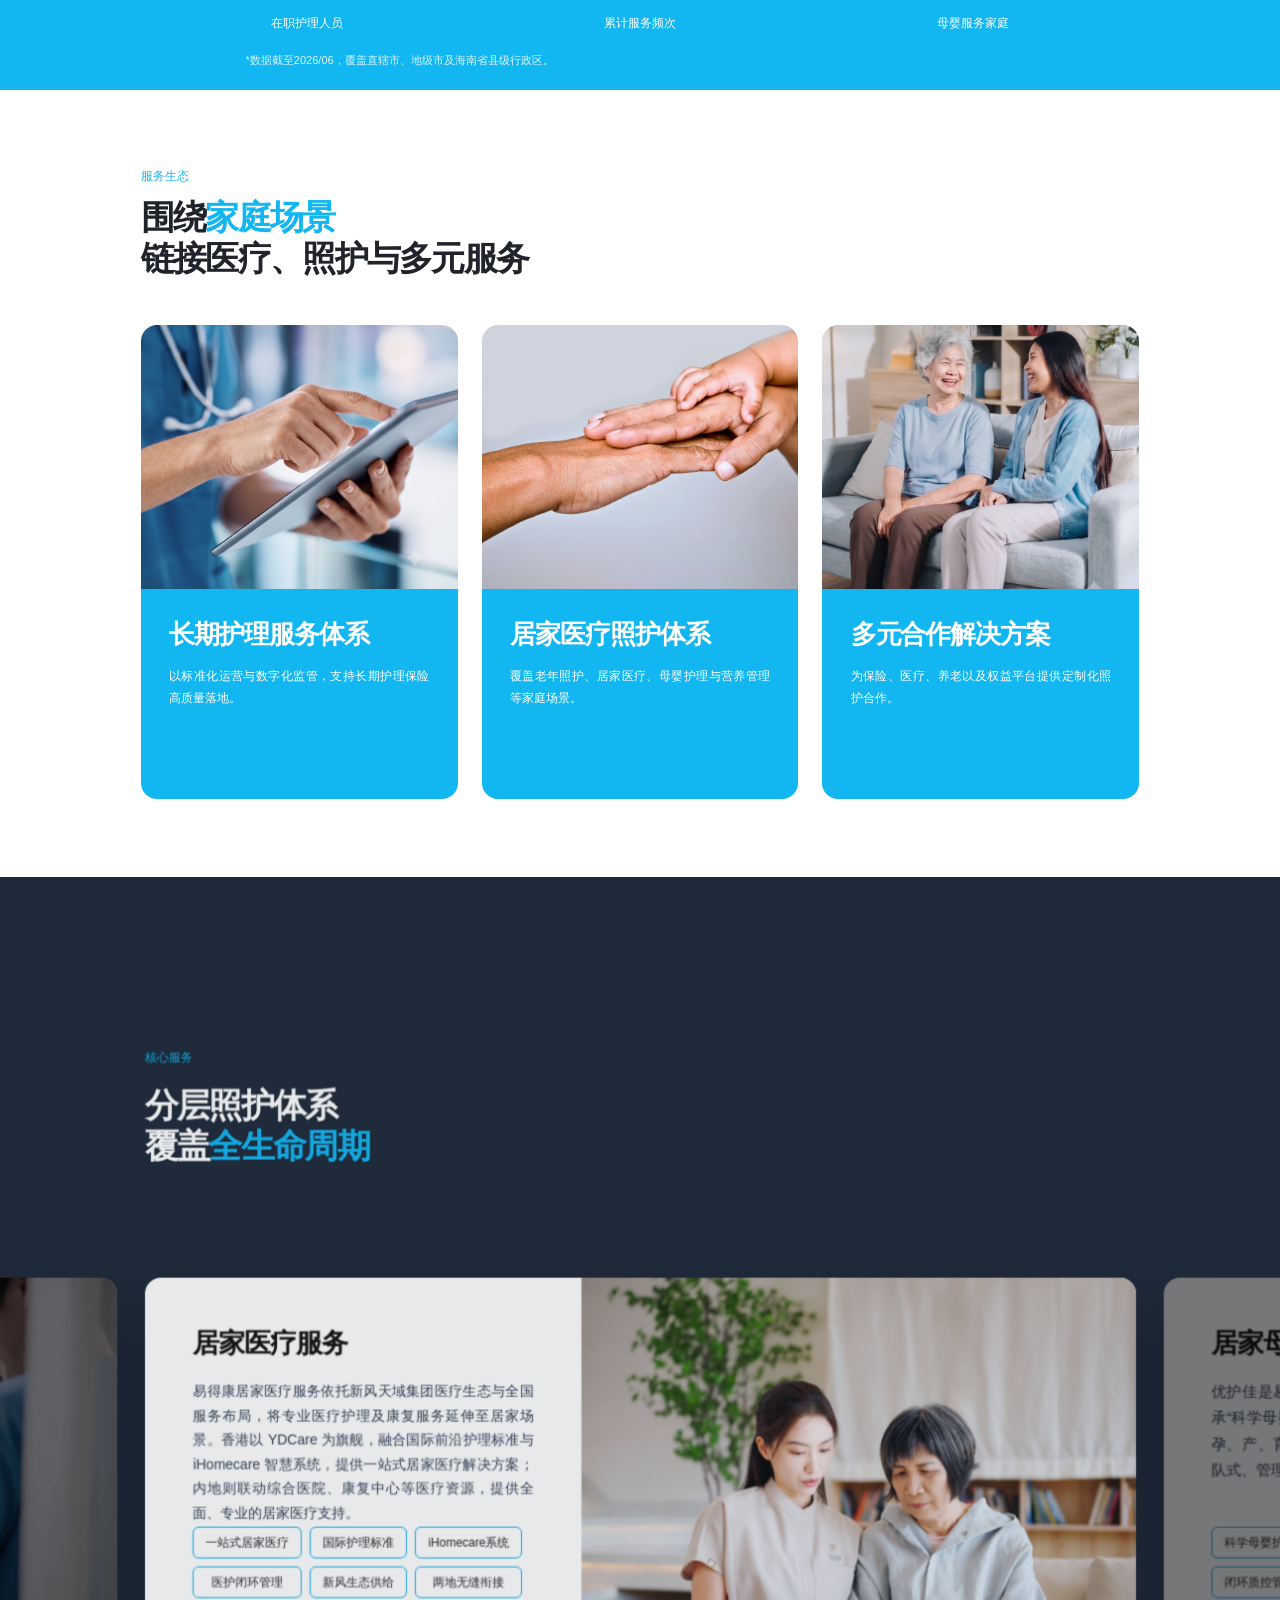
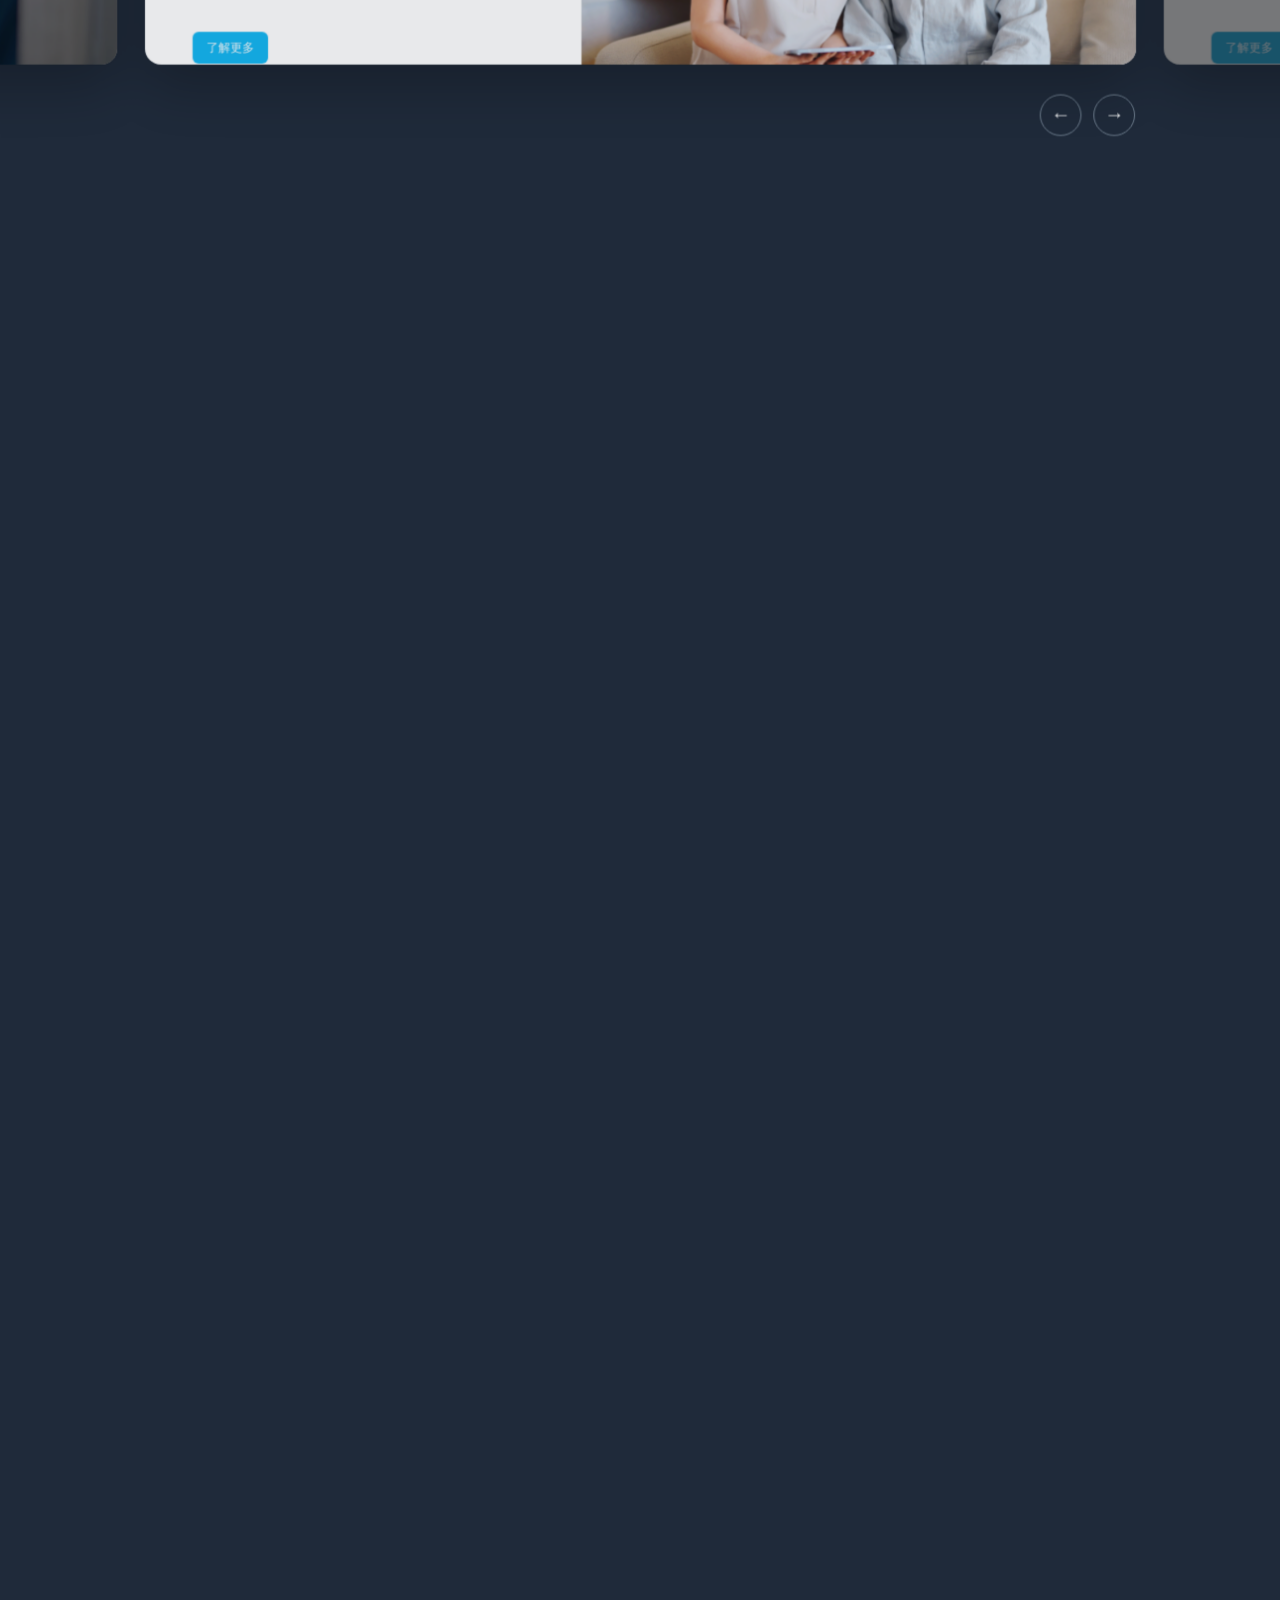
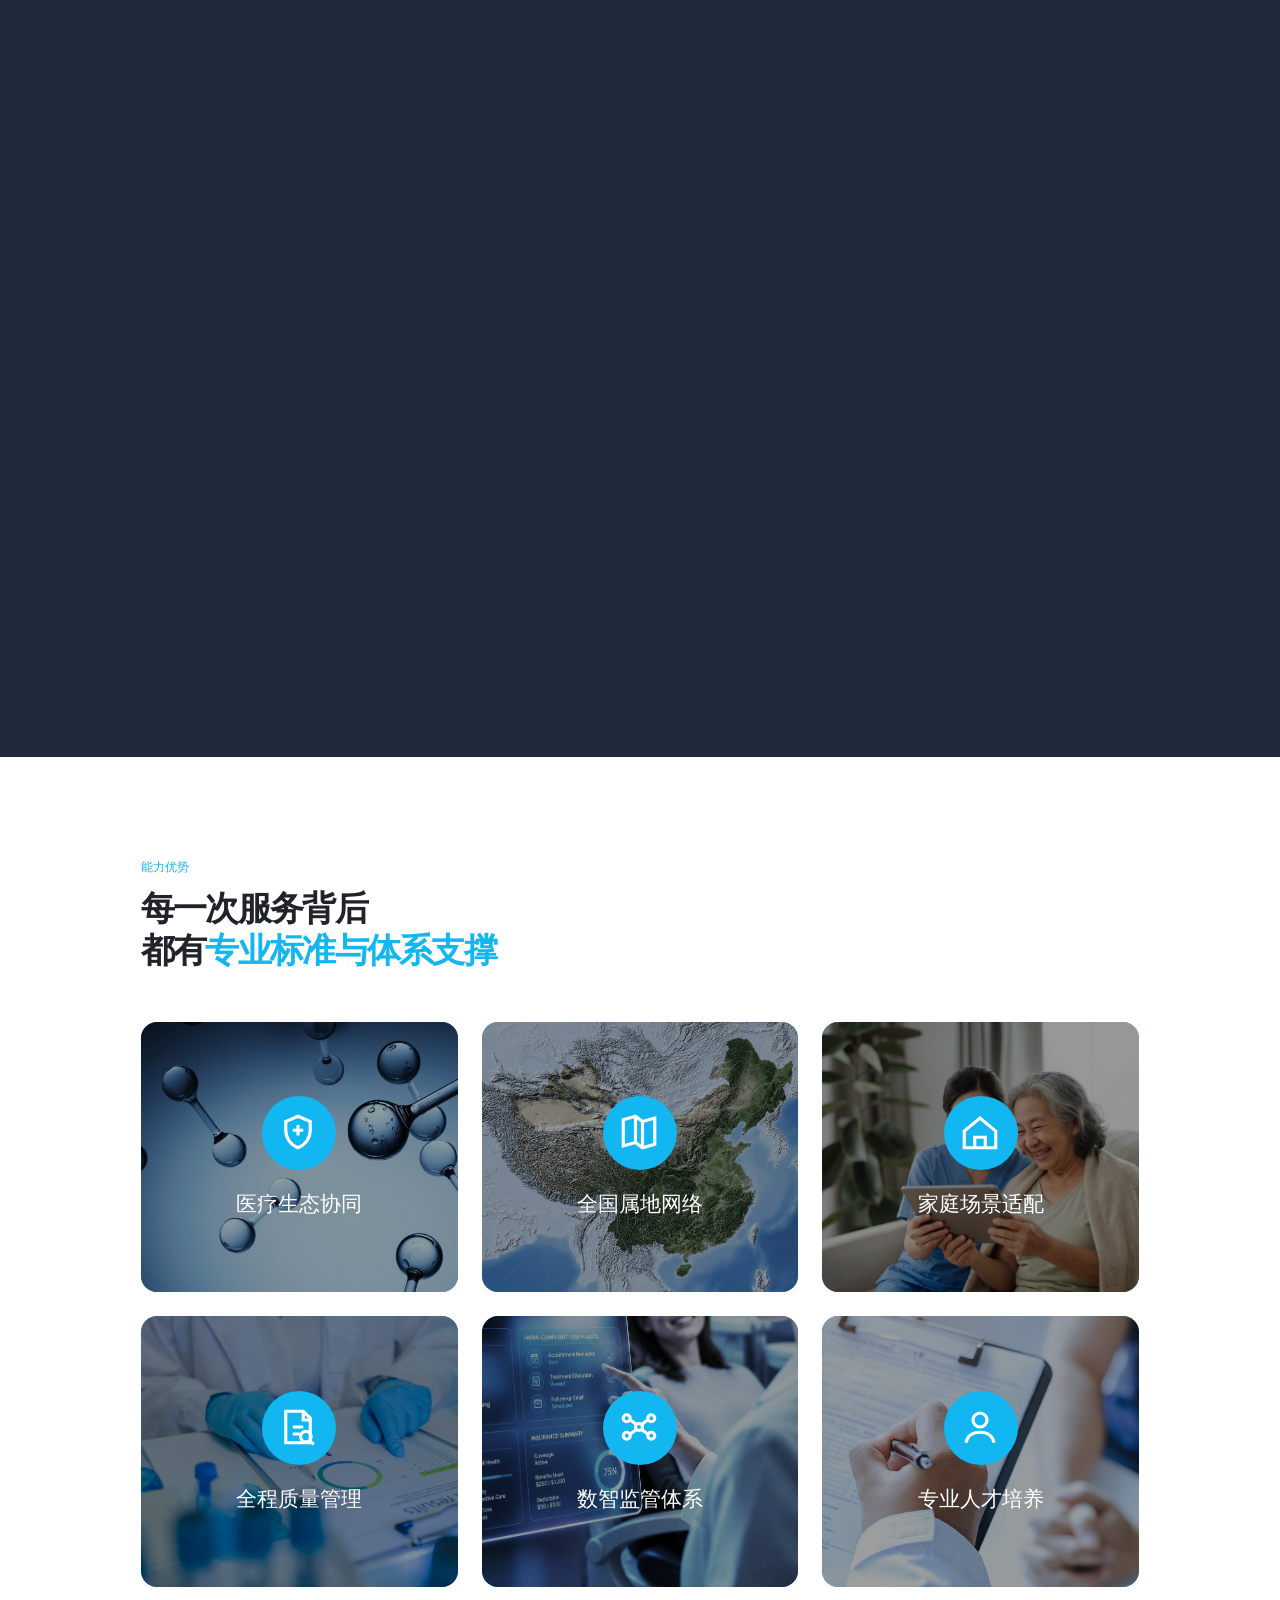
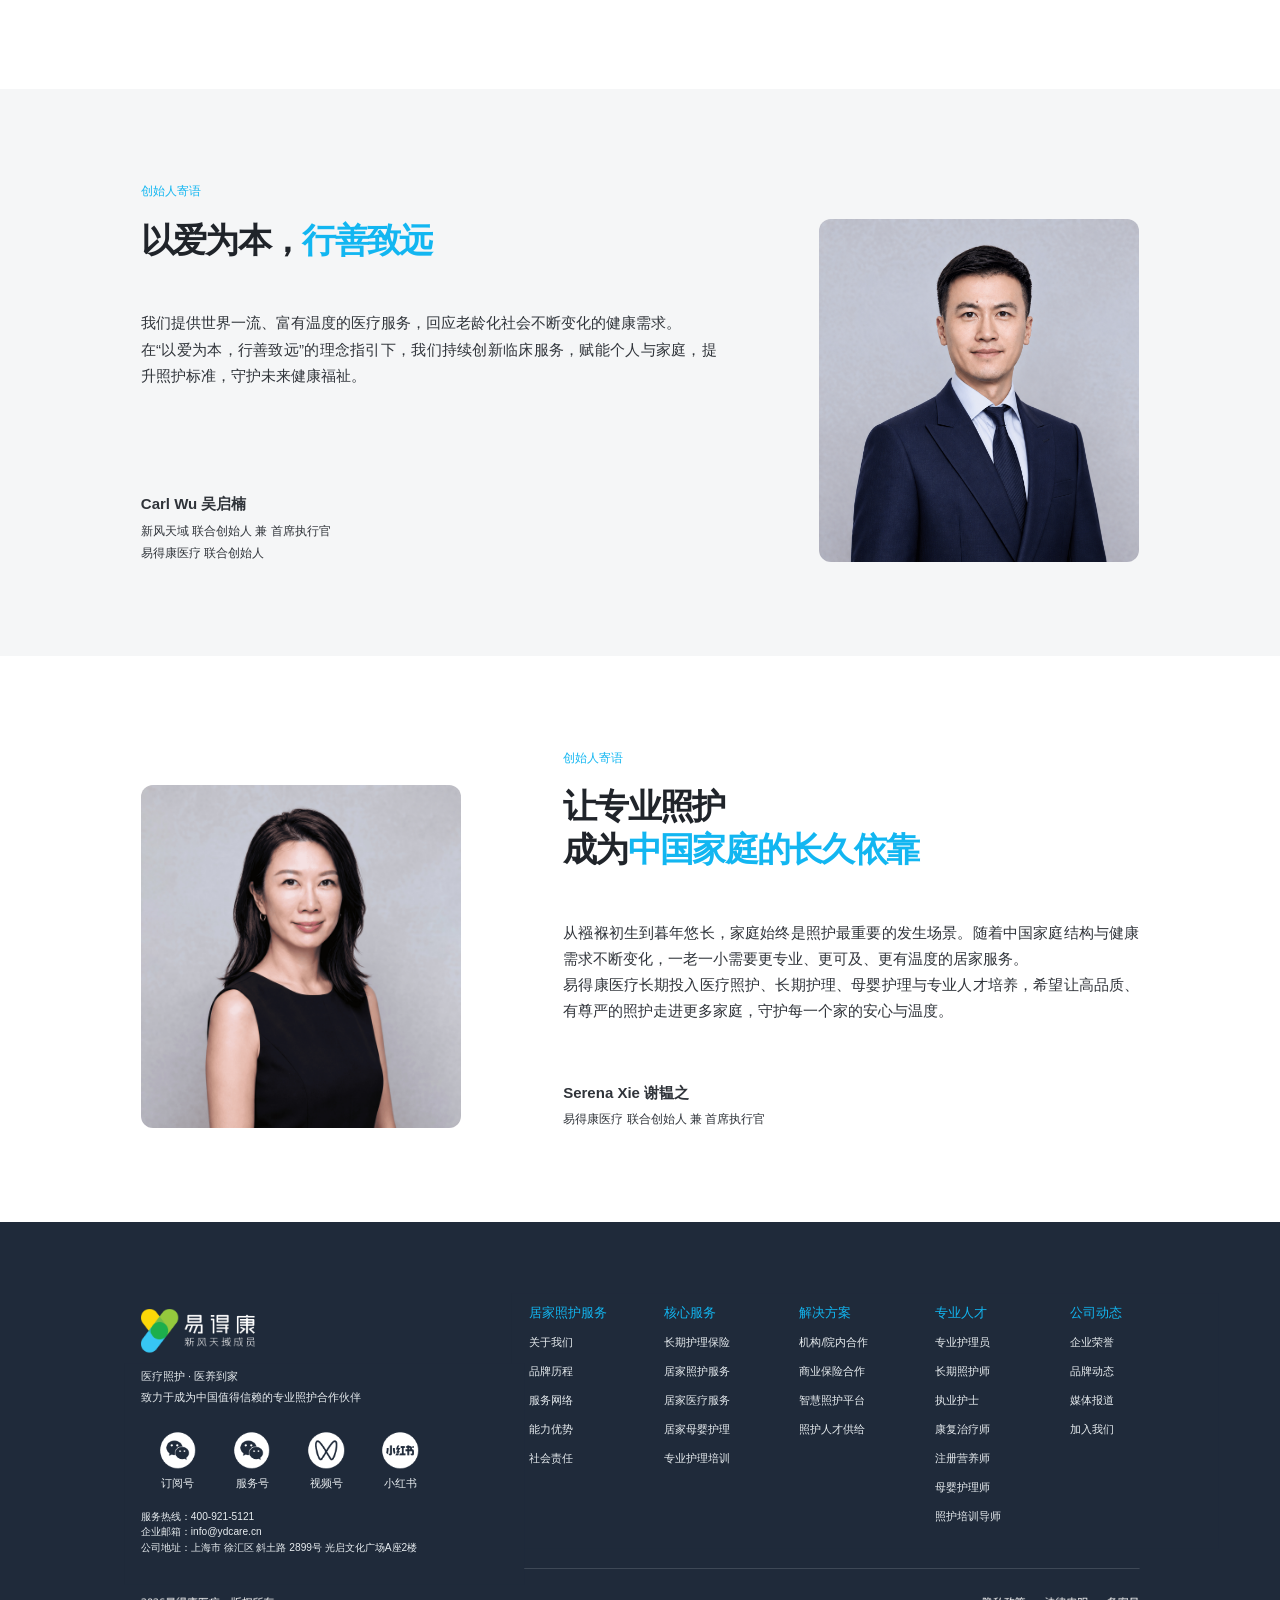
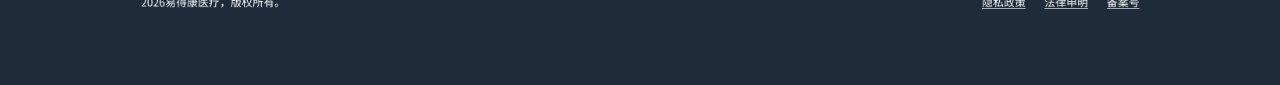
==== commit 31d56d53: "Replace maternity service card image" ====
--- a/index.html
+++ b/index.html
@@ -120,7 +120,7 @@
     <section class="about-real" id="about"><div class="typed-inner about-grid"><div><p class="section-kicker">关于易得康</p><h2 class="section-title">专注于<span class="emphasis">居家医疗照护</span><br>与<span class="emphasis">长期护理服务</span>的专业品牌</h2></div><div class="about-copy"><p>易得康医疗成立于2016年，是新风天域集团旗下专注于居家医疗照护与长期护理服务的专业品牌，持续回应中国家庭在老龄化、少子化与健康管理升级背景下不断增长的照护需求。</p><p>依托集团医疗资源、专业管理体系与全国服务网络，易得康构建覆盖生活照护、医疗护理、母婴护理、专业培训与数字化监管的分层服务体系，连接家庭、医疗、保险、机构与公共服务场景。</p></div></div></section>
     <section class="numbers-real"><div class="typed-inner numbers-grid"><div class="number-item"><b class="stat-number" data-value="73" data-suffix="">0</b><span>业务网络覆盖城市</span></div><div class="number-item"><b class="stat-number" data-value="380" data-suffix="+">0</b><span>服务站点</span></div><div class="number-item"><b class="stat-number" data-value="450" data-suffix="K+">0</b><span>累计服务客户</span></div><div class="number-item has-data-note"><b class="stat-number" data-value="13" data-suffix="K+">0</b><b class="stat-number-sizer" data-suffix="K+" aria-hidden="true">13</b><span>在职护理人员</span><p class="numbers-note">*数据截至2026/06，覆盖直辖市、地级市及海南省县级行政区。</p></div><div class="number-item"><b class="stat-number" data-value="45" data-suffix="M+">0</b><span>累计服务频次</span></div><div class="number-item"><b class="stat-number" data-value="45" data-suffix="K+">0</b><span>母婴服务家庭</span></div></div></section>
     <section class="ecosystem-real" id="ecosystem"><div class="typed-inner reveal"><p class="section-kicker">服务生态</p><h2 class="section-title">围绕<span class="emphasis">家庭场景</span><br>链接医疗、照护与多元服务</h2><div class="eco-grid"><article class="eco-card"><img src="网站切图/首页/figma-更新/ecosystem-long-term-care.png" alt="长期护理服务体系"><div><h3>长期护理服务体系</h3><p>以标准化运营与数字化监管，支持长期护理保险高质量落地。</p></div></article><article class="eco-card"><img src="网站切图/首页/figma-更新/ecosystem-home-medical.jpg" alt="居家医疗照护体系"><div><h3>居家医疗照护体系</h3><p>覆盖老年照护、居家医疗、母婴护理与营养管理等家庭场景。</p></div></article><article class="eco-card"><img src="网站切图/首页/figma-更新/ecosystem-partnership.png" alt="多元合作解决方案"><div><h3>多元合作解决方案</h3><p>为保险、医疗、养老以及权益平台提供定制化照护合作。</p></div></article></div></div></section>
-    <section class="services-real" id="services"><div class="services-stage"><div class="typed-inner"><p class="section-kicker">核心服务</p><h2 class="section-title">分层照护体系<br>覆盖<span class="emphasis">全生命周期</span></h2></div><div class="service-window"><div class="service-track" id="serviceTrack"><article class="service-card"><div class="service-copy"><h3>长期护理保险</h3><p>2017年，易得康徐汇护理站获批上海市长期护理保险定点服务机构资质。自试点以来，易得康聚焦高龄、失能、半失能、失智人群的生活照护与医疗护理需求，持续优化服务流程、建设专业护理团队，助力缓解“一人失能，全家失衡”的照护困境。</p><div class="tags"><span>十年服务经验</span><span>四级质控体系</span><span>数智监管系统</span><span>属地精细管理</span><span>政策协同能力</span></div><a href="#contact">了解更多</a></div><div class="service-photo" style="background-image:url('网站切图/首页/figma-更新/service-long-term-care.png')"></div></article><article class="service-card"><div class="service-copy"><h3>居家医疗服务</h3><p>易得康居家医疗服务依托新风天域集团医疗生态与全国服务布局，将专业医疗护理及康复服务延伸至居家场景。香港以 YDCare 为旗舰，融合国际前沿护理标准与 iHomecare 智慧系统，提供一站式居家医疗解决方案；内地则联动综合医院、康复中心等医疗资源，提供全面、专业的居家医疗支持。</p><div class="tags"><span>一站式居家医疗</span><span>国际护理标准</span><span>iHomecare系统</span><span>医护闭环管理</span><span>新风生态供给</span><span>两地无缝衔接</span></div><a href="#contact">了解更多</a></div><div class="service-photo" style="background-image:url('网站切图/首页/figma-更新/service-home-medical.jpg')"></div></article><article class="service-card"><div class="service-copy"><h3>居家母婴护理</h3><p>优护佳是易得康医疗旗下的居家母婴护理品牌，秉承“科学母婴护理”理念，遵循“循证医学”原则，围绕孕、产、育全周期，为新生代家庭提供分龄制、团队式、管理化的高品质居家母婴护理服务。</p><div class="tags"><span>科学母婴护理</span><span>分龄照护体系</span><span>9v1 团队服务</span><span>闭环质控管理</span></div><a href="#contact">了解更多</a></div><div class="service-photo" style="background-image:url('网站切图/首页/figma-更新/service-maternity-care.jpg')"></div></article><article class="service-card"><div class="service-copy"><h3>专业护理培训</h3><p>玟胜国际是新风天域集团投资创立的专业护理培训连锁品牌，聚焦养老、母婴、大健康及家政服务领域，融合国际先进培训理念与系统化课程研发，构建“研-教-就业”一体化人才培养体系，持续为照护行业输送高质量服务人才。</p><div class="tags"><span>实景沉浸教学</span><span>阶梯课程体系</span><span>医护级师资</span><span>研教就业一体</span><span>就业资源链接</span></div><a href="#contact">了解更多</a></div><div class="service-photo" style="background-image:url('网站切图/首页/figma-更新/service-training.png')"></div></article></div><div class="typed-inner service-controls"><button type="button" data-slider="prev" aria-label="上一项">←</button><button type="button" data-slider="next" aria-label="下一项">→</button></div></div></div></section>
+    <section class="services-real" id="services"><div class="services-stage"><div class="typed-inner"><p class="section-kicker">核心服务</p><h2 class="section-title">分层照护体系<br>覆盖<span class="emphasis">全生命周期</span></h2></div><div class="service-window"><div class="service-track" id="serviceTrack"><article class="service-card"><div class="service-copy"><h3>长期护理保险</h3><p>2017年，易得康徐汇护理站获批上海市长期护理保险定点服务机构资质。自试点以来，易得康聚焦高龄、失能、半失能、失智人群的生活照护与医疗护理需求，持续优化服务流程、建设专业护理团队，助力缓解“一人失能，全家失衡”的照护困境。</p><div class="tags"><span>十年服务经验</span><span>四级质控体系</span><span>数智监管系统</span><span>属地精细管理</span><span>政策协同能力</span></div><a href="#contact">了解更多</a></div><div class="service-photo" style="background-image:url('网站切图/首页/figma-更新/service-long-term-care.png')"></div></article><article class="service-card"><div class="service-copy"><h3>居家医疗服务</h3><p>易得康居家医疗服务依托新风天域集团医疗生态与全国服务布局，将专业医疗护理及康复服务延伸至居家场景。香港以 YDCare 为旗舰，融合国际前沿护理标准与 iHomecare 智慧系统，提供一站式居家医疗解决方案；内地则联动综合医院、康复中心等医疗资源，提供全面、专业的居家医疗支持。</p><div class="tags"><span>一站式居家医疗</span><span>国际护理标准</span><span>iHomecare系统</span><span>医护闭环管理</span><span>新风生态供给</span><span>两地无缝衔接</span></div><a href="#contact">了解更多</a></div><div class="service-photo" style="background-image:url('网站切图/首页/figma-更新/service-home-medical.jpg')"></div></article><article class="service-card"><div class="service-copy"><h3>居家母婴护理</h3><p>优护佳是易得康医疗旗下的居家母婴护理品牌，秉承“科学母婴护理”理念，遵循“循证医学”原则，围绕孕、产、育全周期，为新生代家庭提供分龄制、团队式、管理化的高品质居家母婴护理服务。</p><div class="tags"><span>科学母婴护理</span><span>分龄照护体系</span><span>9v1 团队服务</span><span>闭环质控管理</span></div><a href="#contact">了解更多</a></div><div class="service-photo" style="background-image:url('素材/图片替换/优护佳官网素材/1.jpg')"></div></article><article class="service-card"><div class="service-copy"><h3>专业护理培训</h3><p>玟胜国际是新风天域集团投资创立的专业护理培训连锁品牌，聚焦养老、母婴、大健康及家政服务领域，融合国际先进培训理念与系统化课程研发，构建“研-教-就业”一体化人才培养体系，持续为照护行业输送高质量服务人才。</p><div class="tags"><span>实景沉浸教学</span><span>阶梯课程体系</span><span>医护级师资</span><span>研教就业一体</span><span>就业资源链接</span></div><a href="#contact">了解更多</a></div><div class="service-photo" style="background-image:url('网站切图/首页/figma-更新/service-training.png')"></div></article></div><div class="typed-inner service-controls"><button type="button" data-slider="prev" aria-label="上一项">←</button><button type="button" data-slider="next" aria-label="下一项">→</button></div></div></div></section>
     <section class="advantages-real" id="advantages"><div class="typed-inner"><p class="section-kicker">能力优势</p><h2 class="section-title">每一次服务背后<br>都有<span class="emphasis">专业标准与体系支撑</span></h2><div class="advantages-grid"><article class="advantage-card" tabindex="0"><img src="网站切图/首页/figma-更新/advantage-medical.jpg" alt="医疗生态协同"><div class="adv-default"><span class="icon">✚</span><h3>医疗生态协同</h3></div><div class="adv-detail"><h3>医疗生态协同</h3><p>连接医疗机构、家庭与专业服务团队，形成可持续的协同照护网络。</p></div></article><article class="advantage-card" tabindex="0"><img src="网站切图/首页/figma-更新/advantage-network.jpg" alt="全国属地网络"><div class="adv-default"><span class="icon">⌘</span><h3>全国属地网络</h3></div><div class="adv-detail"><h3>全国属地网络</h3><p>本地化服务团队与标准化运营体系，让优质照护在更多城市落地。</p></div></article><article class="advantage-card" tabindex="0"><img src="网站切图/首页/figma-更新/advantage-home.png" alt="家庭场景适配"><div class="adv-default"><span class="icon">⌂</span><h3>家庭场景适配</h3></div><div class="adv-detail"><h3>家庭场景适配</h3><p>围绕不同家庭结构与健康需求，制定更贴近日常的照护方案。</p></div></article><article class="advantage-card" tabindex="0"><img src="网站切图/首页/figma-更新/advantage-quality.jpg" alt="全程质量管理"><div class="adv-default"><span class="icon">◫</span><h3>全程质量管理</h3></div><div class="adv-detail"><h3>全程质量管理</h3><p>从人员准入到服务回访，全流程可追溯、可评估、可持续优化。</p></div></article><article class="advantage-card" tabindex="0"><img src="网站切图/首页/figma-更新/advantage-digital.jpg" alt="数智监管体系"><div class="adv-default"><span class="icon">✤</span><h3>数智监管体系</h3></div><div class="adv-detail"><h3>数智监管体系</h3><p>通过数字化工具沉淀服务数据，为家庭带来透明、安心的照护体验。</p></div></article><article class="advantage-card" tabindex="0"><img src="网站切图/首页/figma-更新/advantage-talent.jpg" alt="专业人才培养"><div class="adv-default"><span class="icon">◉</span><h3>专业人才培养</h3></div><div class="adv-detail"><h3>专业人才培养</h3><p>专业课程、实训体系和持续成长机制，共同守护服务专业度。</p></div></article></div></div></section>
     <section class="ceo-section ceo-carl-section" aria-labelledby="carl-message-label"><div class="ceo-standard"><p class="ceo-kicker" id="carl-message-label">创始人寄语</p><div class="ceo-inner"><div class="ceo-copy"><h2>以爱为本，<span class="emphasis">行善致远</span></h2><p class="ceo-body">我们提供世界一流、富有温度的医疗服务，回应老龄化社会不断变化的健康需求。<br>在“以爱为本，行善致远”的理念指引下，我们持续创新临床服务，赋能个人与家庭，提升照护标准，守护未来健康福祉。</p><p class="ceo-signature"><strong>Carl Wu 吴启楠</strong><span>新风天域 联合创始人 兼 首席执行官</span><span>易得康医疗 联合创始人</span></p></div><img class="ceo-message-photo ceo-carl-photo" src="素材/c154fd6f386705aa81b2063da59740a2.png" alt="Carl Wu 吴启楠" /></div></div></section>
     <section class="ceo-section ceo-serena-section" aria-labelledby="serena-message-label"><div class="ceo-standard"><div class="ceo-inner"><img class="ceo-message-photo ceo-serena-photo" src="网站切图/首页/figma-更新/ceo-portrait.jpg" alt="Serena Xie 谢韫之" /><div class="ceo-copy"><p class="ceo-kicker" id="serena-message-label">创始人寄语</p><h2>让专业照护<br>成为<span class="emphasis">中国家庭的长久依靠</span></h2><p class="ceo-body">从襁褓初生到暮年悠长，家庭始终是照护最重要的发生场景。随着中国家庭结构与健康需求不断变化，一老一小需要更专业、更可及、更有温度的居家服务。<br>易得康医疗长期投入医疗照护、长期护理、母婴护理与专业人才培养，希望让高品质、有尊严的照护走进更多家庭，守护每一个家的安心与温度。</p><p class="ceo-signature"><strong>Serena Xie 谢韫之</strong><span>易得康医疗 联合创始人 兼 首席执行官</span></p></div></div></div></section>
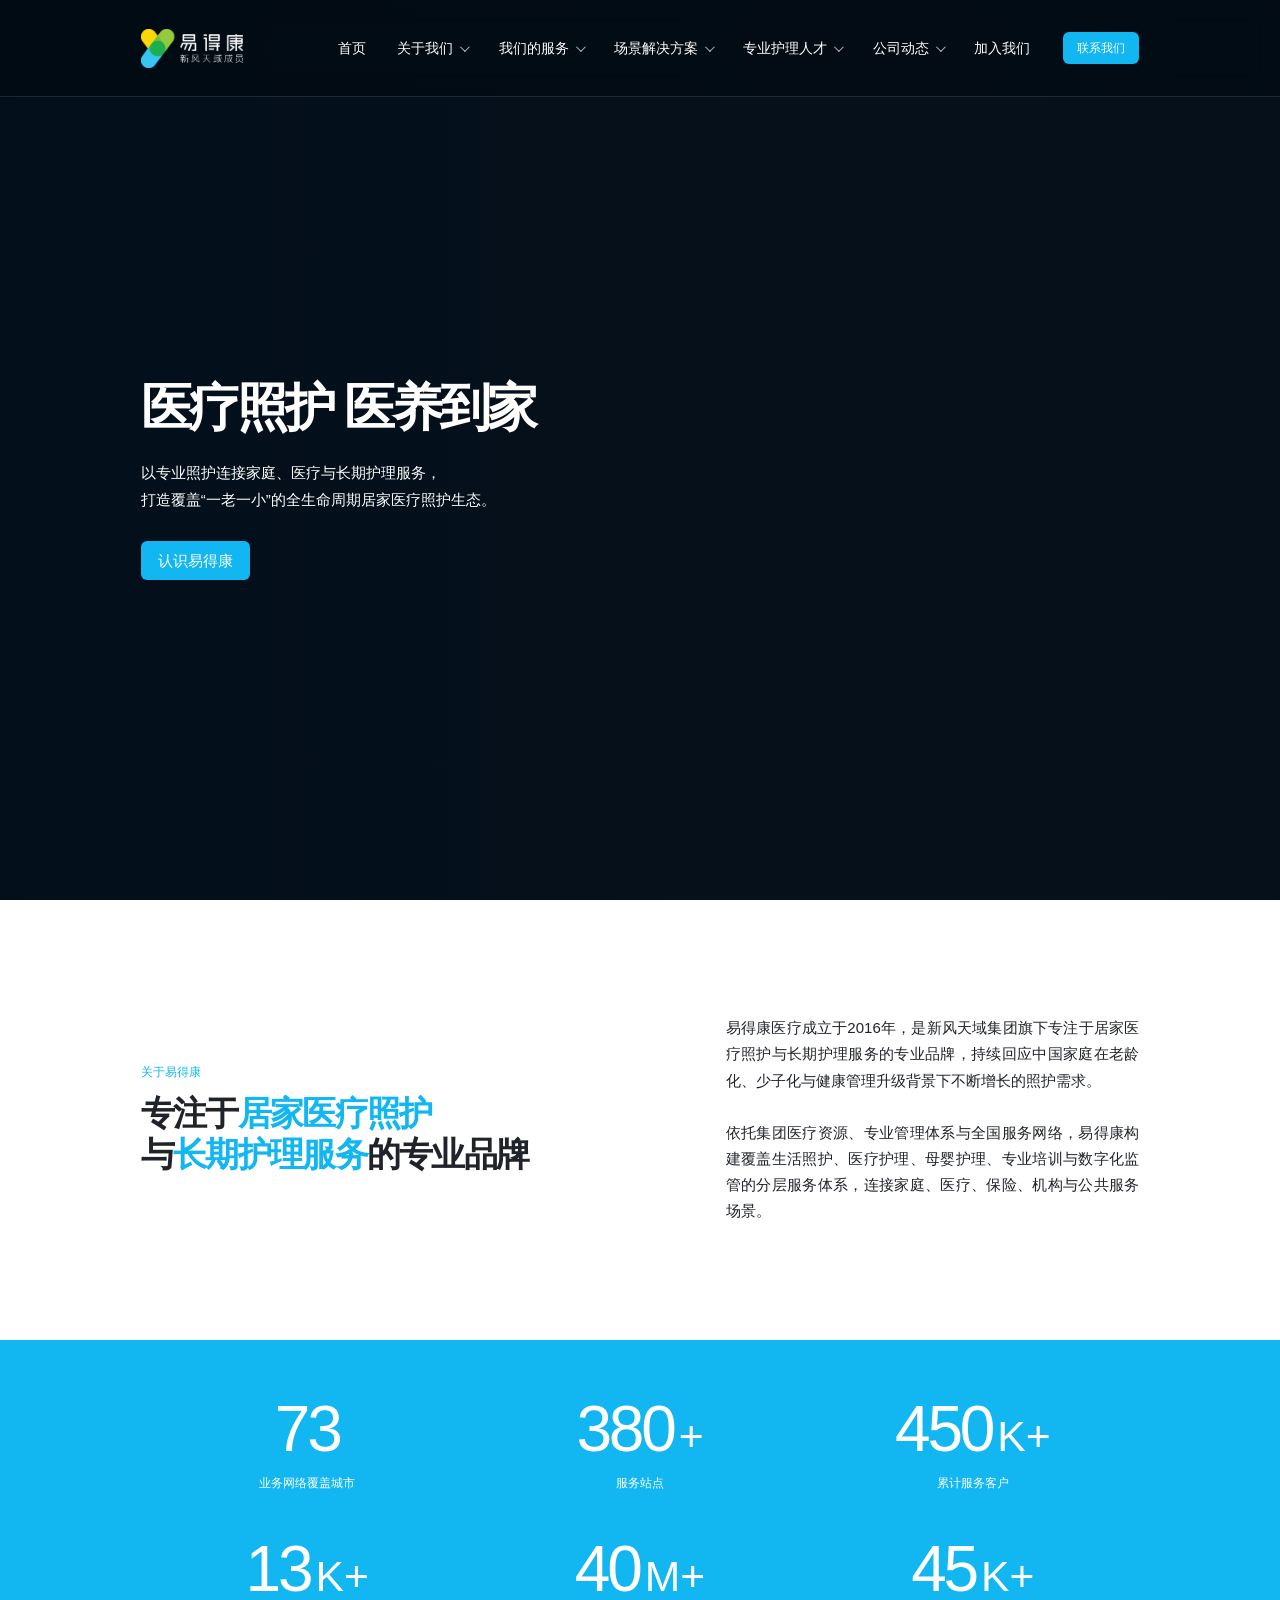
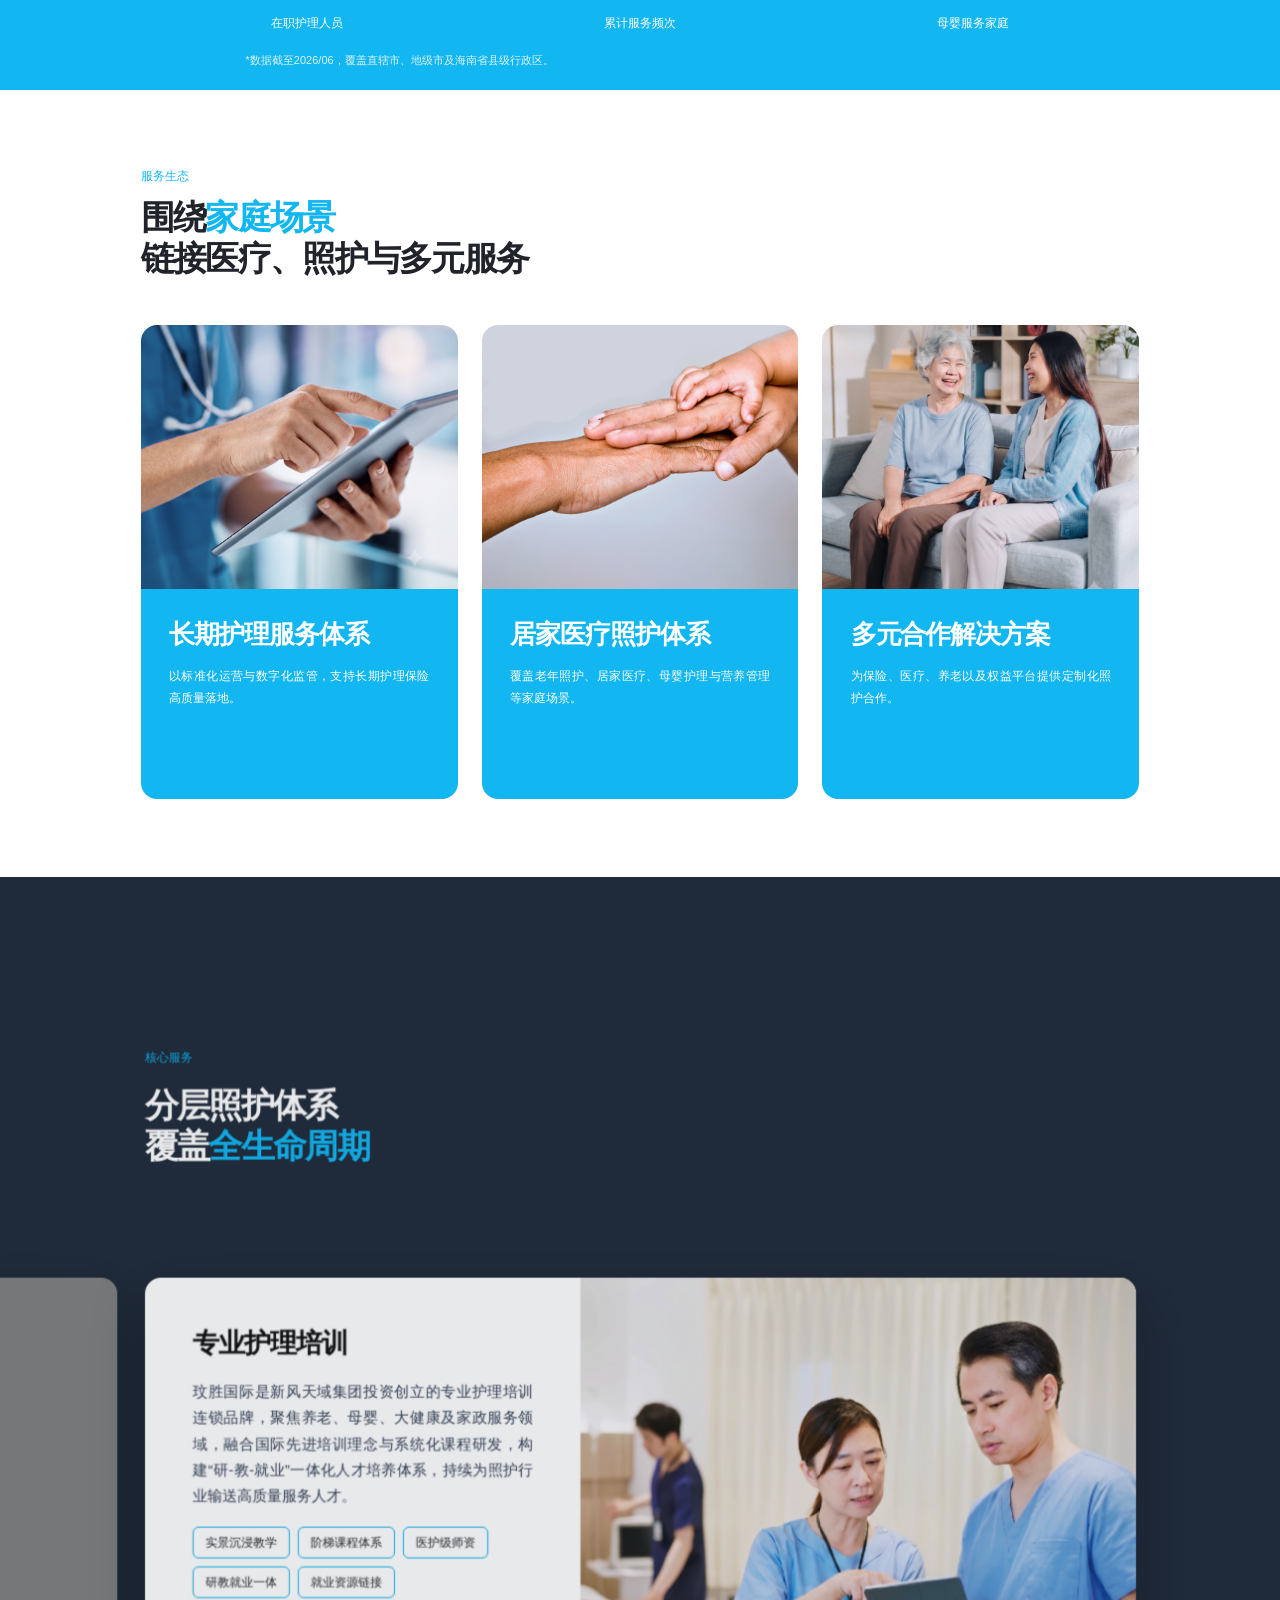
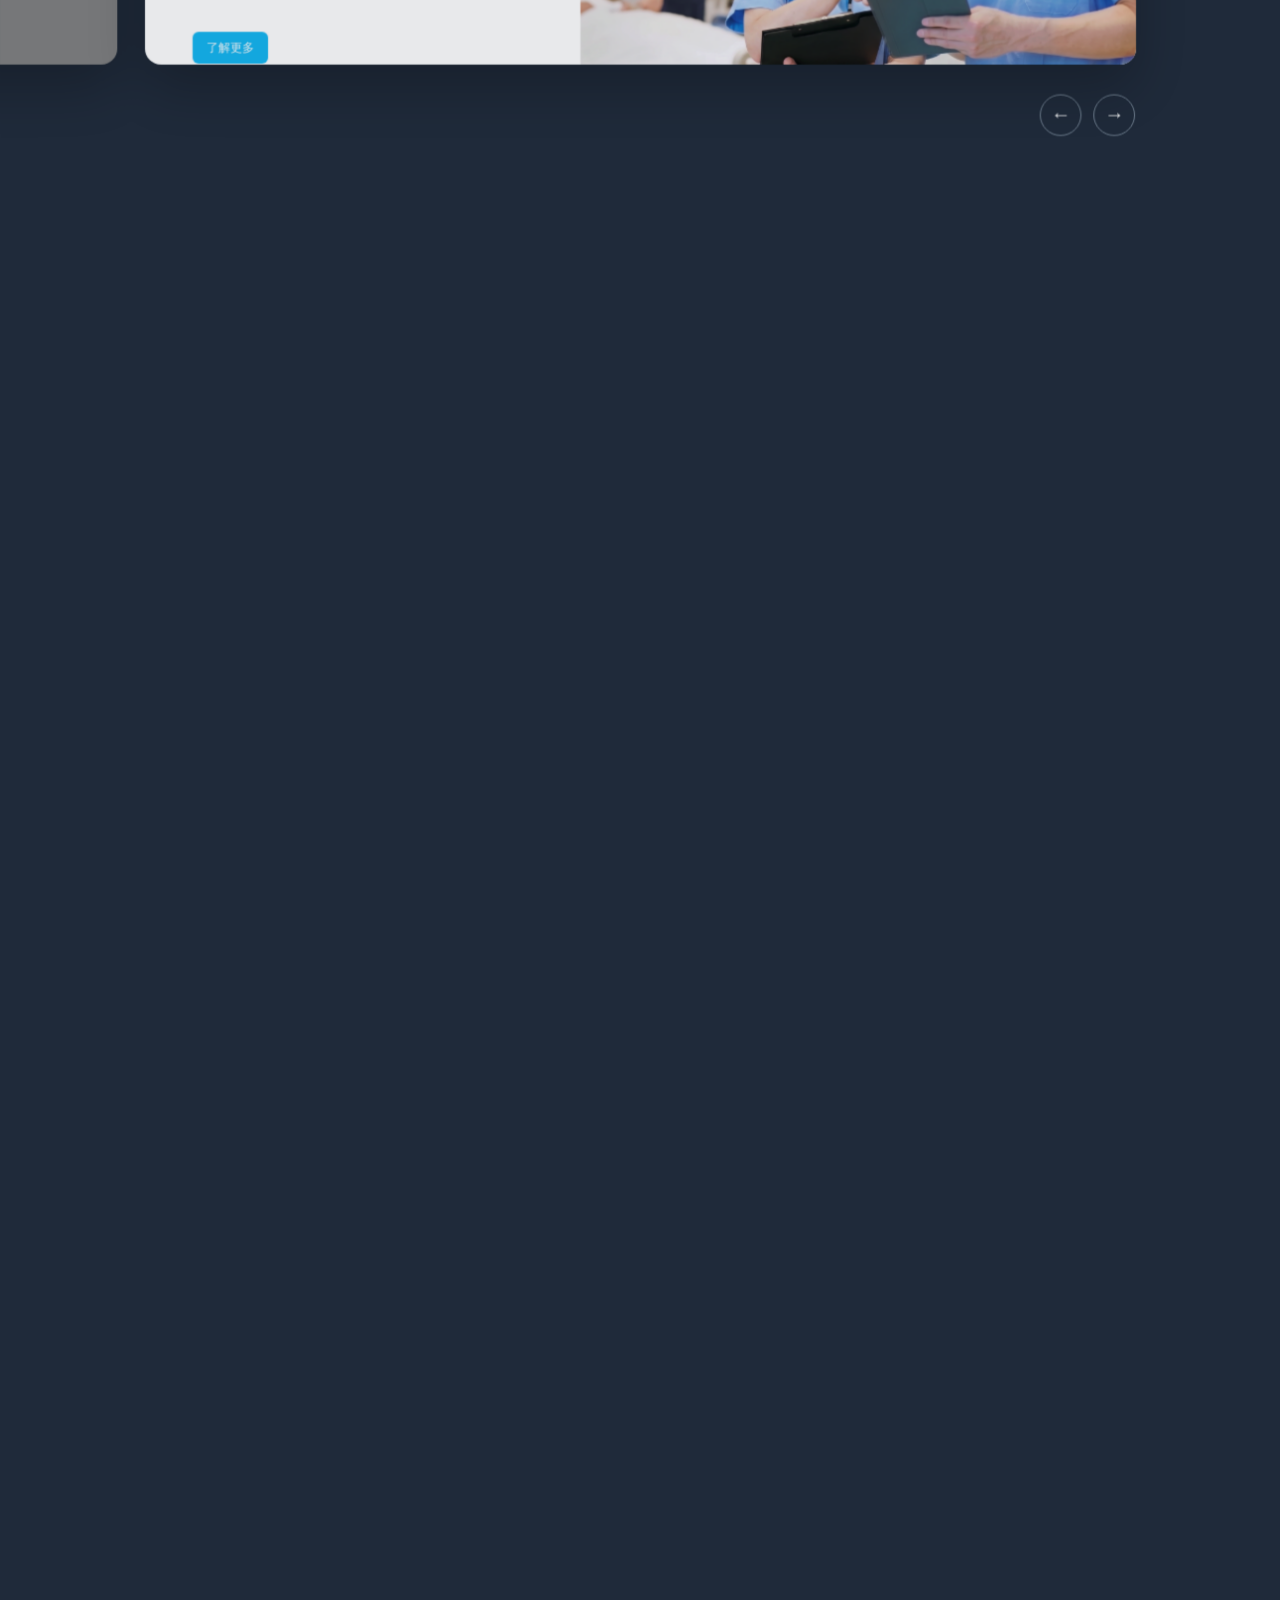
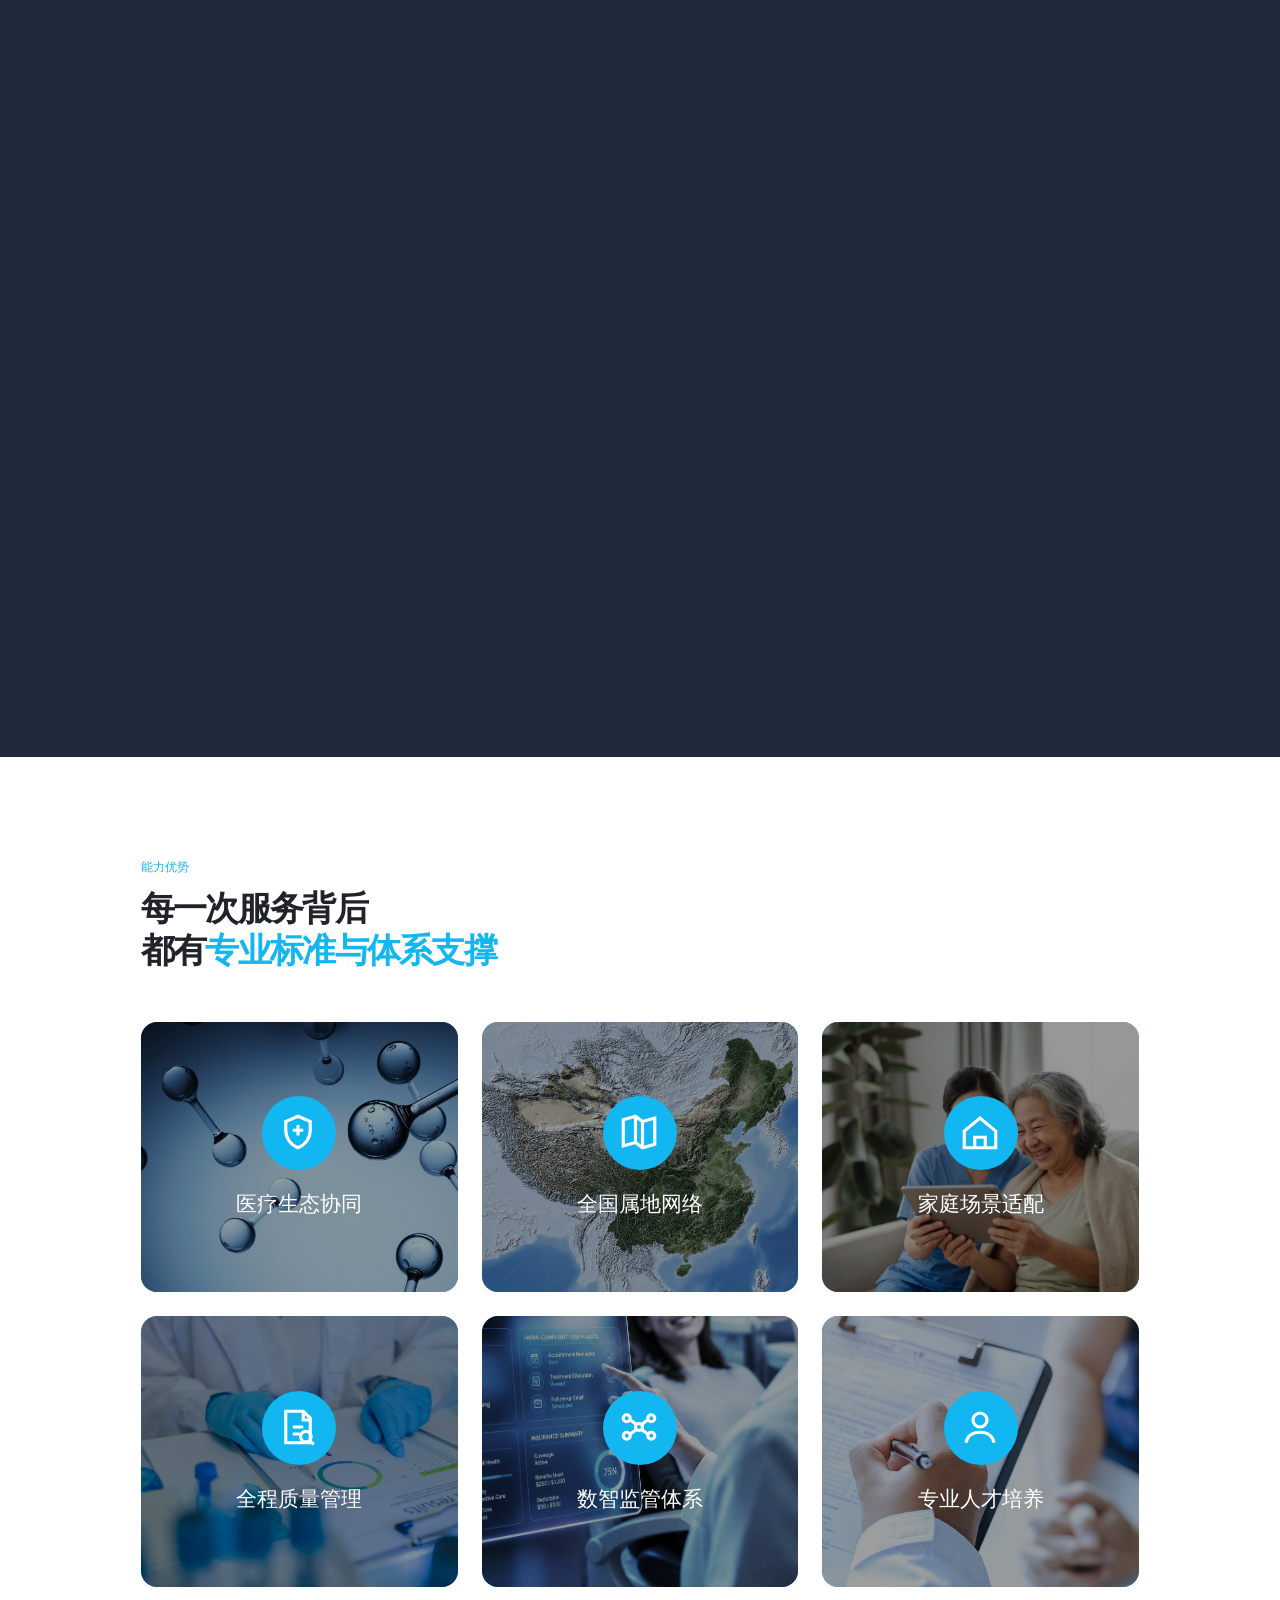
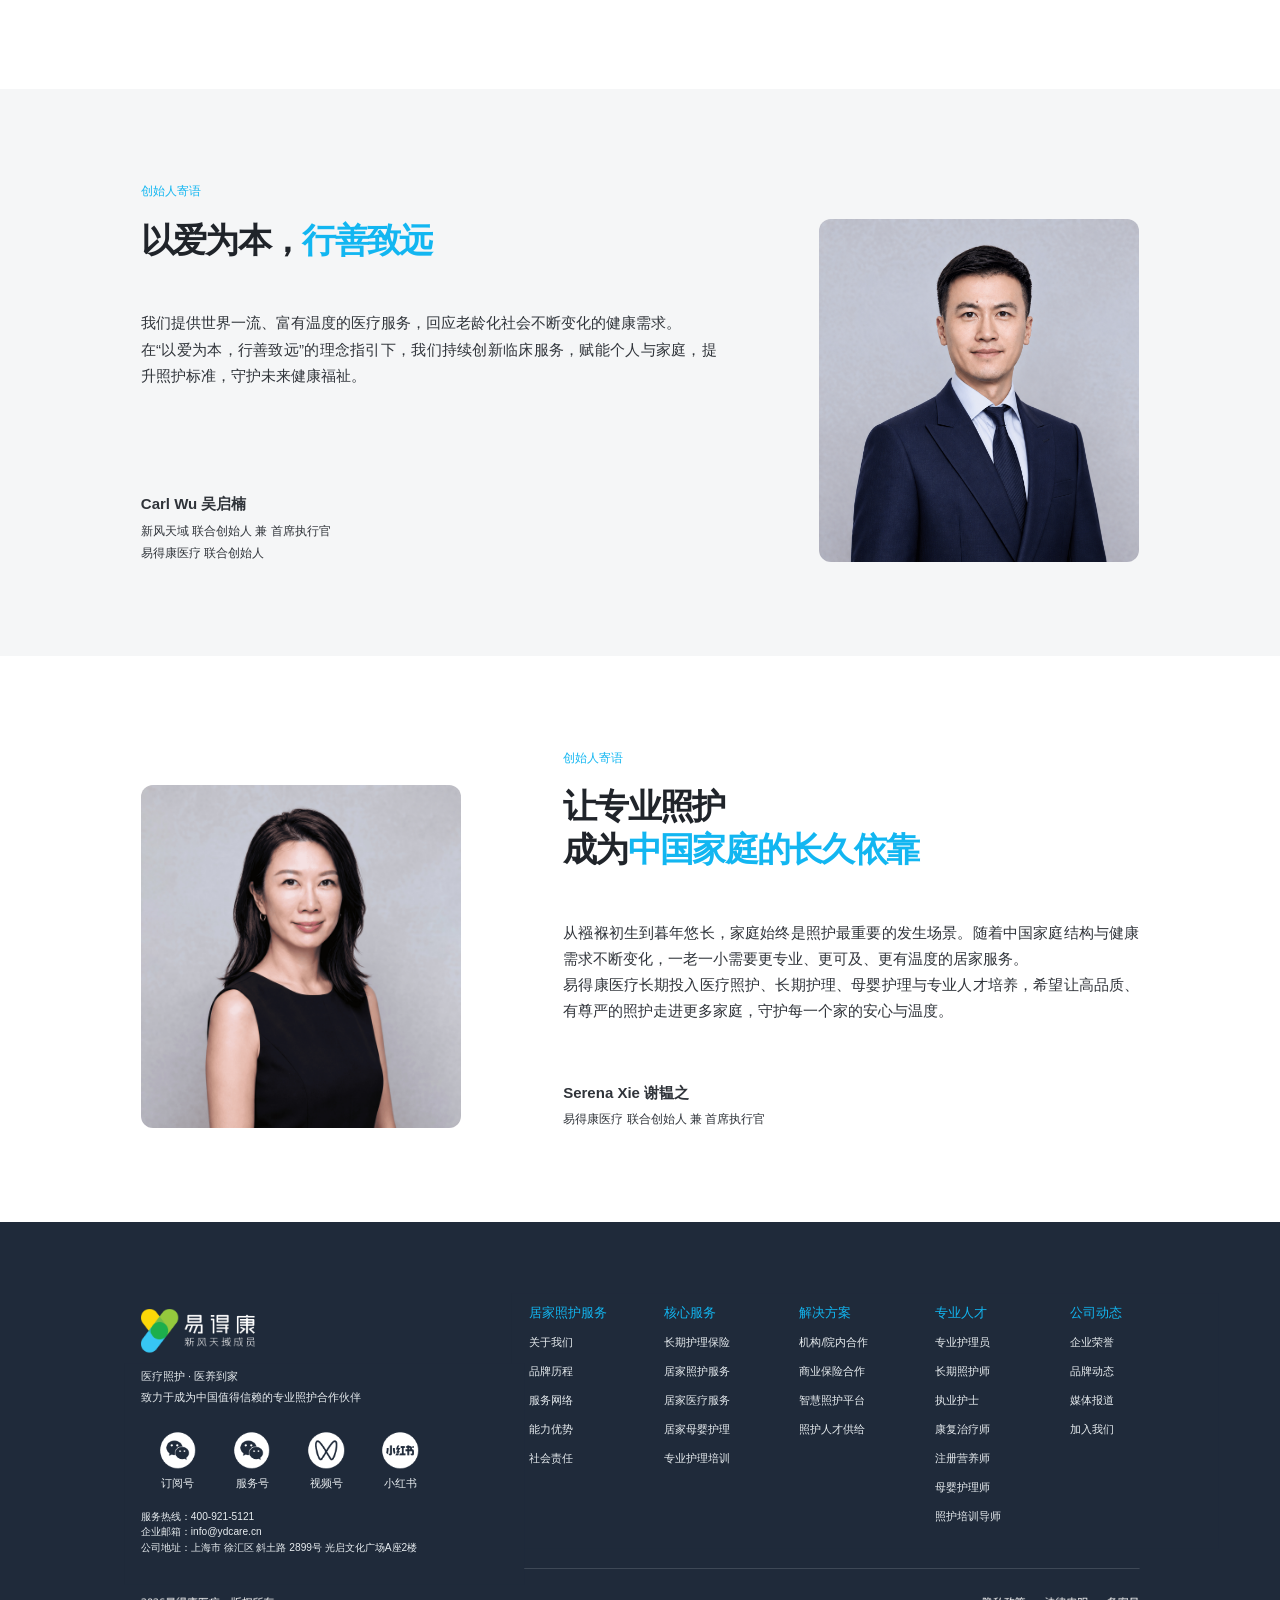
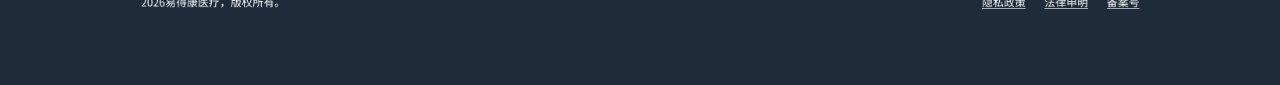
==== commit a60361e1: "Update cumulative service count" ====
--- a/index.html
+++ b/index.html
@@ -118,7 +118,7 @@
   <main>
     <section class="cut" id="home"><video class="hero-video" src="素材/首屏视频.mp4" autoplay muted loop playsinline preload="auto" aria-label="医疗照护 医养到家"></video><header class="top" aria-label="主导航"><a class="nav-brand" href="#home" aria-label="易得康首页">易得康</a><nav class="main-menu" aria-label="网站栏目"><div class="menu-item"><a class="menu-trigger" href="#home">首页</a></div><div class="menu-item has-dropdown"><a class="menu-trigger" href="认识易得康.html">关于我们</a><div class="submenu"><a href="认识易得康.html#industry">行业洞察</a><a href="认识易得康.html#about">关于易得康</a><a href="认识易得康.html#network">服务网络</a><a href="认识易得康.html#history">品牌历程</a><a href="认识易得康.html#advantages">能力优势</a><a href="认识易得康.html#responsibility">社会责任</a></div></div><div class="menu-item has-dropdown"><a class="menu-trigger" href="居家医疗服务.html">我们的服务</a><div class="submenu"><a href="居家医疗服务.html">居家医疗服务</a><a href="居家母婴护理.html">居家母婴护理</a><a href="专业护理培训.html">专业护理培训</a><a href="居家照护服务.html">居家照护服务</a></div></div><div class="menu-item has-dropdown"><a class="menu-trigger" href="长期护理保险.html">场景解决方案</a><div class="submenu"><a href="长期护理保险.html">长期护理保险</a><a href="机构及院内合作.html">机构/院内合作</a><a href="商业保险合作.html">商业保险合作</a><a href="智慧照护平台.html">智慧照护平台</a><a href="专业护理培训.html#talent-supply">照护人才供给</a></div></div><div class="menu-item has-dropdown"><a class="menu-trigger" href="专业护理人才.html">专业护理人才</a><div class="submenu"><a href="专业护理人才.html#专业护理员">专业护理员</a><a href="专业护理人才.html#长期照护师">长期照护师</a><a href="专业护理人才.html#执业护士">执业护士</a><a href="专业护理人才.html#康复治疗师">康复治疗师</a><a href="专业护理人才.html#注册营养师">注册营养师</a><a href="专业护理人才.html#母婴护理师">母婴护理师</a><a href="专业护理人才.html#照护培训导师">照护培训导师</a></div></div><div class="menu-item has-dropdown"><a class="menu-trigger" href="认识易得康.html#responsibility">公司动态</a><div class="submenu"><a href="认识易得康.html#responsibility">企业荣誉</a><a href="认识易得康.html#responsibility">品牌动态</a><a href="认识易得康.html#responsibility">媒体报道</a></div></div><div class="menu-item"><a class="menu-trigger" href="https://ehr-ydcare.zhiye.com/" target="_blank" rel="noopener noreferrer">加入我们</a></div></nav><a class="menu-contact" href="#contact">联系我们</a></header><a class="hotspot" href="认识易得康.html" aria-label="认识易得康" style="left:17.4%;top:65.3%;width:7.3%;height:5.8%"></a></section>
     <section class="about-real" id="about"><div class="typed-inner about-grid"><div><p class="section-kicker">关于易得康</p><h2 class="section-title">专注于<span class="emphasis">居家医疗照护</span><br>与<span class="emphasis">长期护理服务</span>的专业品牌</h2></div><div class="about-copy"><p>易得康医疗成立于2016年，是新风天域集团旗下专注于居家医疗照护与长期护理服务的专业品牌，持续回应中国家庭在老龄化、少子化与健康管理升级背景下不断增长的照护需求。</p><p>依托集团医疗资源、专业管理体系与全国服务网络，易得康构建覆盖生活照护、医疗护理、母婴护理、专业培训与数字化监管的分层服务体系，连接家庭、医疗、保险、机构与公共服务场景。</p></div></div></section>
-    <section class="numbers-real"><div class="typed-inner numbers-grid"><div class="number-item"><b class="stat-number" data-value="73" data-suffix="">0</b><span>业务网络覆盖城市</span></div><div class="number-item"><b class="stat-number" data-value="380" data-suffix="+">0</b><span>服务站点</span></div><div class="number-item"><b class="stat-number" data-value="450" data-suffix="K+">0</b><span>累计服务客户</span></div><div class="number-item has-data-note"><b class="stat-number" data-value="13" data-suffix="K+">0</b><b class="stat-number-sizer" data-suffix="K+" aria-hidden="true">13</b><span>在职护理人员</span><p class="numbers-note">*数据截至2026/06，覆盖直辖市、地级市及海南省县级行政区。</p></div><div class="number-item"><b class="stat-number" data-value="45" data-suffix="M+">0</b><span>累计服务频次</span></div><div class="number-item"><b class="stat-number" data-value="45" data-suffix="K+">0</b><span>母婴服务家庭</span></div></div></section>
+    <section class="numbers-real"><div class="typed-inner numbers-grid"><div class="number-item"><b class="stat-number" data-value="73" data-suffix="">0</b><span>业务网络覆盖城市</span></div><div class="number-item"><b class="stat-number" data-value="380" data-suffix="+">0</b><span>服务站点</span></div><div class="number-item"><b class="stat-number" data-value="450" data-suffix="K+">0</b><span>累计服务客户</span></div><div class="number-item has-data-note"><b class="stat-number" data-value="13" data-suffix="K+">0</b><b class="stat-number-sizer" data-suffix="K+" aria-hidden="true">13</b><span>在职护理人员</span><p class="numbers-note">*数据截至2026/06，覆盖直辖市、地级市及海南省县级行政区。</p></div><div class="number-item"><b class="stat-number" data-value="40" data-suffix="M+">0</b><span>累计服务频次</span></div><div class="number-item"><b class="stat-number" data-value="45" data-suffix="K+">0</b><span>母婴服务家庭</span></div></div></section>
     <section class="ecosystem-real" id="ecosystem"><div class="typed-inner reveal"><p class="section-kicker">服务生态</p><h2 class="section-title">围绕<span class="emphasis">家庭场景</span><br>链接医疗、照护与多元服务</h2><div class="eco-grid"><article class="eco-card"><img src="网站切图/首页/figma-更新/ecosystem-long-term-care.png" alt="长期护理服务体系"><div><h3>长期护理服务体系</h3><p>以标准化运营与数字化监管，支持长期护理保险高质量落地。</p></div></article><article class="eco-card"><img src="网站切图/首页/figma-更新/ecosystem-home-medical.jpg" alt="居家医疗照护体系"><div><h3>居家医疗照护体系</h3><p>覆盖老年照护、居家医疗、母婴护理与营养管理等家庭场景。</p></div></article><article class="eco-card"><img src="网站切图/首页/figma-更新/ecosystem-partnership.png" alt="多元合作解决方案"><div><h3>多元合作解决方案</h3><p>为保险、医疗、养老以及权益平台提供定制化照护合作。</p></div></article></div></div></section>
     <section class="services-real" id="services"><div class="services-stage"><div class="typed-inner"><p class="section-kicker">核心服务</p><h2 class="section-title">分层照护体系<br>覆盖<span class="emphasis">全生命周期</span></h2></div><div class="service-window"><div class="service-track" id="serviceTrack"><article class="service-card"><div class="service-copy"><h3>长期护理保险</h3><p>2017年，易得康徐汇护理站获批上海市长期护理保险定点服务机构资质。自试点以来，易得康聚焦高龄、失能、半失能、失智人群的生活照护与医疗护理需求，持续优化服务流程、建设专业护理团队，助力缓解“一人失能，全家失衡”的照护困境。</p><div class="tags"><span>十年服务经验</span><span>四级质控体系</span><span>数智监管系统</span><span>属地精细管理</span><span>政策协同能力</span></div><a href="#contact">了解更多</a></div><div class="service-photo" style="background-image:url('网站切图/首页/figma-更新/service-long-term-care.png')"></div></article><article class="service-card"><div class="service-copy"><h3>居家医疗服务</h3><p>易得康居家医疗服务依托新风天域集团医疗生态与全国服务布局，将专业医疗护理及康复服务延伸至居家场景。香港以 YDCare 为旗舰，融合国际前沿护理标准与 iHomecare 智慧系统，提供一站式居家医疗解决方案；内地则联动综合医院、康复中心等医疗资源，提供全面、专业的居家医疗支持。</p><div class="tags"><span>一站式居家医疗</span><span>国际护理标准</span><span>iHomecare系统</span><span>医护闭环管理</span><span>新风生态供给</span><span>两地无缝衔接</span></div><a href="#contact">了解更多</a></div><div class="service-photo" style="background-image:url('网站切图/首页/figma-更新/service-home-medical.jpg')"></div></article><article class="service-card"><div class="service-copy"><h3>居家母婴护理</h3><p>优护佳是易得康医疗旗下的居家母婴护理品牌，秉承“科学母婴护理”理念，遵循“循证医学”原则，围绕孕、产、育全周期，为新生代家庭提供分龄制、团队式、管理化的高品质居家母婴护理服务。</p><div class="tags"><span>科学母婴护理</span><span>分龄照护体系</span><span>9v1 团队服务</span><span>闭环质控管理</span></div><a href="#contact">了解更多</a></div><div class="service-photo" style="background-image:url('素材/图片替换/优护佳官网素材/1.jpg')"></div></article><article class="service-card"><div class="service-copy"><h3>专业护理培训</h3><p>玟胜国际是新风天域集团投资创立的专业护理培训连锁品牌，聚焦养老、母婴、大健康及家政服务领域，融合国际先进培训理念与系统化课程研发，构建“研-教-就业”一体化人才培养体系，持续为照护行业输送高质量服务人才。</p><div class="tags"><span>实景沉浸教学</span><span>阶梯课程体系</span><span>医护级师资</span><span>研教就业一体</span><span>就业资源链接</span></div><a href="#contact">了解更多</a></div><div class="service-photo" style="background-image:url('网站切图/首页/figma-更新/service-training.png')"></div></article></div><div class="typed-inner service-controls"><button type="button" data-slider="prev" aria-label="上一项">←</button><button type="button" data-slider="next" aria-label="下一项">→</button></div></div></div></section>
     <section class="advantages-real" id="advantages"><div class="typed-inner"><p class="section-kicker">能力优势</p><h2 class="section-title">每一次服务背后<br>都有<span class="emphasis">专业标准与体系支撑</span></h2><div class="advantages-grid"><article class="advantage-card" tabindex="0"><img src="网站切图/首页/figma-更新/advantage-medical.jpg" alt="医疗生态协同"><div class="adv-default"><span class="icon">✚</span><h3>医疗生态协同</h3></div><div class="adv-detail"><h3>医疗生态协同</h3><p>连接医疗机构、家庭与专业服务团队，形成可持续的协同照护网络。</p></div></article><article class="advantage-card" tabindex="0"><img src="网站切图/首页/figma-更新/advantage-network.jpg" alt="全国属地网络"><div class="adv-default"><span class="icon">⌘</span><h3>全国属地网络</h3></div><div class="adv-detail"><h3>全国属地网络</h3><p>本地化服务团队与标准化运营体系，让优质照护在更多城市落地。</p></div></article><article class="advantage-card" tabindex="0"><img src="网站切图/首页/figma-更新/advantage-home.png" alt="家庭场景适配"><div class="adv-default"><span class="icon">⌂</span><h3>家庭场景适配</h3></div><div class="adv-detail"><h3>家庭场景适配</h3><p>围绕不同家庭结构与健康需求，制定更贴近日常的照护方案。</p></div></article><article class="advantage-card" tabindex="0"><img src="网站切图/首页/figma-更新/advantage-quality.jpg" alt="全程质量管理"><div class="adv-default"><span class="icon">◫</span><h3>全程质量管理</h3></div><div class="adv-detail"><h3>全程质量管理</h3><p>从人员准入到服务回访，全流程可追溯、可评估、可持续优化。</p></div></article><article class="advantage-card" tabindex="0"><img src="网站切图/首页/figma-更新/advantage-digital.jpg" alt="数智监管体系"><div class="adv-default"><span class="icon">✤</span><h3>数智监管体系</h3></div><div class="adv-detail"><h3>数智监管体系</h3><p>通过数字化工具沉淀服务数据，为家庭带来透明、安心的照护体验。</p></div></article><article class="advantage-card" tabindex="0"><img src="网站切图/首页/figma-更新/advantage-talent.jpg" alt="专业人才培养"><div class="adv-default"><span class="icon">◉</span><h3>专业人才培养</h3></div><div class="adv-detail"><h3>专业人才培养</h3><p>专业课程、实训体系和持续成长机制，共同守护服务专业度。</p></div></article></div></div></section>
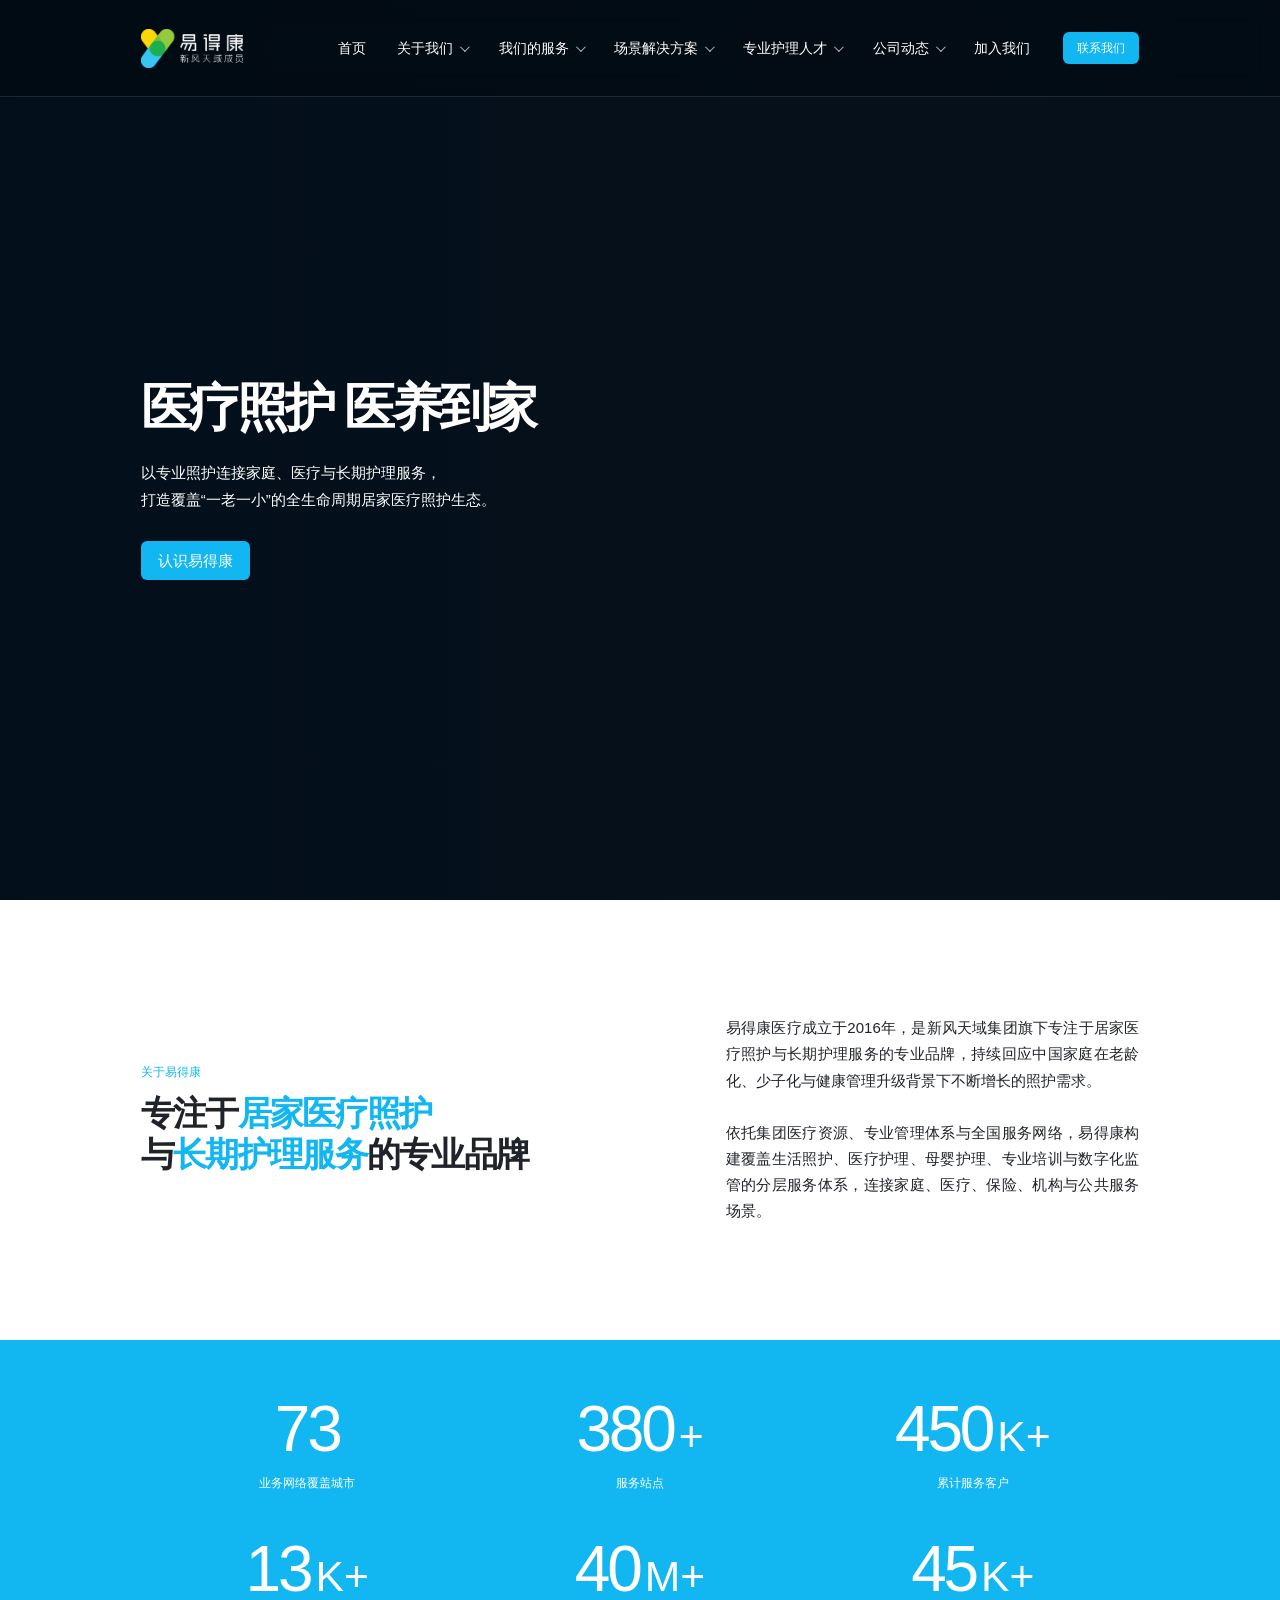
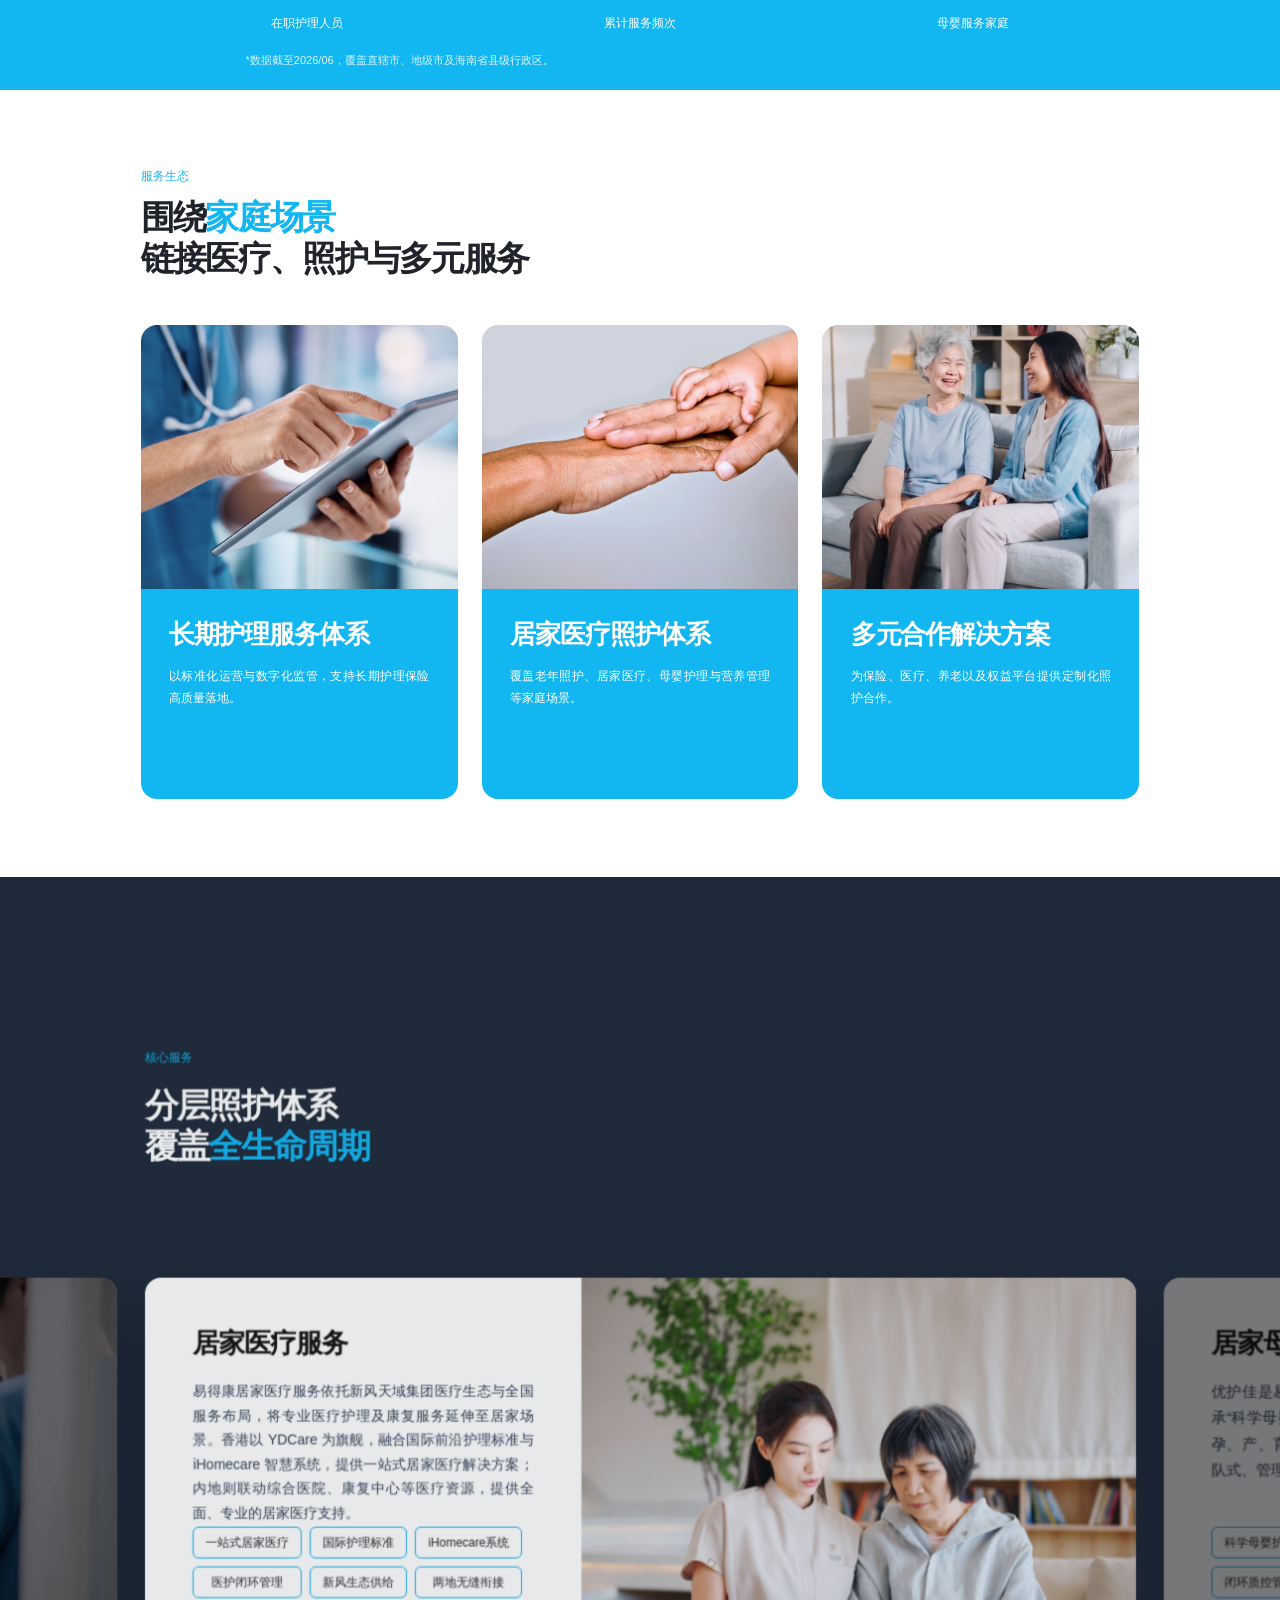
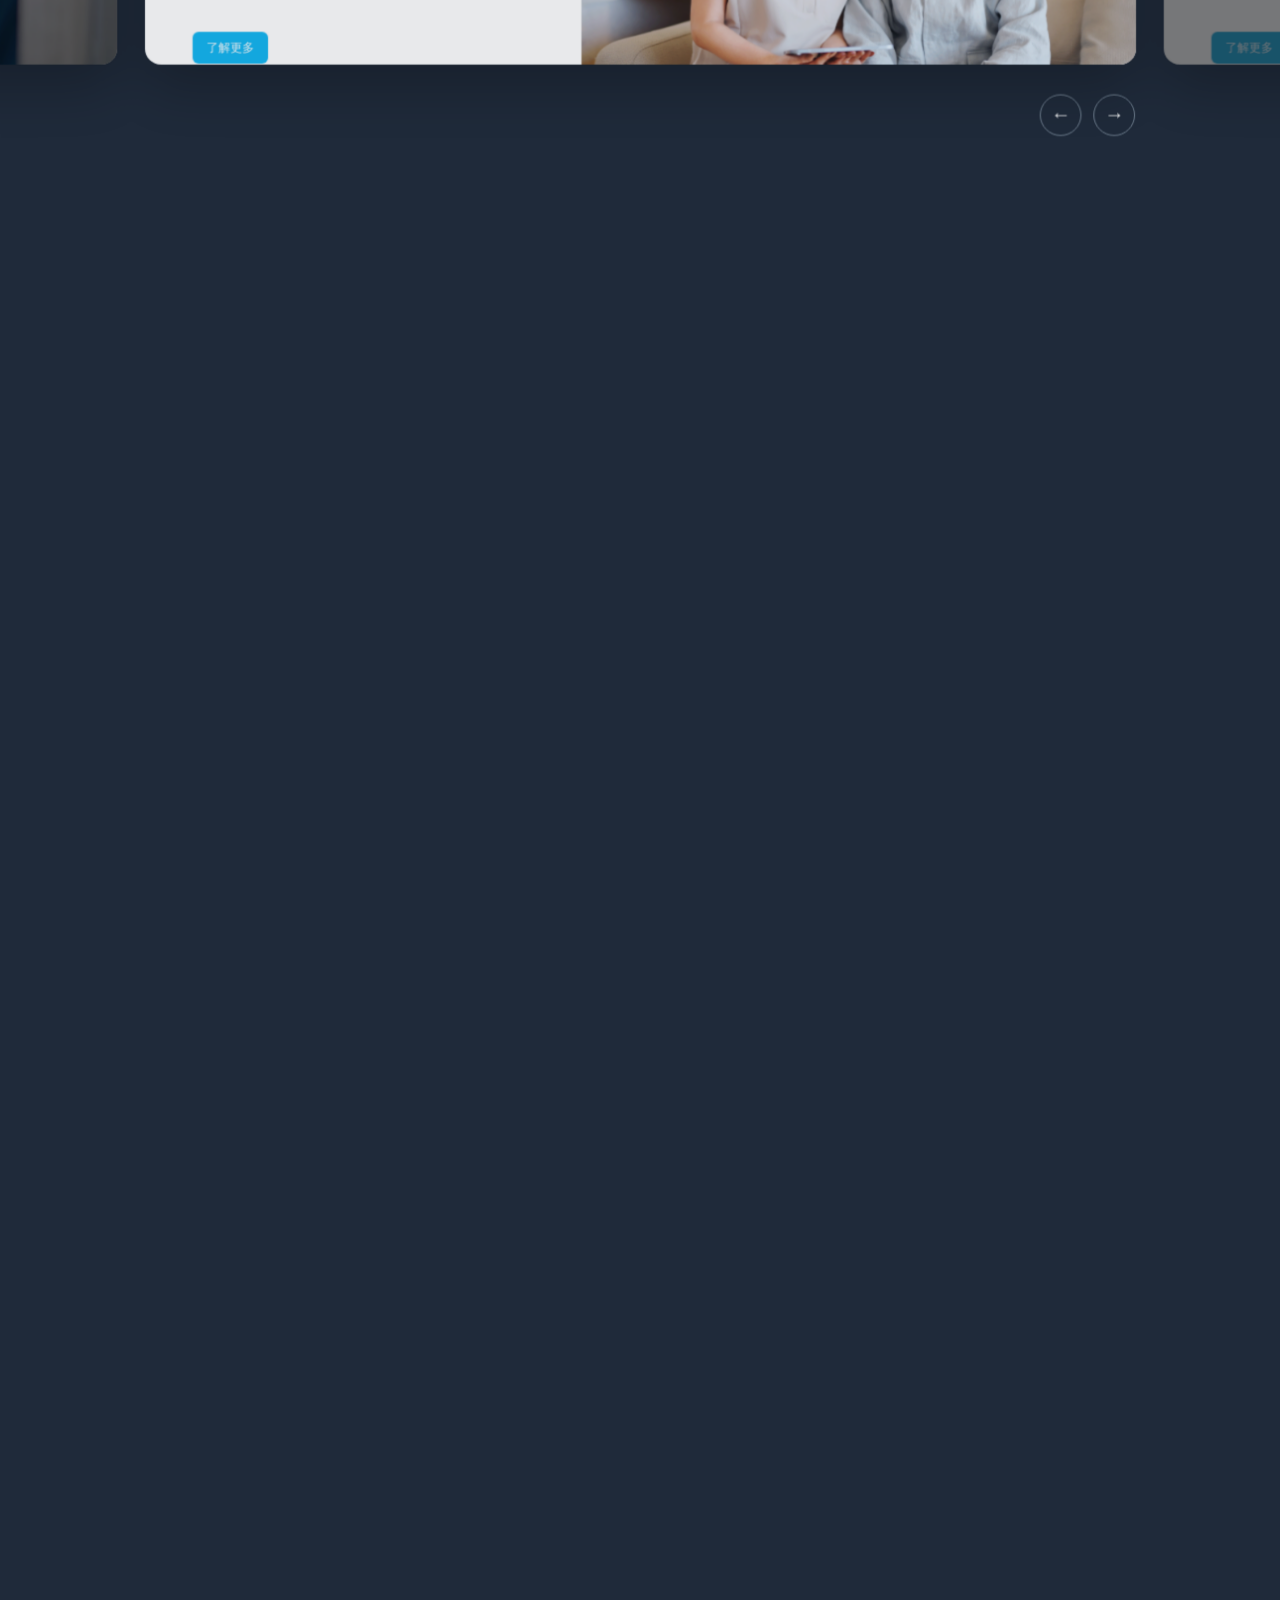
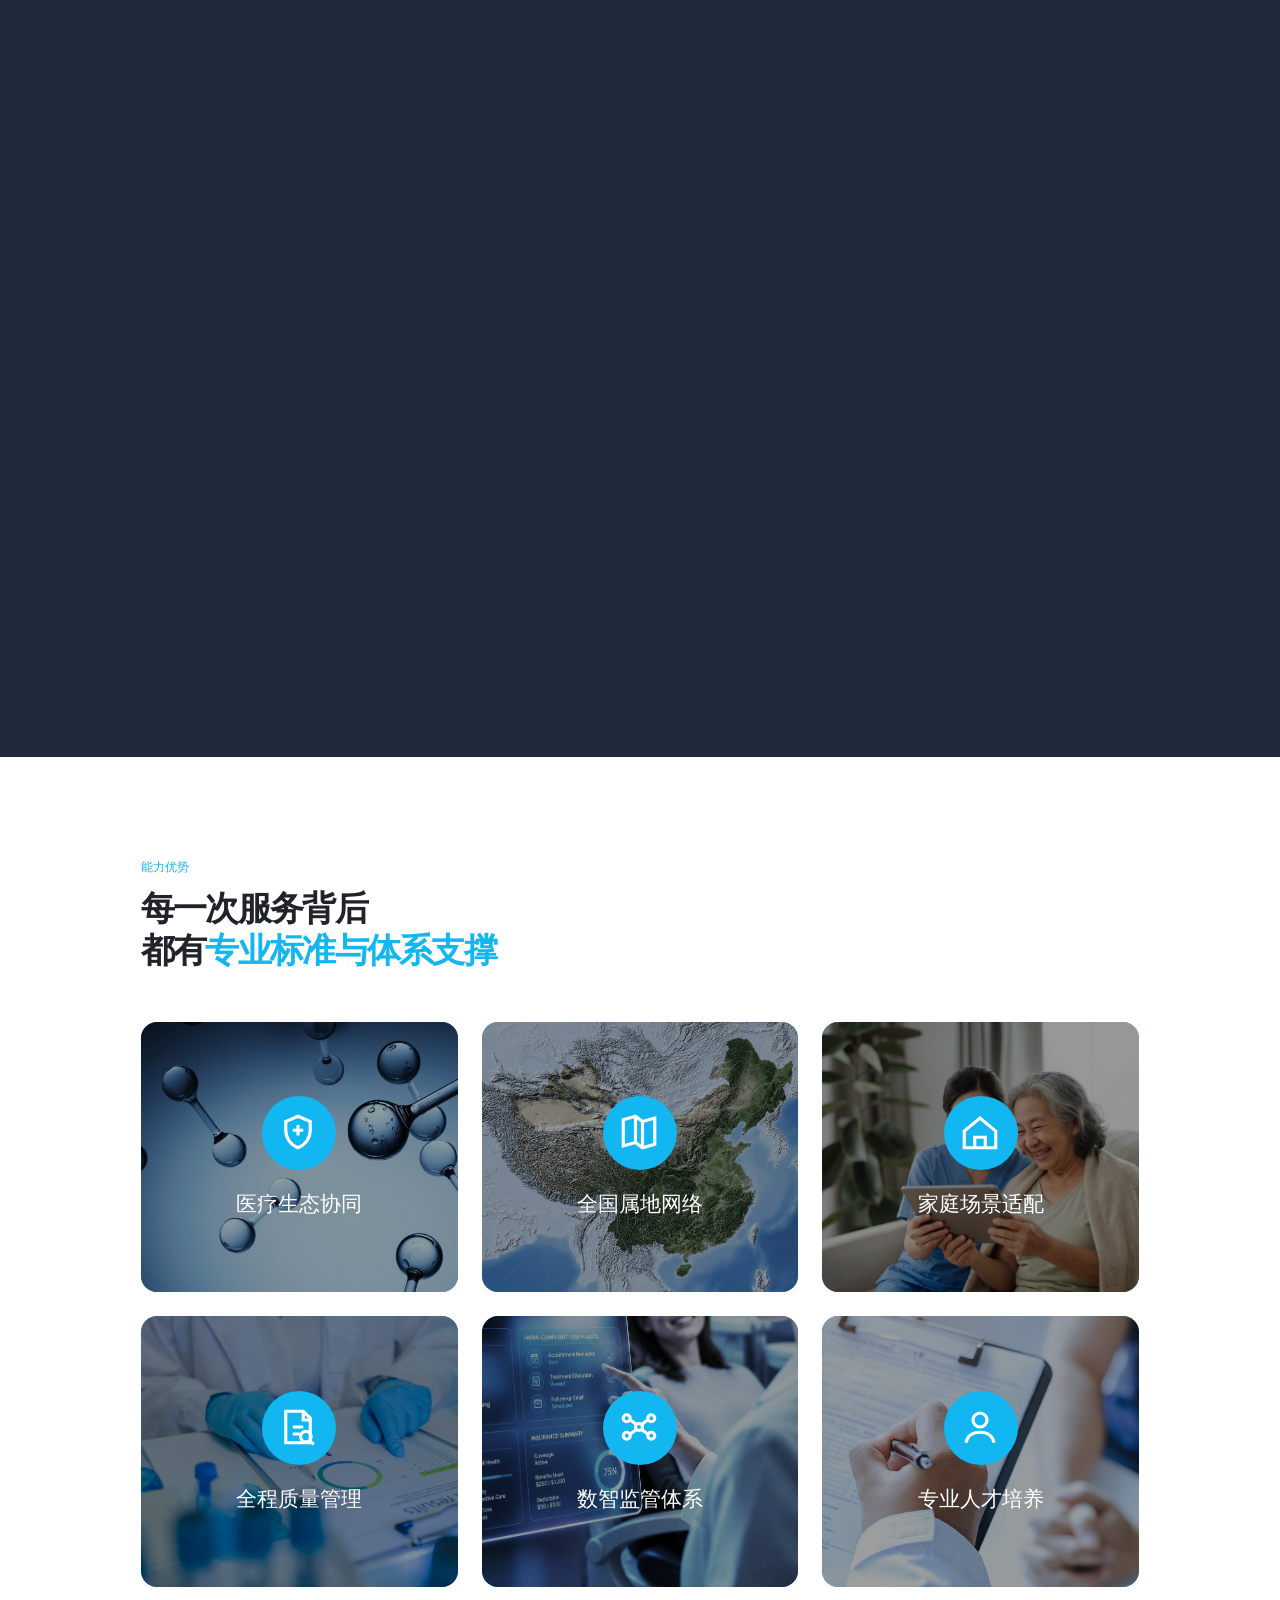
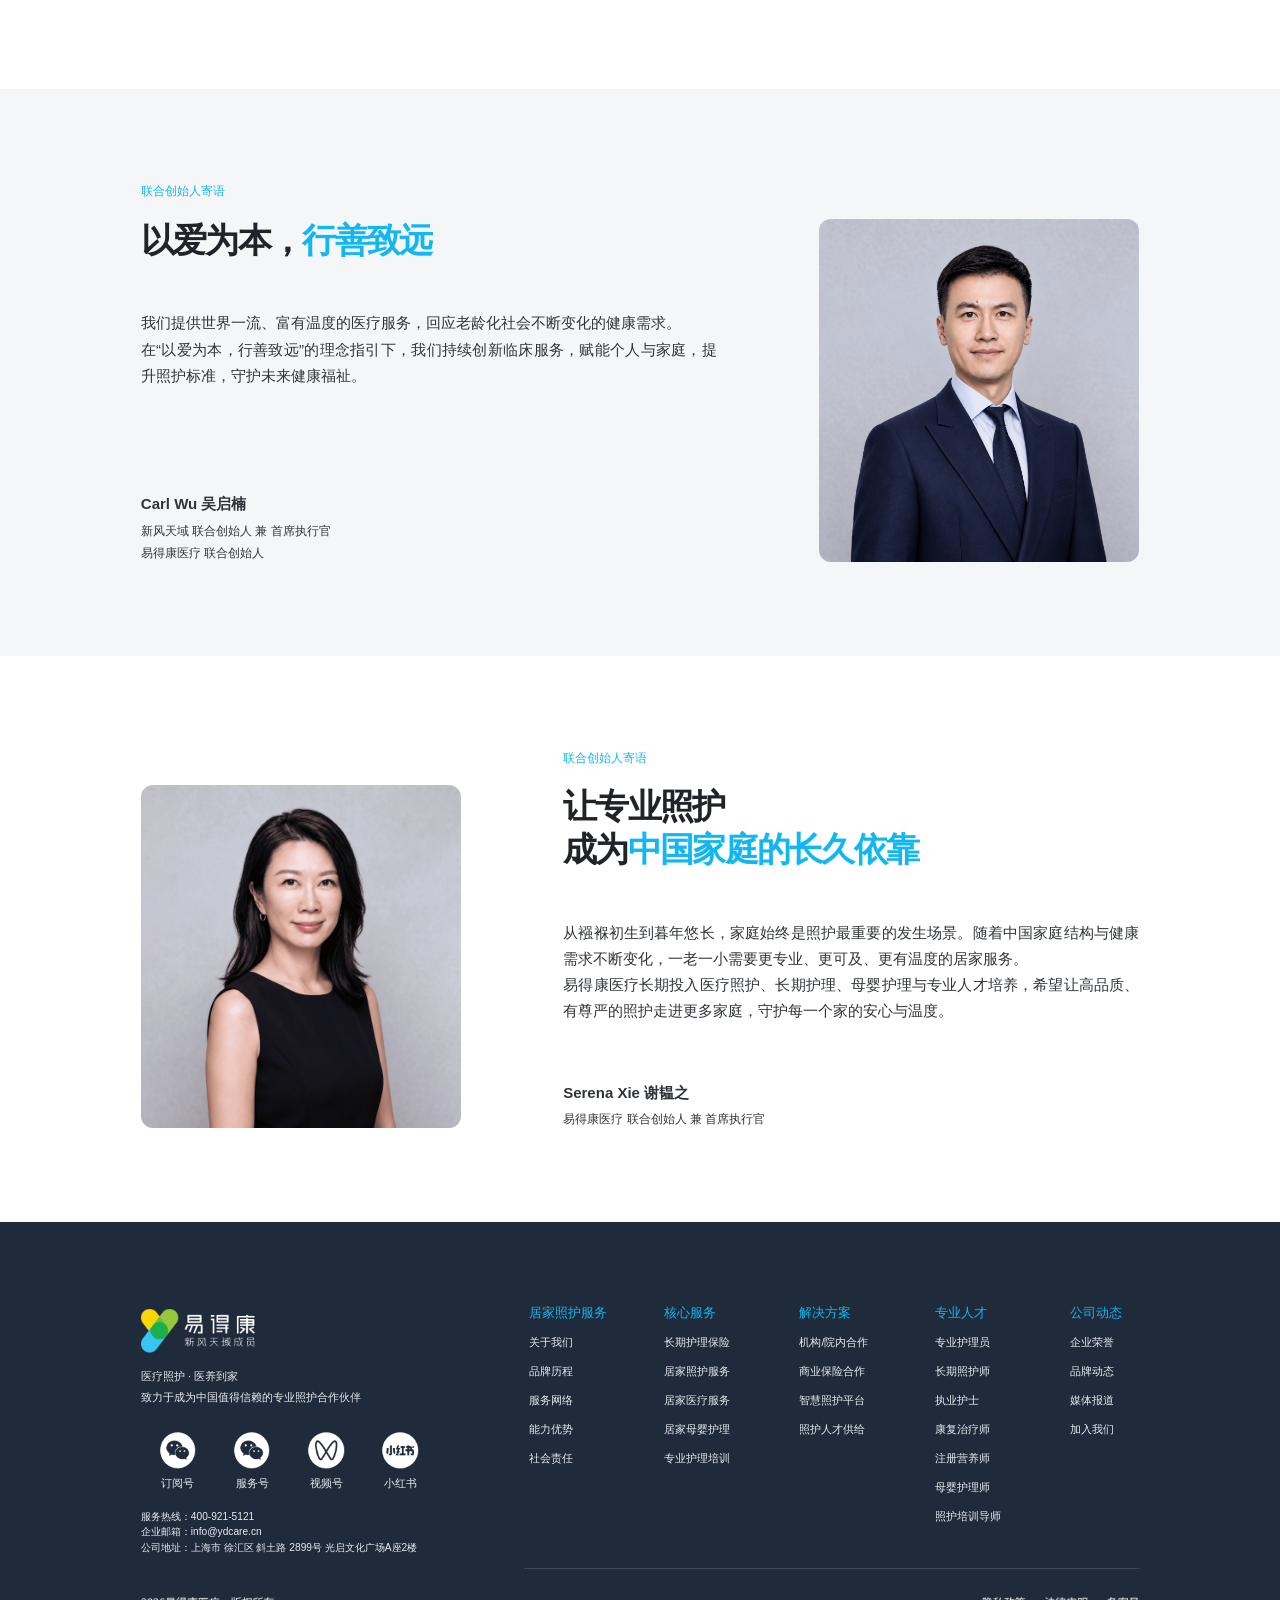
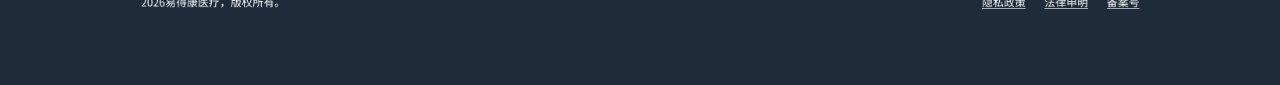
==== commit c05d874c: "Rename co-founder message labels" ====
--- a/index.html
+++ b/index.html
@@ -122,8 +122,8 @@
     <section class="ecosystem-real" id="ecosystem"><div class="typed-inner reveal"><p class="section-kicker">服务生态</p><h2 class="section-title">围绕<span class="emphasis">家庭场景</span><br>链接医疗、照护与多元服务</h2><div class="eco-grid"><article class="eco-card"><img src="网站切图/首页/figma-更新/ecosystem-long-term-care.png" alt="长期护理服务体系"><div><h3>长期护理服务体系</h3><p>以标准化运营与数字化监管，支持长期护理保险高质量落地。</p></div></article><article class="eco-card"><img src="网站切图/首页/figma-更新/ecosystem-home-medical.jpg" alt="居家医疗照护体系"><div><h3>居家医疗照护体系</h3><p>覆盖老年照护、居家医疗、母婴护理与营养管理等家庭场景。</p></div></article><article class="eco-card"><img src="网站切图/首页/figma-更新/ecosystem-partnership.png" alt="多元合作解决方案"><div><h3>多元合作解决方案</h3><p>为保险、医疗、养老以及权益平台提供定制化照护合作。</p></div></article></div></div></section>
     <section class="services-real" id="services"><div class="services-stage"><div class="typed-inner"><p class="section-kicker">核心服务</p><h2 class="section-title">分层照护体系<br>覆盖<span class="emphasis">全生命周期</span></h2></div><div class="service-window"><div class="service-track" id="serviceTrack"><article class="service-card"><div class="service-copy"><h3>长期护理保险</h3><p>2017年，易得康徐汇护理站获批上海市长期护理保险定点服务机构资质。自试点以来，易得康聚焦高龄、失能、半失能、失智人群的生活照护与医疗护理需求，持续优化服务流程、建设专业护理团队，助力缓解“一人失能，全家失衡”的照护困境。</p><div class="tags"><span>十年服务经验</span><span>四级质控体系</span><span>数智监管系统</span><span>属地精细管理</span><span>政策协同能力</span></div><a href="#contact">了解更多</a></div><div class="service-photo" style="background-image:url('网站切图/首页/figma-更新/service-long-term-care.png')"></div></article><article class="service-card"><div class="service-copy"><h3>居家医疗服务</h3><p>易得康居家医疗服务依托新风天域集团医疗生态与全国服务布局，将专业医疗护理及康复服务延伸至居家场景。香港以 YDCare 为旗舰，融合国际前沿护理标准与 iHomecare 智慧系统，提供一站式居家医疗解决方案；内地则联动综合医院、康复中心等医疗资源，提供全面、专业的居家医疗支持。</p><div class="tags"><span>一站式居家医疗</span><span>国际护理标准</span><span>iHomecare系统</span><span>医护闭环管理</span><span>新风生态供给</span><span>两地无缝衔接</span></div><a href="#contact">了解更多</a></div><div class="service-photo" style="background-image:url('网站切图/首页/figma-更新/service-home-medical.jpg')"></div></article><article class="service-card"><div class="service-copy"><h3>居家母婴护理</h3><p>优护佳是易得康医疗旗下的居家母婴护理品牌，秉承“科学母婴护理”理念，遵循“循证医学”原则，围绕孕、产、育全周期，为新生代家庭提供分龄制、团队式、管理化的高品质居家母婴护理服务。</p><div class="tags"><span>科学母婴护理</span><span>分龄照护体系</span><span>9v1 团队服务</span><span>闭环质控管理</span></div><a href="#contact">了解更多</a></div><div class="service-photo" style="background-image:url('素材/图片替换/优护佳官网素材/1.jpg')"></div></article><article class="service-card"><div class="service-copy"><h3>专业护理培训</h3><p>玟胜国际是新风天域集团投资创立的专业护理培训连锁品牌，聚焦养老、母婴、大健康及家政服务领域，融合国际先进培训理念与系统化课程研发，构建“研-教-就业”一体化人才培养体系，持续为照护行业输送高质量服务人才。</p><div class="tags"><span>实景沉浸教学</span><span>阶梯课程体系</span><span>医护级师资</span><span>研教就业一体</span><span>就业资源链接</span></div><a href="#contact">了解更多</a></div><div class="service-photo" style="background-image:url('网站切图/首页/figma-更新/service-training.png')"></div></article></div><div class="typed-inner service-controls"><button type="button" data-slider="prev" aria-label="上一项">←</button><button type="button" data-slider="next" aria-label="下一项">→</button></div></div></div></section>
     <section class="advantages-real" id="advantages"><div class="typed-inner"><p class="section-kicker">能力优势</p><h2 class="section-title">每一次服务背后<br>都有<span class="emphasis">专业标准与体系支撑</span></h2><div class="advantages-grid"><article class="advantage-card" tabindex="0"><img src="网站切图/首页/figma-更新/advantage-medical.jpg" alt="医疗生态协同"><div class="adv-default"><span class="icon">✚</span><h3>医疗生态协同</h3></div><div class="adv-detail"><h3>医疗生态协同</h3><p>连接医疗机构、家庭与专业服务团队，形成可持续的协同照护网络。</p></div></article><article class="advantage-card" tabindex="0"><img src="网站切图/首页/figma-更新/advantage-network.jpg" alt="全国属地网络"><div class="adv-default"><span class="icon">⌘</span><h3>全国属地网络</h3></div><div class="adv-detail"><h3>全国属地网络</h3><p>本地化服务团队与标准化运营体系，让优质照护在更多城市落地。</p></div></article><article class="advantage-card" tabindex="0"><img src="网站切图/首页/figma-更新/advantage-home.png" alt="家庭场景适配"><div class="adv-default"><span class="icon">⌂</span><h3>家庭场景适配</h3></div><div class="adv-detail"><h3>家庭场景适配</h3><p>围绕不同家庭结构与健康需求，制定更贴近日常的照护方案。</p></div></article><article class="advantage-card" tabindex="0"><img src="网站切图/首页/figma-更新/advantage-quality.jpg" alt="全程质量管理"><div class="adv-default"><span class="icon">◫</span><h3>全程质量管理</h3></div><div class="adv-detail"><h3>全程质量管理</h3><p>从人员准入到服务回访，全流程可追溯、可评估、可持续优化。</p></div></article><article class="advantage-card" tabindex="0"><img src="网站切图/首页/figma-更新/advantage-digital.jpg" alt="数智监管体系"><div class="adv-default"><span class="icon">✤</span><h3>数智监管体系</h3></div><div class="adv-detail"><h3>数智监管体系</h3><p>通过数字化工具沉淀服务数据，为家庭带来透明、安心的照护体验。</p></div></article><article class="advantage-card" tabindex="0"><img src="网站切图/首页/figma-更新/advantage-talent.jpg" alt="专业人才培养"><div class="adv-default"><span class="icon">◉</span><h3>专业人才培养</h3></div><div class="adv-detail"><h3>专业人才培养</h3><p>专业课程、实训体系和持续成长机制，共同守护服务专业度。</p></div></article></div></div></section>
-    <section class="ceo-section ceo-carl-section" aria-labelledby="carl-message-label"><div class="ceo-standard"><p class="ceo-kicker" id="carl-message-label">创始人寄语</p><div class="ceo-inner"><div class="ceo-copy"><h2>以爱为本，<span class="emphasis">行善致远</span></h2><p class="ceo-body">我们提供世界一流、富有温度的医疗服务，回应老龄化社会不断变化的健康需求。<br>在“以爱为本，行善致远”的理念指引下，我们持续创新临床服务，赋能个人与家庭，提升照护标准，守护未来健康福祉。</p><p class="ceo-signature"><strong>Carl Wu 吴启楠</strong><span>新风天域 联合创始人 兼 首席执行官</span><span>易得康医疗 联合创始人</span></p></div><img class="ceo-message-photo ceo-carl-photo" src="素材/c154fd6f386705aa81b2063da59740a2.png" alt="Carl Wu 吴启楠" /></div></div></section>
-    <section class="ceo-section ceo-serena-section" aria-labelledby="serena-message-label"><div class="ceo-standard"><div class="ceo-inner"><img class="ceo-message-photo ceo-serena-photo" src="网站切图/首页/figma-更新/ceo-portrait.jpg" alt="Serena Xie 谢韫之" /><div class="ceo-copy"><p class="ceo-kicker" id="serena-message-label">创始人寄语</p><h2>让专业照护<br>成为<span class="emphasis">中国家庭的长久依靠</span></h2><p class="ceo-body">从襁褓初生到暮年悠长，家庭始终是照护最重要的发生场景。随着中国家庭结构与健康需求不断变化，一老一小需要更专业、更可及、更有温度的居家服务。<br>易得康医疗长期投入医疗照护、长期护理、母婴护理与专业人才培养，希望让高品质、有尊严的照护走进更多家庭，守护每一个家的安心与温度。</p><p class="ceo-signature"><strong>Serena Xie 谢韫之</strong><span>易得康医疗 联合创始人 兼 首席执行官</span></p></div></div></div></section>
+    <section class="ceo-section ceo-carl-section" aria-labelledby="carl-message-label"><div class="ceo-standard"><p class="ceo-kicker" id="carl-message-label">联合创始人寄语</p><div class="ceo-inner"><div class="ceo-copy"><h2>以爱为本，<span class="emphasis">行善致远</span></h2><p class="ceo-body">我们提供世界一流、富有温度的医疗服务，回应老龄化社会不断变化的健康需求。<br>在“以爱为本，行善致远”的理念指引下，我们持续创新临床服务，赋能个人与家庭，提升照护标准，守护未来健康福祉。</p><p class="ceo-signature"><strong>Carl Wu 吴启楠</strong><span>新风天域 联合创始人 兼 首席执行官</span><span>易得康医疗 联合创始人</span></p></div><img class="ceo-message-photo ceo-carl-photo" src="素材/c154fd6f386705aa81b2063da59740a2.png" alt="Carl Wu 吴启楠" /></div></div></section>
+    <section class="ceo-section ceo-serena-section" aria-labelledby="serena-message-label"><div class="ceo-standard"><div class="ceo-inner"><img class="ceo-message-photo ceo-serena-photo" src="网站切图/首页/figma-更新/ceo-portrait.jpg" alt="Serena Xie 谢韫之" /><div class="ceo-copy"><p class="ceo-kicker" id="serena-message-label">联合创始人寄语</p><h2>让专业照护<br>成为<span class="emphasis">中国家庭的长久依靠</span></h2><p class="ceo-body">从襁褓初生到暮年悠长，家庭始终是照护最重要的发生场景。随着中国家庭结构与健康需求不断变化，一老一小需要更专业、更可及、更有温度的居家服务。<br>易得康医疗长期投入医疗照护、长期护理、母婴护理与专业人才培养，希望让高品质、有尊严的照护走进更多家庭，守护每一个家的安心与温度。</p><p class="ceo-signature"><strong>Serena Xie 谢韫之</strong><span>易得康医疗 联合创始人 兼 首席执行官</span></p></div></div></div></section>
 
   </main>
   <footer class="ydc-home-footer" id="contact">
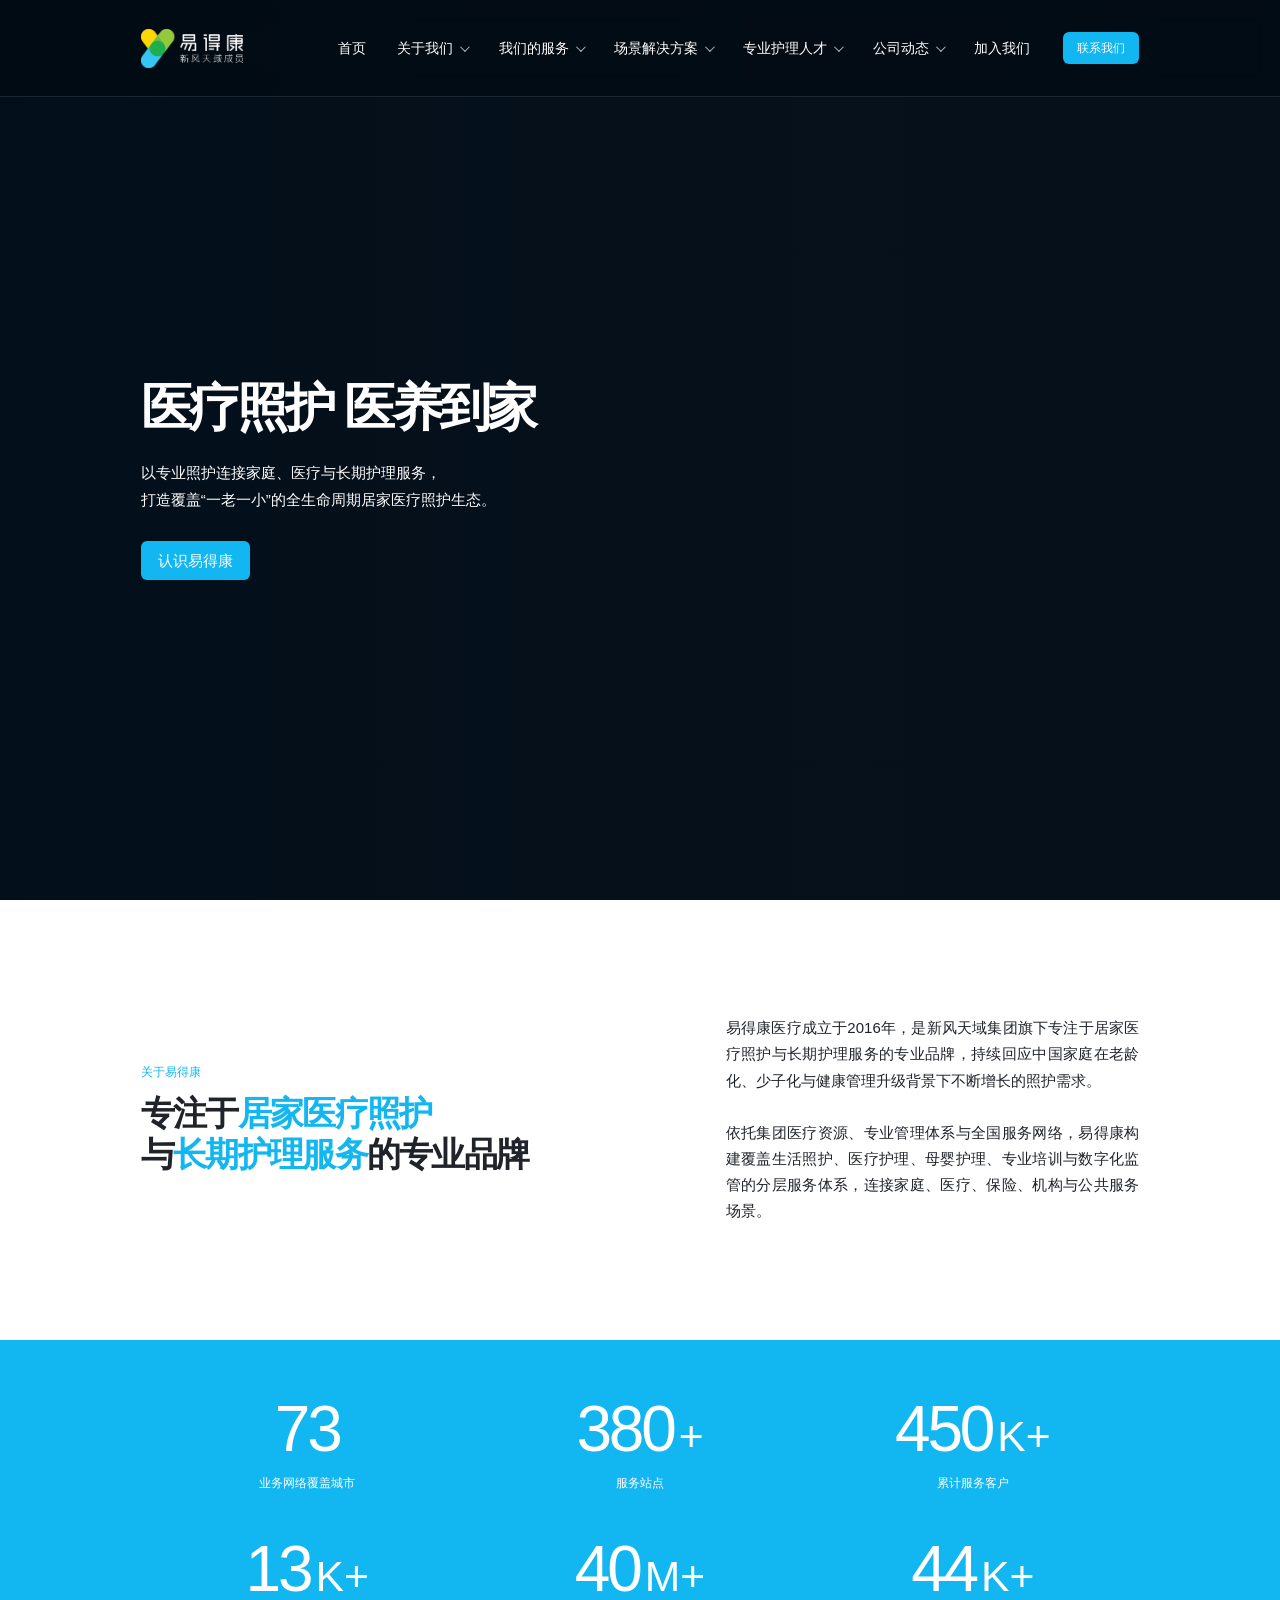
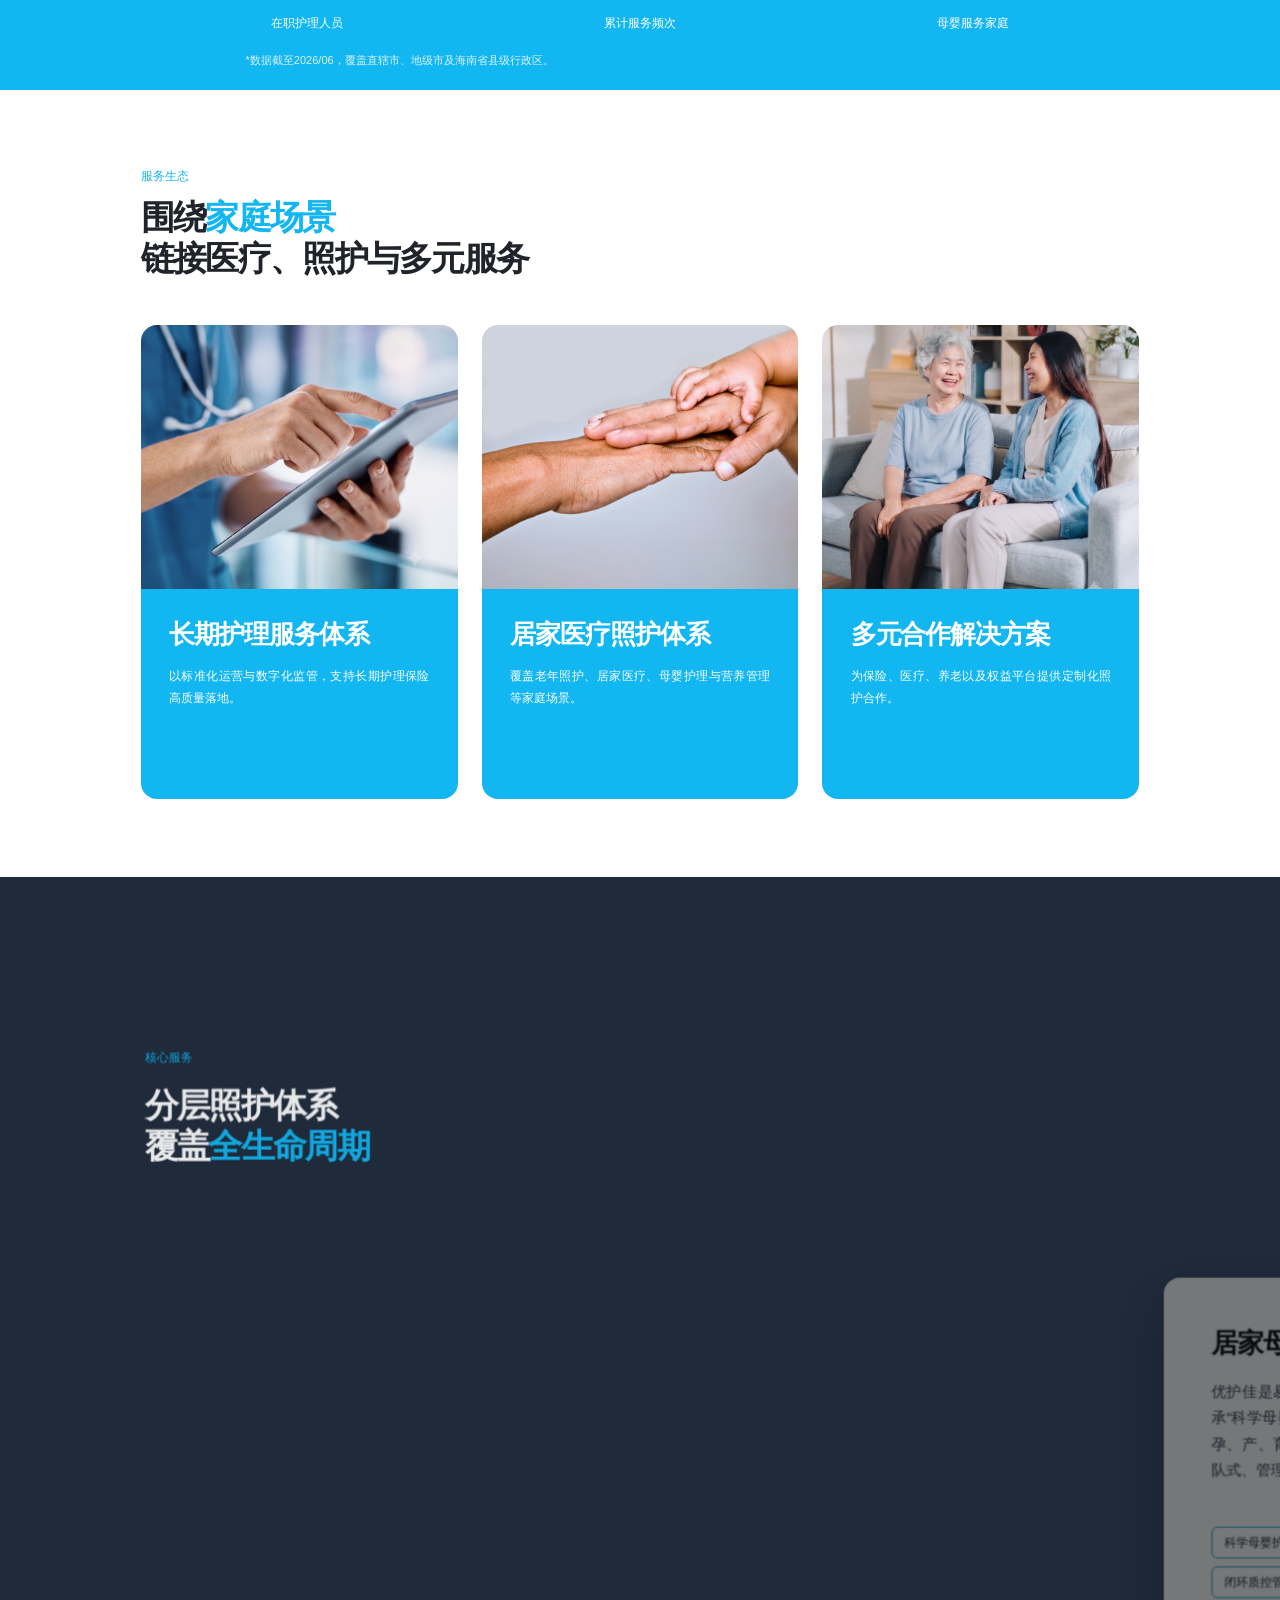
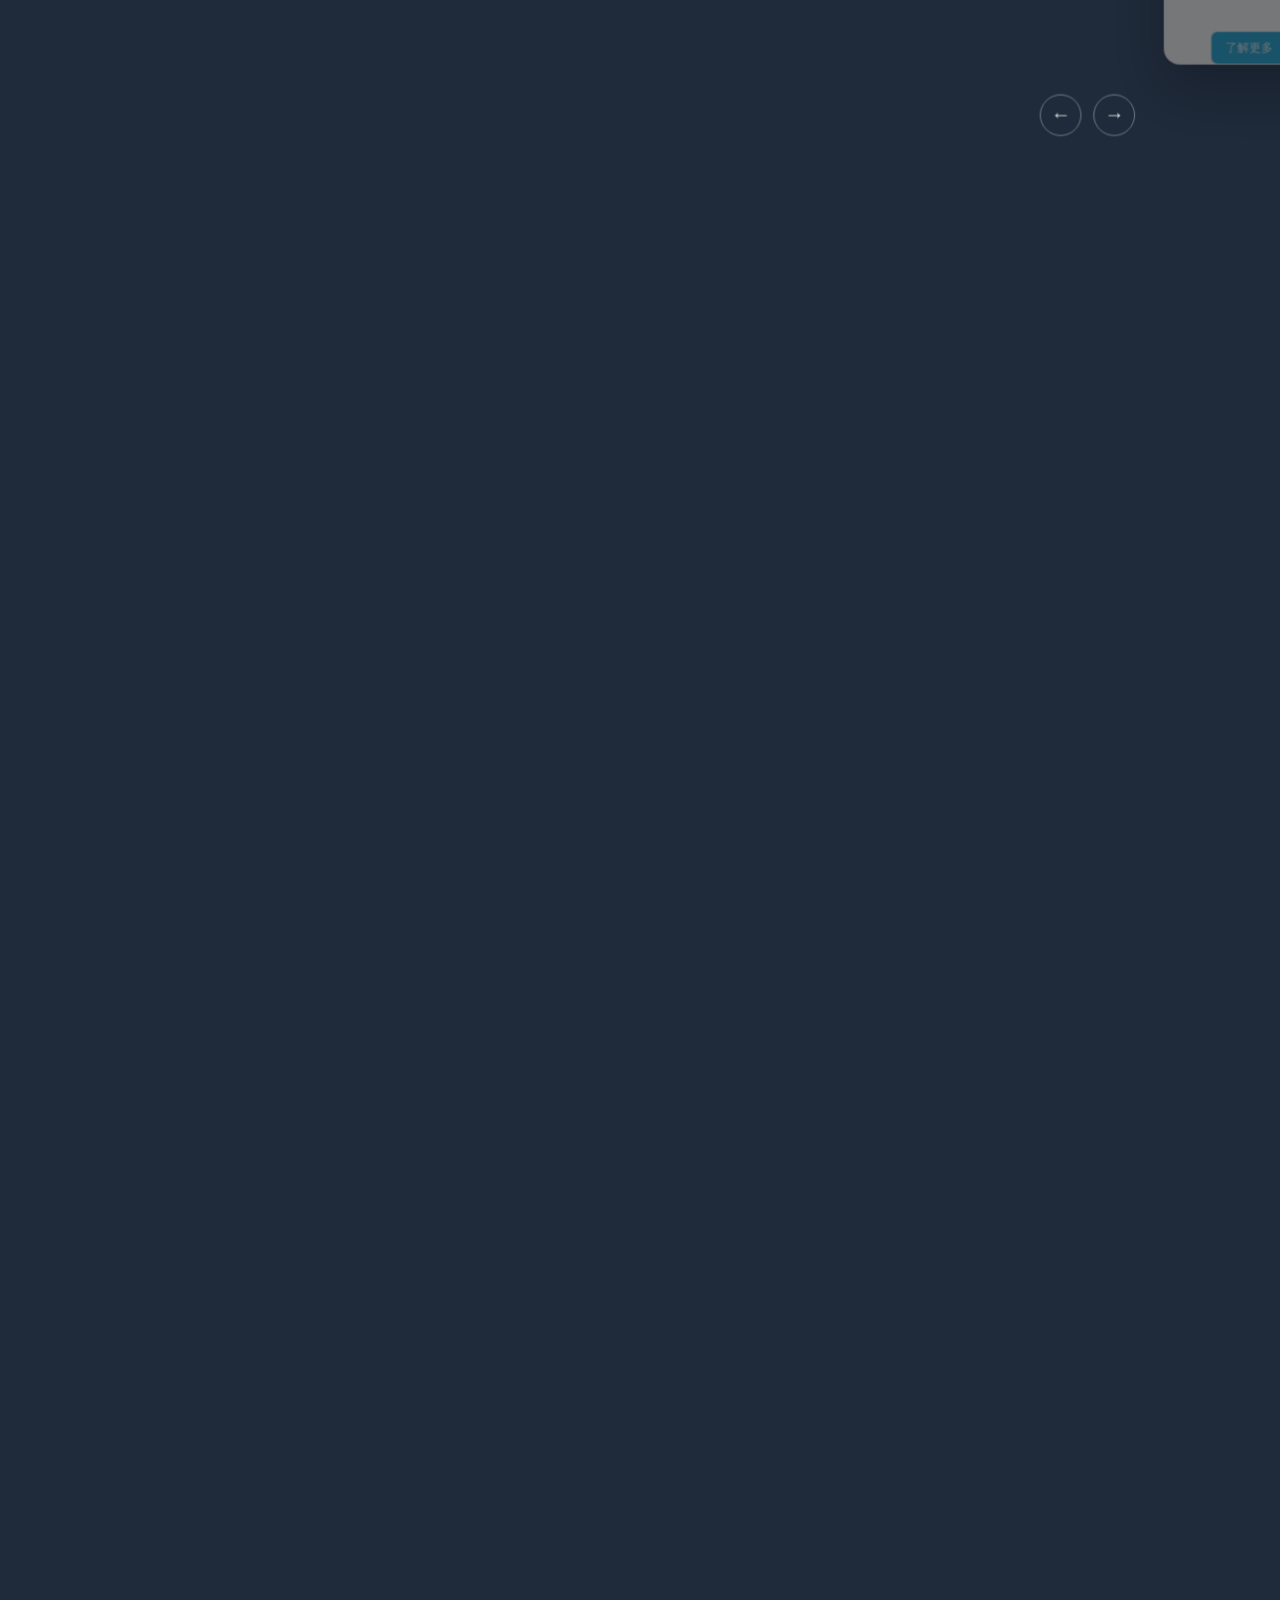
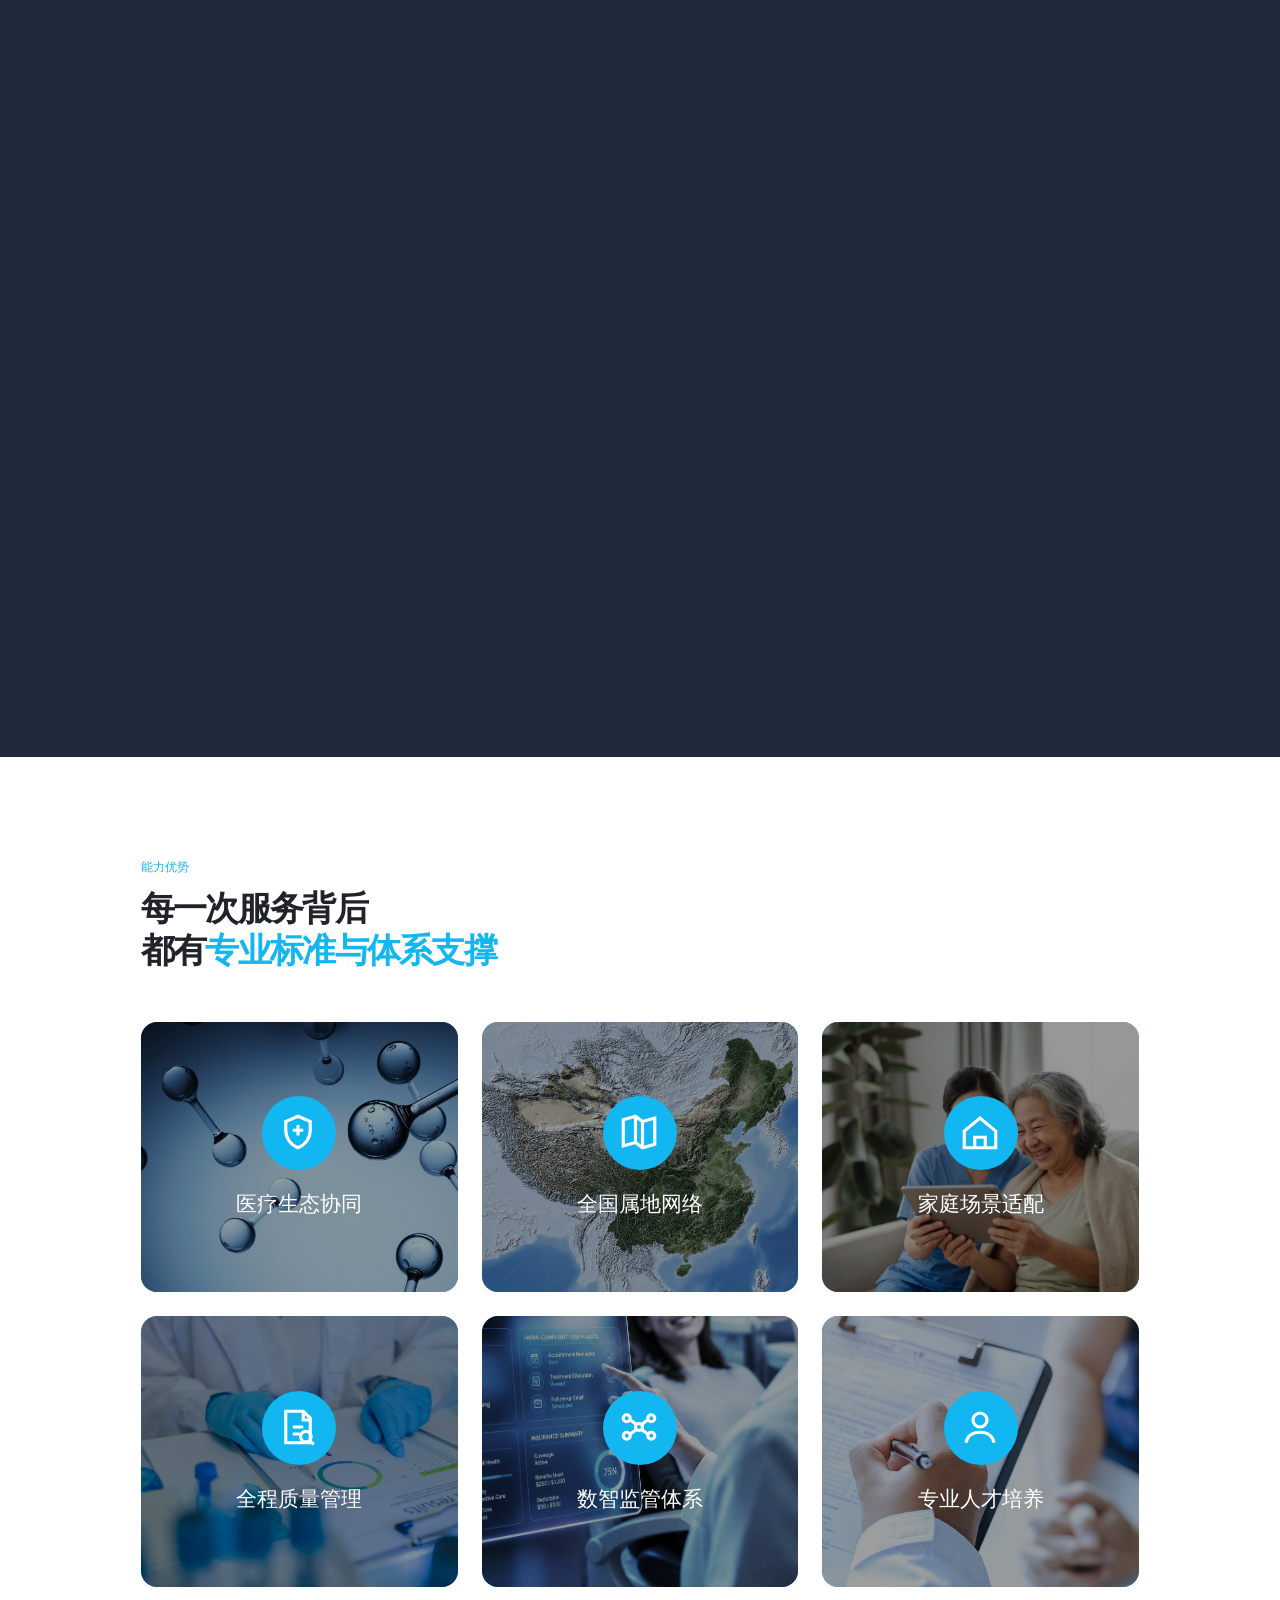
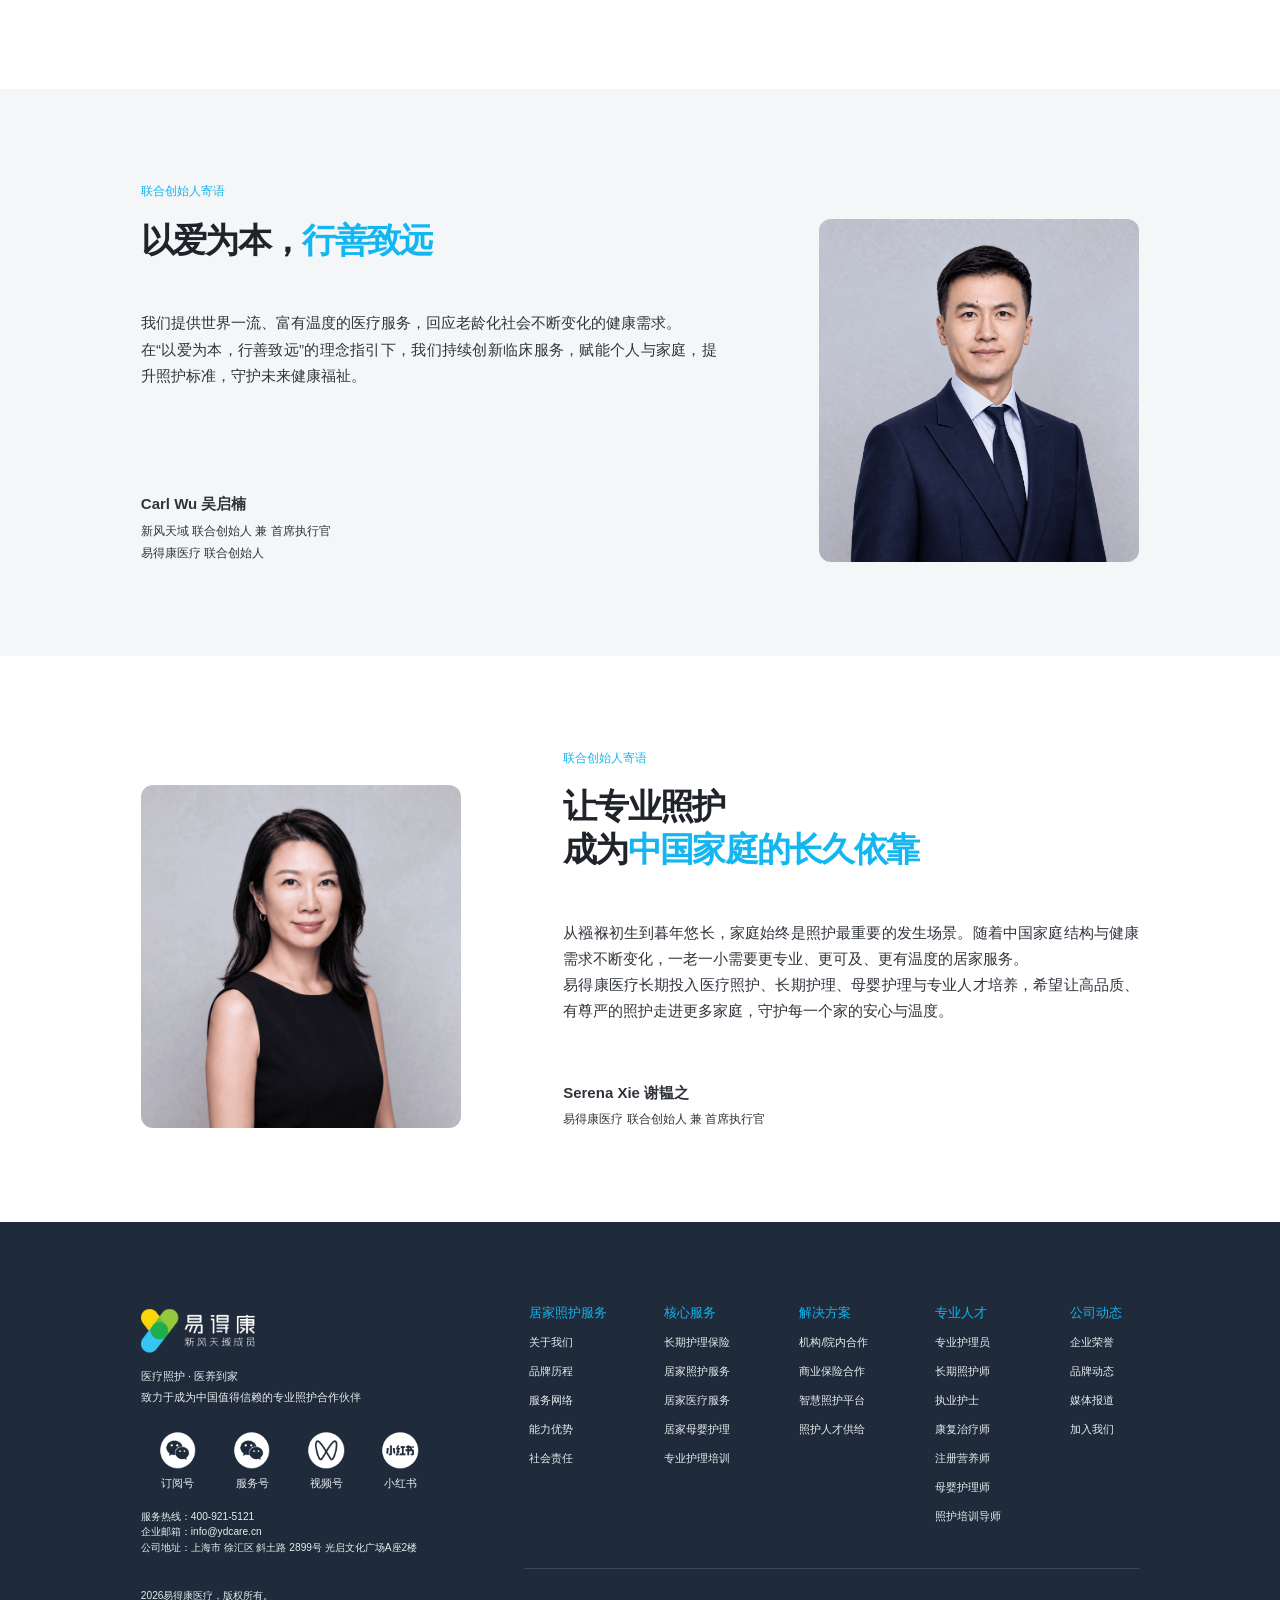
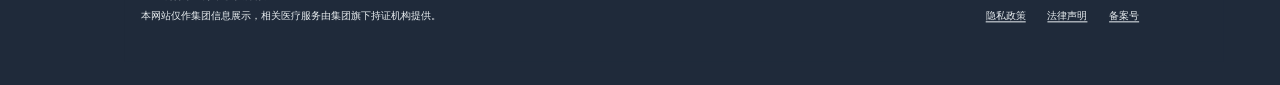
==== commit 65cfedfa: "Add footer compliance notice" ====
--- a/index.html
+++ b/index.html
@@ -29,7 +29,14 @@
     .ydc-home-footer>img{position:absolute;left:50%;top:50%;width:min(2250px,117vw);max-width:none;height:auto;transform:translate(-50%,-50%)}
     .ydc-footer-social-icons{position:absolute;left:50%;top:50%;z-index:5;width:min(2250px,117vw);aspect-ratio:3840/1388;transform:translate(-50%,-50%);container-type:inline-size;pointer-events:none}.ydc-footer-social-icons::before{content:"";position:absolute;left:15.55%;top:33.5%;width:26.7%;height:40.7%;background:#1f2a3a}.ydc-footer-left-content{--ydc-footer-small-gap:.35cqw;--ydc-footer-icon-label-gap:.7cqw;--ydc-footer-social-top-gap:1.55cqw;--ydc-footer-social-bottom-gap:1.52cqw;position:absolute;left:16.67%;top:33.95%;width:25.5%;color:#e8edf0}.ydc-footer-slogan{font-size:.73cqw;line-height:1.45cqw;white-space:nowrap}.ydc-footer-slogan strong,.ydc-footer-slogan span{display:block;font-weight:400}.ydc-footer-social-icons-list{width:19.8cqw;margin-top:var(--ydc-footer-social-top-gap);display:grid;grid-template-columns:repeat(4,1fr);align-items:start;justify-items:center}.ydc-footer-social-item{position:relative;display:flex;flex-direction:column;align-items:center;gap:var(--ydc-footer-icon-label-gap);margin:0;padding:0;border:0;background:transparent;color:#e8edf0;font:inherit;font-size:.73cqw;line-height:1;white-space:nowrap;cursor:pointer;pointer-events:auto}.ydc-footer-social-item>img{display:block;width:clamp(24px,2.75vw,53px);height:clamp(24px,2.75vw,53px);object-fit:contain}.ydc-footer-social-item:focus-visible{outline:2px solid #12b6f1;outline-offset:.35cqw;border-radius:.3cqw}.ydc-footer-social-qr{--ydc-footer-qr-size:clamp(96px,7.2vw,138px);position:absolute;left:50%;bottom:calc(100% + .75cqw);z-index:8;display:grid;place-items:center;width:var(--ydc-footer-qr-size);height:var(--ydc-footer-qr-size);padding:clamp(6px,.48vw,9px);overflow:hidden;border-radius:clamp(8px,.68vw,13px);background:#fff;box-shadow:0 14px 30px rgba(0,0,0,.3);line-height:0;opacity:0;visibility:hidden;pointer-events:none;transform:translate(-50%,8px) scale(.97);transform-origin:50% 100%;transition:opacity .2s ease,transform .25s cubic-bezier(.22,1,.36,1),visibility .2s}.ydc-footer-social-qr img{display:block;width:100%;height:100%;aspect-ratio:1;object-fit:contain}.ydc-footer-social-item:hover .ydc-footer-social-qr,.ydc-footer-social-item:focus .ydc-footer-social-qr,.ydc-footer-social-item:focus-within .ydc-footer-social-qr{opacity:1;visibility:visible;transform:translate(-50%,0) scale(1)}.ydc-footer-contact-details{width:25.5cqw;margin-top:var(--ydc-footer-social-bottom-gap);display:grid;row-gap:var(--ydc-footer-small-gap);color:#e8edf0;font-size:.68cqw;line-height:1;white-space:nowrap}.ydc-footer-contact-details a,.ydc-footer-contact-details span{display:block;width:max-content;max-width:100%;color:inherit;text-decoration:none;pointer-events:auto;transition:color .18s ease}.ydc-footer-contact-details a:hover{color:#20c1f5}.ydc-footer-contact-details a:focus-visible{outline:2px solid #12b6f1;outline-offset:2px;color:#20c1f5}
     .ydc-footer-menu{position:absolute;left:50%;top:50%;z-index:4;width:min(2250px,117vw);aspect-ratio:3840/1388;transform:translate(-50%,-50%);container-type:inline-size}.ydc-footer-menu::before{content:"";position:absolute;left:41.4%;top:20.5%;width:47.2%;height:47.1%;background:#1f2a3a}.ydc-footer-menu-grid{position:absolute;left:42.58%;top:21.7%;width:45.16%;display:grid;grid-template-columns:repeat(5,minmax(0,1fr));align-items:start}.ydc-footer-menu-column{min-width:0}.ydc-footer-menu h3{margin:0;font-size:.84cqw;line-height:1.93cqw;font-weight:500;white-space:nowrap}.ydc-footer-menu a,.ydc-footer-menu span{display:block;width:max-content;max-width:100%;color:#e8edf0;font-size:.73cqw;line-height:1.93cqw;text-decoration:none;white-space:nowrap}.ydc-footer-menu h3 a{color:#12b6f1;font-size:inherit;line-height:inherit;font-weight:inherit}.ydc-footer-menu a{transition:color .18s ease}.ydc-footer-menu a:hover{color:#20c1f5}.ydc-footer-menu a:focus-visible{outline:2px solid #12b6f1;outline-offset:2px;color:#20c1f5}.ydc-footer-menu-column>span{color:#e8edf0}
-    @media(max-width:768px){.ydc-home-footer>img,.ydc-footer-social-icons,.ydc-footer-menu{width:calc(150vw - 60px)}}
+    .ydc-footer-legal{position:absolute;left:50%;top:50%;z-index:6;width:min(2250px,117vw);aspect-ratio:3840/1388;transform:translate(-50%,-50%);container-type:inline-size;pointer-events:none}
+    .ydc-footer-legal::before{content:"";position:absolute;left:15.55%;top:72.4%;width:73.4%;height:16%;background:#1f2a3a}
+    .ydc-footer-legal-row{position:absolute;left:16.67%;top:75.2%;width:66.66%;display:flex;justify-content:space-between;align-items:flex-end;color:#e8edf0}
+    .ydc-footer-legal-copy{display:grid;row-gap:.42cqw;font-size:.68cqw;line-height:1.35;white-space:nowrap}
+    .ydc-footer-legal-copy span{display:block}
+    .ydc-footer-legal-links{display:flex;align-items:flex-end;gap:1.45cqw;font-size:.68cqw;line-height:1.35;white-space:nowrap}
+    .ydc-footer-legal-links span{display:block;text-decoration:underline;text-underline-offset:.2em}
+    @media(max-width:768px){.ydc-home-footer>img,.ydc-footer-social-icons,.ydc-footer-menu,.ydc-footer-legal{width:calc(150vw - 60px)}}
   </style>
   <style>
     /* 首页文字色与标签尺寸：显式指定，避免深色系统配色覆盖白底模块。 */
@@ -188,6 +195,12 @@
         </section>
       </div>
     </nav>
+    <div class="ydc-footer-legal" aria-label="版权与合规信息">
+      <div class="ydc-footer-legal-row">
+        <div class="ydc-footer-legal-copy"><span>2026易得康医疗，版权所有。</span><span>本网站仅作集团信息展示，相关医疗服务由集团旗下持证机构提供。</span></div>
+        <div class="ydc-footer-legal-links" aria-label="网站政策"><span>隐私政策</span><span>法律声明</span><span>备案号</span></div>
+      </div>
+    </div>
   </footer>
   <button class="to-top" type="button" aria-label="返回顶部">↑</button>
   <script>
